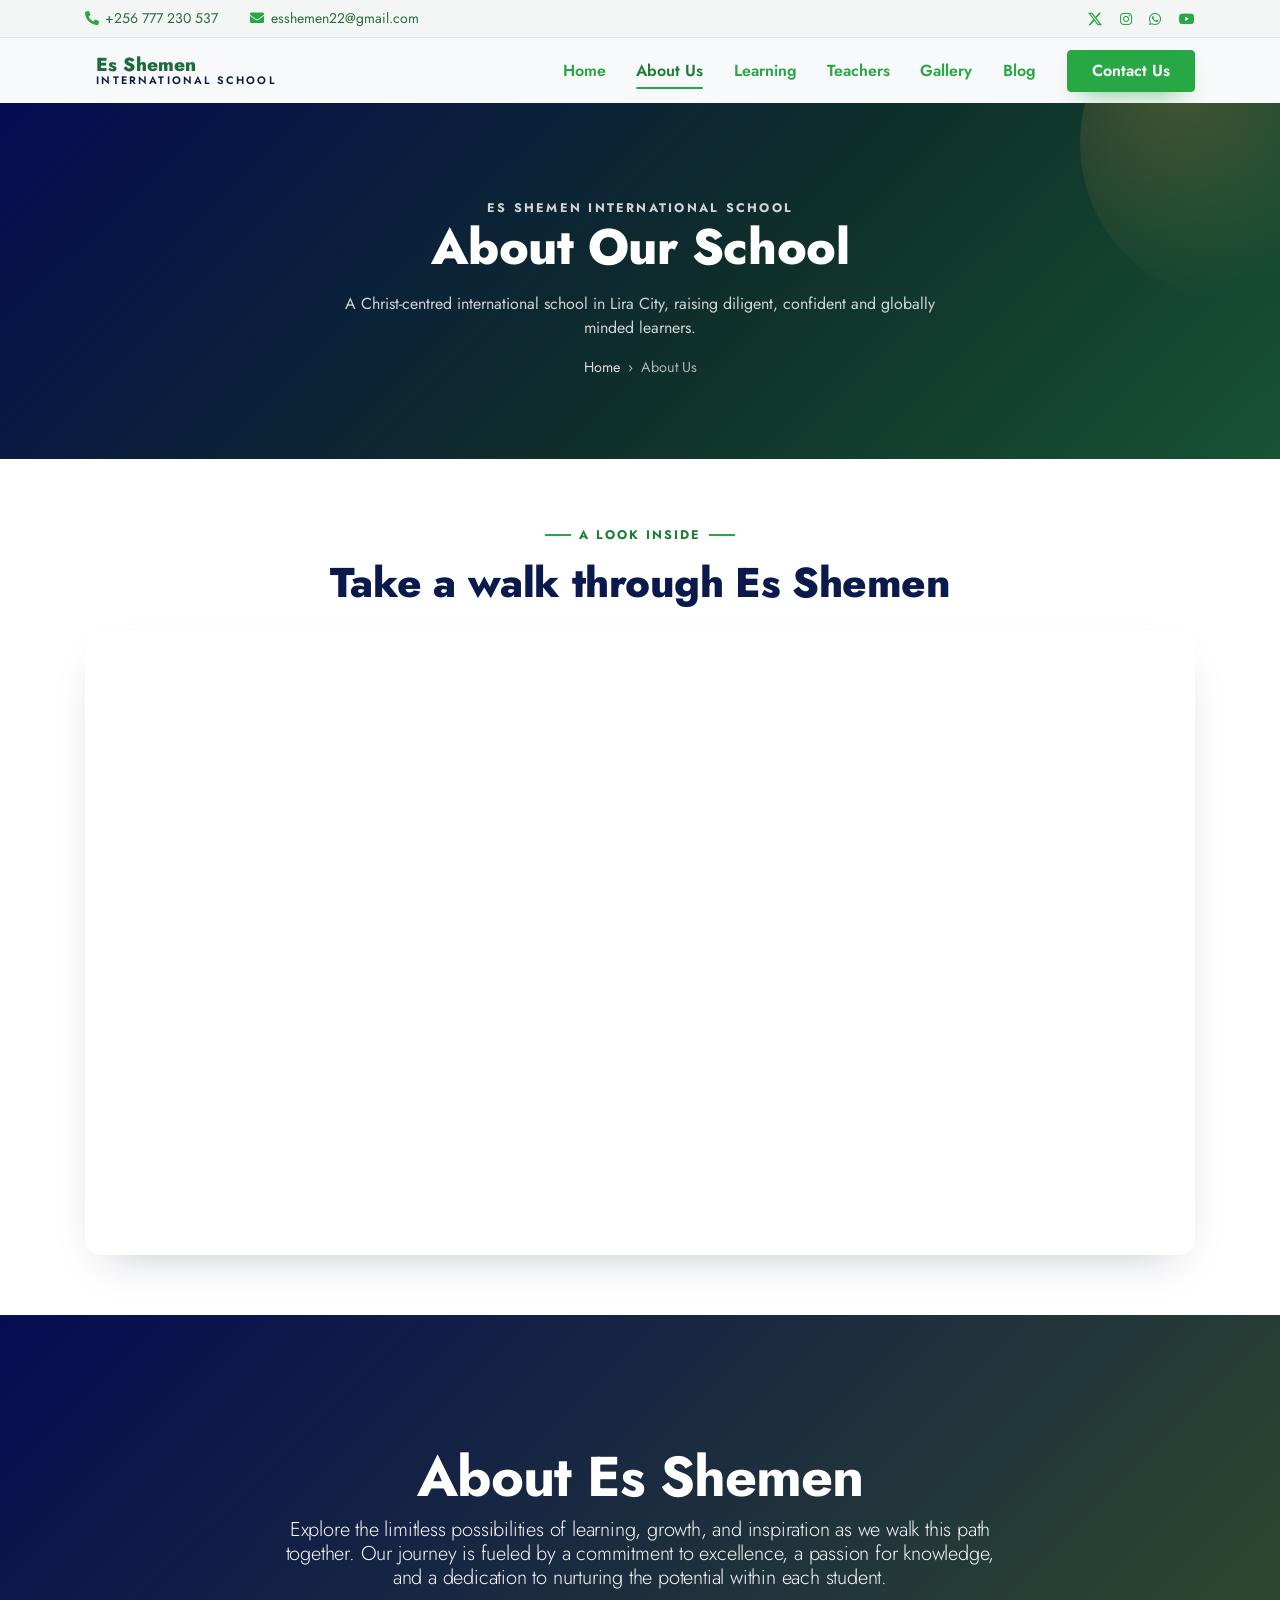
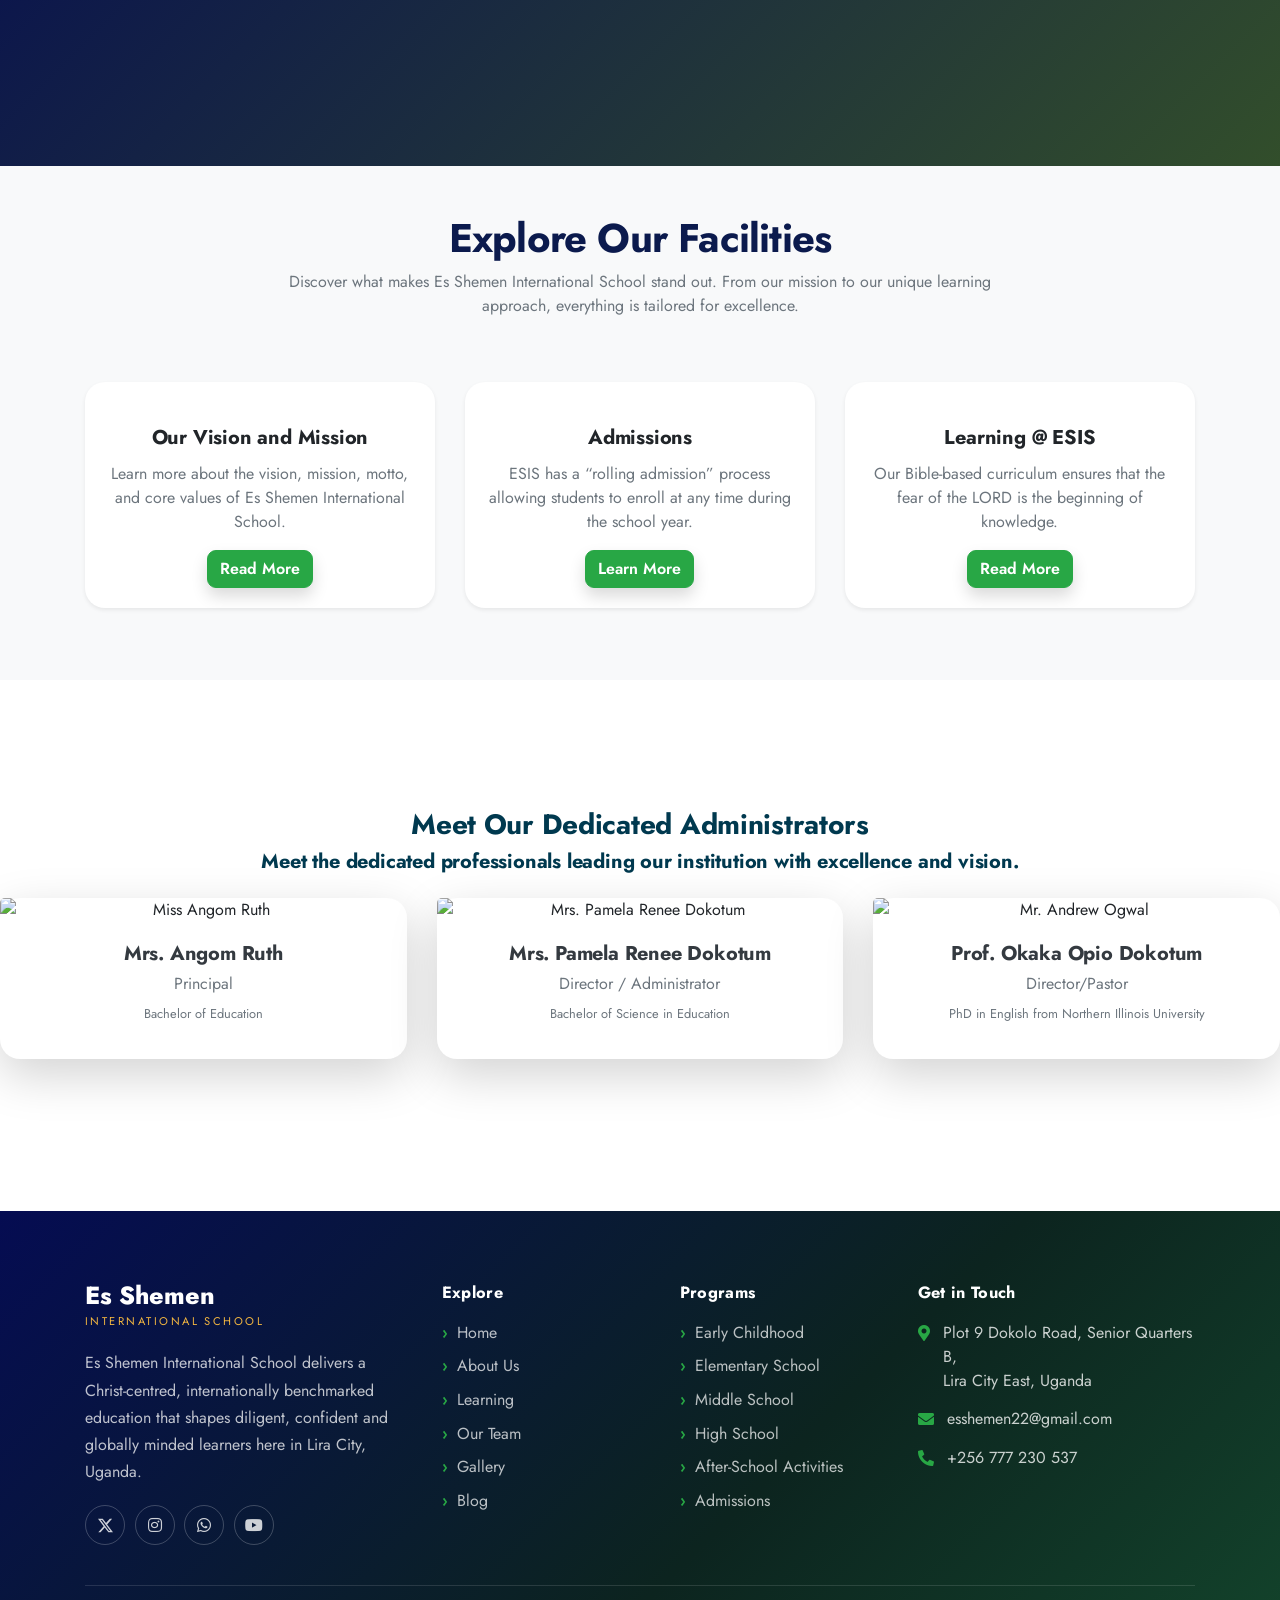
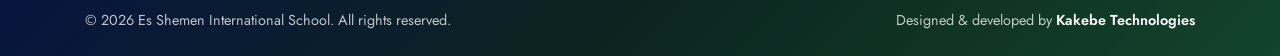
==== about.html @ 4b7784ad "Rebuild homepage to EducateX-style layout and add full SEO - Homepage: split hero with photo + stat " ====
<!DOCTYPE html>
<html lang="en">
  <head>
    <meta charset="utf-8" />
    <title>About Us | Es Shemen International School, Lira City</title>
    <meta content="width=device-width, initial-scale=1.0" name="viewport" />
    <meta name="description" content="About Es Shemen International School - a Christ-centred international school in Lira City, Northern Uganda. Our vision, mission, the A.C.E. curriculum and the team shaping diligent, globally minded learners." />
    <meta name="keywords" content="about Es Shemen International School, ESIS Lira City, international school Northern Uganda, A.C.E. curriculum school Uganda, Christian education Lira" />
    <meta name="robots" content="index, follow, max-image-preview:large" />
    <meta name="author" content="Es Shemen International School" />
    <link rel="canonical" href="https://www.esis.ac.ug/about.html" />
    <meta name="theme-color" content="#1c6b3b" />
    <meta name="geo.region" content="UG" />
    <meta name="geo.placename" content="Lira City, Northern Uganda" />
    <meta name="geo.position" content="2.2499;32.8999" />
    <meta name="ICBM" content="2.2499, 32.8999" />
    <!-- Open Graph -->
    <meta property="og:type" content="website" />
    <meta property="og:site_name" content="Es Shemen International School" />
    <meta property="og:title" content="About Us | Es Shemen International School, Lira City" />
    <meta property="og:description" content="About Es Shemen International School - a Christ-centred international school in Lira City, Northern Uganda. Our vision, mission, the A.C.E. curriculum and the team shaping diligent, globally minded learners." />
    <meta property="og:url" content="https://www.esis.ac.ug/about.html" />
    <meta property="og:image" content="https://www.esis.ac.ug/img/carousel/carousel1.jpg" />
    <meta property="og:locale" content="en_UG" />
    <meta name="twitter:card" content="summary_large_image" />
    <meta name="twitter:title" content="About Us | Es Shemen International School, Lira City" />
    <meta name="twitter:description" content="About Es Shemen International School - a Christ-centred international school in Lira City, Northern Uganda. Our vision, mission, the A.C.E. curriculum and the team shaping diligent, globally minded learners." />
    <meta name="twitter:image" content="https://www.esis.ac.ug/img/carousel/carousel1.jpg" />
    <meta name="twitter:site" content="@es_shemen_" />

    <!-- Favicon -->
    <link rel="apple-touch-icon" sizes="180x180" href="img/logo/apple-touch-icon.png">
    <link rel="icon" type="image/png" sizes="32x32" href="img/logo/favicon-32x32.png">
    <link rel="icon" type="image/png" sizes="16x16" href="img/logo/favicon-16x16.png">
    <link rel="manifest" href="img/logo/site.webmanifest">

    <!-- Google Web Fonts -->
<!--     <link rel="preconnect" href="https://fonts.gstatic.com" />
    <link
      href="https://fonts.googleapis.com/css2?family=Handlee&family=Nunito&display=swap"
      rel="stylesheet"
    />
    
    Changed font to Nunito
    <link rel="preconnect" href="https://fonts.googleapis.com">
    <link rel="preconnect" href="https://fonts.gstatic.com" crossorigin>
    <link href="https://fonts.googleapis.com/css2?family=Nunito:ital,wght@0,200..1000;1,200..1000&display=swap" rel="stylesheet"> -->

    <!-- Google Web Fonts -->
    <link rel="preconnect" href="https://fonts.googleapis.com">
    <link rel="preconnect" href="https://fonts.gstatic.com" crossorigin>
    <link href="https://fonts.googleapis.com/css2?family=Jost:ital,wght@0,100..900;1,100..900&display=swap" rel="stylesheet">

    <!-- Font Awesome -->
    <link
      href="https://cdnjs.cloudflare.com/ajax/libs/font-awesome/5.10.0/css/all.min.css"
      rel="stylesheet"
    />

    <!-- Flaticon Font -->
    <link href="lib/flaticon/font/flaticon.css" rel="stylesheet" />

    <!-- Libraries Stylesheet -->
    <link href="lib/owlcarousel/assets/owl.carousel.min.css" rel="stylesheet" />
    <link href="lib/lightbox/css/lightbox.min.css" rel="stylesheet" />

    <!-- GSAP CDN -->

  <!-- Customized Bootstrap Stylesheet -->
  <link href="https://cdn.jsdelivr.net/npm/bootstrap@5.3.5/dist/css/bootstrap.min.css" rel="stylesheet" />
  <link href="css/style.css" rel="stylesheet" />
    <script type="application/ld+json">
    {
      "@context": "https://schema.org",
      "@type": "School",
      "name": "Es Shemen International School",
      "alternateName": "ESIS",
      "url": "https://www.esis.ac.ug/",
      "logo": "https://www.esis.ac.ug/img/logo/logo_large.png",
      "image": "https://www.esis.ac.ug/img/carousel/carousel1.jpg",
      "description": "A Christ-centred international school in Lira City, Northern Uganda, delivering the Accelerated Christian Education (A.C.E.) curriculum from Kindergarten to Grade 12.",
      "email": "esshemen22@gmail.com",
      "telephone": "+256777230537",
      "slogan": "Diligence for Excellence",
      "address": {
        "@type": "PostalAddress",
        "streetAddress": "Plot 9 Dokolo Road, Senior Quarters B",
        "addressLocality": "Lira City East",
        "addressRegion": "Lira",
        "addressCountry": "UG"
      },
      "geo": { "@type": "GeoCoordinates", "latitude": 2.2499, "longitude": 32.8999 },
      "areaServed": ["Lira City", "Lango sub-region", "Acholi sub-region", "Northern Uganda"],
      "sameAs": [
        "https://x.com/es_shemen_",
        "https://www.instagram.com/esshemen",
        "https://youtube.com/@esshemen"
      ]
    }
    </script>
</head>

<body>

  <!-- Topbar Start -->
  <div class="topbar d-none d-lg-block">
    <div class="container">
      <div class="topbar-inner">
        <div class="topbar-contact">
          <a href="tel:+256777230537"><i class="fas fa-phone-alt"></i>+256 777 230 537</a>
          <a href="mailto:esshemen22@gmail.com"><i class="fas fa-envelope"></i>esshemen22@gmail.com</a>
        </div>
        <div class="topbar-social">
          <a href="https://x.com/es_shemen_?s=21" target="_blank" rel="noopener" aria-label="X">
            <svg xmlns="http://www.w3.org/2000/svg" width="14" height="14" fill="currentColor" viewBox="0 0 16 16">
              <path d="M12.6.75h2.454l-5.36 6.142L16 15.25h-4.937l-3.867-5.07-4.425 5.07H.316l5.733-6.57L0 .75h5.063l3.495 4.633L12.601.75Zm-.86 13.028h1.36L4.323 2.145H2.865l8.875 11.633Z"/>
            </svg>
          </a>
          <a href="https://www.instagram.com/esshemen?igsh=azBwbG00YmJrYWJq" target="_blank" rel="noopener" aria-label="Instagram"><i class="fab fa-instagram"></i></a>
          <a href="https://wa.me/256777230537" target="_blank" rel="noopener" aria-label="WhatsApp"><i class="fab fa-whatsapp"></i></a>
          <a href="https://youtube.com/@esshemen" target="_blank" rel="noopener" aria-label="YouTube"><i class="fab fa-youtube"></i></a>
        </div>
      </div>
    </div>
  </div>
  <!-- Topbar End -->

  <!-- Navbar Start -->
  <div class="container-fluid bg-light position-relative shadow-sm p-0">
    <nav class="navbar navbar-expand-lg navbar-light bg-light site-navbar">
      <div class="container">
        <a href="index.html" class="navbar-brand site-brand">
          <img src="img/logo/logo_tree.png" alt="" class="site-logo" />
          <span class="site-wordmark"><b>Es Shemen</b><i>International School</i></span>
        </a>
        <button type="button" class="navbar-toggler" data-toggle="collapse" data-target="#navbarCollapse" aria-label="Toggle navigation">
          <span class="navbar-toggler-icon"></span>
        </button>
        <div class="collapse navbar-collapse" id="navbarCollapse">
          <div class="navbar-nav site-nav">
            <a href="index.html" class="nav-item nav-link">Home</a>
            <a href="about.html" class="nav-item nav-link active">About Us</a>
            <a href="class.html" class="nav-item nav-link">Learning</a>
            <a href="team.html" class="nav-item nav-link">Teachers</a>
            <a href="gallery.html" class="nav-item nav-link">Gallery</a>
            <a href="blog.html" class="nav-item nav-link">Blog</a>
            <a href="contact.html" class="btn btn-success px-4 site-nav-cta">Contact Us</a>
          </div>
        </div>
      </div>
    </nav>
  </div>
  <!-- Navbar End -->

  <div data-barba="wrapper">
    <div data-barba="container" data-barba-namespace="about">

      <!-- Page hero -->
      <section class="es-pagehero">
        <div class="container">
          <p class="es-pagehero__eyebrow">Es Shemen International School</p>
          <h1>About Our School</h1>
          <p>A Christ-centred international school in Lira City, raising diligent, confident and globally minded learners.</p>
          <nav class="es-crumb"><a href="index.html">Home</a><span>&rsaquo;</span><span>About Us</span></nav>
        </div>
      </section>

      <!-- A look inside -->
      <section class="es-section es-section--tight">
        <div class="container">
          <div class="es-head es-head--center mb-4">
            <p class="es-eyebrow">A Look Inside</p>
            <h2 class="es-title">Take a walk through Es Shemen</h2>
          </div>
          <div style="position:relative; padding-bottom:56.25%; height:0; overflow:hidden; border-radius:var(--es-radius); box-shadow:var(--es-shadow);">
            <iframe
              src="https://www.youtube.com/embed/LnyoVkBKKZ0?si=DsqmTo9tzSm3yMPa&rel=0&modestbranding=1"
              title="Es Shemen International School — campus tour"
              loading="lazy"
              style="position:absolute; top:0; left:0; width:100%; height:100%; border:0;"
              allow="encrypted-media; picture-in-picture"
              referrerpolicy="strict-origin-when-cross-origin"
              allowfullscreen>
            </iframe>
          </div>
        </div>
      </section>

  <section 
  class="ftco-section ftco-counter img overlay d-flex align-items-center justify-content-center text-center" 
  id="section-counter" 
  style="background: linear-gradient(135deg, #050c52, #324e2b);"
>
  <div class="container">
    <div class="row justify-content-center mb-4">
      <div class="col-md-8">
        <h2 class="text-white display-4 font-weight-bold">
          About Es Shemen
        </h2>
        <h5 class="lead text-light mb-4">
            Explore the limitless possibilities of learning, growth, and inspiration as we walk this path together. Our journey is fueled by a commitment to excellence, a passion for knowledge, and a dedication to nurturing the potential within each student.
        </h5>
        
      </div>
    </div>
  </div>
</section>

<!-- Swapped vision, mission, and core values section with facilities section from index.html -->
<section class="py-5 bg-light">
  <div class="container">
    <div class="row text-center mb-5">
      <div class="col-md-8 mx-auto">
        <h3 class="display-6 font-weight-bold">Explore Our Facilities</h3>
        <p class="text-muted">
          Discover what makes Es Shemen International School stand out. From our mission to our unique learning approach, everything is tailored for excellence.
        </p>
      </div>
    </div>
    <div class="row">
      <!-- Card 1 -->
      <div class="col-lg-4 col-md-6 mb-4">
        <div class="card shadow-sm border-0">
          <div class="card-body text-center">
            <div class="icon mb-4">
              <i class="flaticon-040-puzzle h1 text-success"></i>
            </div>
            <h5 class="card-title font-weight-bold">Our Vision and Mission</h5>
            <p class="card-text text-muted">
              Learn more about the vision, mission, motto, and core values of Es Shemen International School.
            </p>
            <a href="index.html" class="btn btn-success shadow">Read More</a>
          </div>
        </div>
      </div>
      <!-- Card 2 -->
      <div class="col-lg-4 col-md-6 mb-4">
        <div class="card shadow-sm border-0">
          <div class="card-body text-center">
            <div class="icon mb-4">
              <i class="flaticon-028-kindergarten h1 text-success"></i>
            </div>
            <h5 class="card-title font-weight-bold">Admissions</h5>
            <p class="card-text text-muted">
              ESIS has a “rolling admission” process allowing students to enroll at any time during the school year.
            </p>
            <a href="contact.html" class="btn btn-success shadow">Learn More</a>
          </div>
        </div>
      </div>
      <!-- Card 3 -->
      <div class="col-lg-4 col-md-6 mb-4">
        <div class="card shadow-sm border-0">
          <div class="card-body text-center">
            <div class="icon mb-4">
              <i class="flaticon-032-book h1 text-success"></i>
              <!-- <img src="img/icons/education.png" alt="Education Icon" class="icon-class text-success"> -->
            </div>
            <h5 class="card-title font-weight-bold">Learning @ ESIS</h5>
            <p class="card-text text-muted">
              Our Bible-based curriculum ensures that the fear of the LORD is the beginning of knowledge.
            </p>
            <a href="class.html" class="btn btn-success shadow">Read More</a>
          </div>
        </div>
      </div>
    </div>
  </div>
</section>
  
<!-- <div class="site-section  py-5"
style="background: linear-gradient(135deg, #050c52, #324e2b);"

>
  <div class="container "
  > -->
    <!-- Section Title -->
    <!-- <div class="row mb-5 justify-content-center text-center">   
            
        </div>
      </div>
    </div> -->




    <!-- Team Cards -->

    <section class="ftco-section ftco-counter img overlay  align-items-center justify-content-center text-center">
      <div>
        <h3 class="text-secondary font-weight-bold">
          Meet Our Dedicated Administrators
        </h3>
        <h5 class="text-secondary justify-center text-center mb-4" >
        Meet the dedicated professionals leading our institution with excellence and vision.
      </h5>
      </div>
      <div class="row">
        <!-- Team Member 1 -->
        <div class="col-lg-4 col-md-4 mb-2">
          <div class="card shadow-lg border-0 ">
            <img src="img/staff pics2/ruth.jpg" class="card-img-top rounded-top" alt="Miss Angom Ruth">
            <div class="card-body text-center">
              <h5 class="card-title text-dark font-weight-bold">Mrs. Angom Ruth</h5>
              <p class="card-subtitle mb-2 text-muted">Principal</p>
              <p class="text-muted small">
                 Bachelor of Education</p>
             
            </div>
          </div>
        </div>
  
        <!-- Team Member 2 -->
        <div class="col-lg-4 col-md-6 mb-4">
          <div class="card shadow-lg border-0 ">
            <img src="img/staff pics2/add.JPG" class="card-img-top rounded-top" alt="Mrs. Pamela Renee Dokotum">
            <div class="card-body text-center">
              <h5 class="card-title text-dark font-weight-bold">Mrs. Pamela Renee Dokotum</h5>
              <p class="card-subtitle mb-2 text-muted">Director / Administrator</p>
              <p class="text-muted small">Bachelor of Science in Education</p>
              
            </div>
          </div>
        </div>
  
        <!-- Team Member 3 -->
        <div class="col-lg-4 col-md-6 mb-4">
          <div class="card shadow-lg border-0 ">
            <img src="img/staff pics2/team1.jpg" class="card-img-top rounded-top" alt="Mr. Andrew Ogwal">
            <div class="card-body text-center">
              <h5 class="card-title text-dark font-weight-bold">
                Prof. Okaka Opio Dokotum
                </h5>
              <p class="card-subtitle mb-2 text-muted">Director/Pastor</p>
              <p class="text-muted small">
                 PhD in English from Northern Illinois University</p>  
              
            </div>
          </div>
        </div>
      </div>
    </div>
  </div>

  <!-- Footer Start -->
  <footer class="es-footer">
    <div class="container">
      <div class="es-footer__top">

        <div class="es-footer__brand">
          <div class="es-footer__wordmark"><b>Es Shemen</b><span>International School</span></div>
          <p>
            Es Shemen International School delivers a Christ-centred, internationally
            benchmarked education that shapes diligent, confident and globally minded
            learners here in Lira City, Uganda.
          </p>
          <div class="es-footer__social">
            <a href="https://x.com/es_shemen_?s=21" target="_blank" rel="noopener" aria-label="X">
              <svg xmlns="http://www.w3.org/2000/svg" width="15" height="15" fill="currentColor" viewBox="0 0 16 16">
                <path d="M12.6.75h2.454l-5.36 6.142L16 15.25h-4.937l-3.867-5.07-4.425 5.07H.316l5.733-6.57L0 .75h5.063l3.495 4.633L12.601.75Zm-.86 13.028h1.36L4.323 2.145H2.865l8.875 11.633Z"/>
              </svg>
            </a>
            <a href="https://www.instagram.com/esshemen?igsh=azBwbG00YmJrYWJq" target="_blank" rel="noopener" aria-label="Instagram"><i class="fab fa-instagram"></i></a>
            <a href="https://wa.me/256777230537" target="_blank" rel="noopener" aria-label="WhatsApp"><i class="fab fa-whatsapp"></i></a>
            <a href="https://youtube.com/@esshemen" target="_blank" rel="noopener" aria-label="YouTube"><i class="fab fa-youtube"></i></a>
          </div>
        </div>

        <div class="es-footer__col">
          <h4>Explore</h4>
          <ul class="es-footer__links">
            <li><a href="index.html">Home</a></li>
            <li><a href="about.html">About Us</a></li>
            <li><a href="class.html">Learning</a></li>
            <li><a href="team.html">Our Team</a></li>
            <li><a href="gallery.html">Gallery</a></li>
            <li><a href="blog.html">Blog</a></li>
          </ul>
        </div>

        <div class="es-footer__col">
          <h4>Programs</h4>
          <ul class="es-footer__links">
            <li><a href="class.html">Early Childhood</a></li>
            <li><a href="class.html">Elementary School</a></li>
            <li><a href="class.html">Middle School</a></li>
            <li><a href="class.html">High School</a></li>
            <li><a href="class.html">After-School Activities</a></li>
            <li><a href="contact.html">Admissions</a></li>
          </ul>
        </div>

        <div class="es-footer__col">
          <h4>Get in Touch</h4>
          <ul class="es-footer__contact">
            <li><i class="fas fa-map-marker-alt"></i><span>Plot 9 Dokolo Road, Senior Quarters B,<br>Lira City East, Uganda</span></li>
            <li><i class="fas fa-envelope"></i><a href="mailto:esshemen22@gmail.com">esshemen22@gmail.com</a></li>
            <li><i class="fas fa-phone-alt"></i><a href="tel:+256777230537">+256 777 230 537</a></li>
          </ul>
        </div>

      </div>
    </div>
    <div class="container">
      <div class="es-footer__bar">
        <span>&copy; <span id="es-year">2025</span> Es Shemen International School. All rights reserved.</span>
        <span>Designed &amp; developed by <a href="https://kakebetechnologies.com" target="_blank" rel="noopener">Kakebe Technologies</a></span>
      </div>
    </div>
  </footer>
  <!-- Footer End -->

  <!-- Back to Top -->
  <a href="#" class="btn btn-success p-3 back-to-top"><i class="fa fa-angle-double-up"></i></a>
  <script>document.getElementById('es-year').textContent = new Date().getFullYear();</script>

    <!-- JavaScript Libraries -->
    <script defer src="https://code.jquery.com/jquery-3.4.1.min.js"></script>
    <script defer src="https://stackpath.bootstrapcdn.com/bootstrap/4.4.1/js/bootstrap.bundle.min.js"></script>
    <script defer src="lib/easing/easing.min.js"></script>
    <script defer src="lib/isotope/isotope.pkgd.min.js"></script>
    <script defer src="lib/lightbox/js/lightbox.min.js"></script>

    <!-- Barba.js CDN -->

    <!-- Contact Javascript File -->
    <script defer src="mail/jqBootstrapValidation.min.js"></script>
    <script defer src="mail/contact.js"></script>

    <!-- Template Javascript -->
    <script defer src="js/es-anim.js"></script>
    <script defer src="js/main.js"></script>
  </body>
</html>
---- css/style.css ----
/******* Bootstrap Theming ********/
/*!
 * Bootstrap v4.5.3 (https://getbootstrap.com/)
 * Copyright 2011-2020 The Bootstrap Authors
 * Copyright 2011-2020 Twitter, Inc.
 * Licensed under MIT (https://github.com/twbs/bootstrap/blob/main/LICENSE)
 */
:root {
  --blue: #007bff;
  --indigo: #6610f2;
  --purple: #6f42c1;
  --pink: #e83e8c;
  --red: #dc3545;
  --orange: #fd7e14;
  --yellow: #ffc107;
  --green: #28a745;
  --teal: #20c997;
  --cyan: #17a2b8;
  --white: #fff;
  --gray: #6c757d;
  --gray-dark: #343a40;
  --primary: #050c52;
  --secondary:#518845;
  --success: #28a745;
  --info: #17a2b8;
  --warning: #ffc107;
  --danger: #dc3545;
  --light: #f8f9fa;
  --dark: #343a40;
  --breakpoint-xs: 0;
  --breakpoint-sm: 576px;
  --breakpoint-md: 768px;
  --breakpoint-lg: 992px;
  --breakpoint-xl: 1200px;
  --font-family-sans-serif: "Jost", sans-serif;
  --font-family-monospace: SFMono-Regular, Menlo, Monaco, Consolas, "Liberation Mono", "Courier New", monospace;
}

*,
*::before,
*::after {
  box-sizing: border-box;
}

html {
  font-family: sans-serif;
  line-height: 1.15;
  -webkit-text-size-adjust: 100%;
  -webkit-tap-highlight-color: rgba(0, 0, 0, 0);
}

article, aside, figcaption, figure, footer, header, hgroup, main, nav, section {
  display: block;
}

body {
  margin: 0;
  font-family: "Jost", sans-serif;
  font-size: 1rem;
  font-weight: 400;
  line-height: 1.5;
  color: #666666;
  text-align: left;
  background-color: #fff;
}

[tabindex="-1"]:focus:not(:focus-visible) {
  outline: 0 !important;
}

/* button{
  background:   #28a745 !important;
} */

hr {
  box-sizing: content-box;
  height: 0;
  overflow: visible;
}

h1, h2, h3, h4, h5, h6 {
  margin-top: 0;
  margin-bottom: 0.5rem;
}

p {
  margin-top: 0;
  margin-bottom: 1rem;
  color: rgb(96, 96, 96);
}

abbr[title],
abbr[data-original-title] {
  text-decoration: underline;
  text-decoration: underline dotted;
  cursor: help;
  border-bottom: 0;
  text-decoration-skip-ink: none;
}

address {
  margin-bottom: 1rem;
  font-style: normal;
  line-height: inherit;
}

ol,
ul,
dl {
  margin-top: 0;
  margin-bottom: 1rem;
}

ol ol,
ul ul,
ol ul,
ul ol {
  margin-bottom: 0;
}

dt {
  font-weight: 700;
}

dd {
  margin-bottom: .5rem;
  margin-left: 0;
}

blockquote {
  margin: 0 0 1rem;
}

b,
strong {
  font-weight: bolder;
}

small {
  font-size: 80%;
}

sub,
sup {
  position: relative;
  font-size: 75%;
  line-height: 0;
  vertical-align: baseline;
}

sub {
  bottom: -.25em;
}

sup {
  top: -.5em;
}

a {
  color:#518845;
  text-decoration: none;
  background-color: transparent;
}

a:hover {
  color:#518845;
  text-decoration: underline;
}

a:not([href]):not([class]) {
  color: inherit;
  text-decoration: none;
}

a:not([href]):not([class]):hover {
  color: inherit;
  text-decoration: none;
}

pre,
code,
kbd,
samp {
  font-family: SFMono-Regular, Menlo, Monaco, Consolas, "Liberation Mono", "Courier New", monospace;
  font-size: 1em;
}

pre {
  margin-top: 0;
  margin-bottom: 1rem;
  overflow: auto;
  -ms-overflow-style: scrollbar;
}

figure {
  margin: 0 0 1rem;
}

img {
  vertical-align: middle;
  border-style: none;
}

svg {
  overflow: hidden;
  vertical-align: middle;
}

table {
  border-collapse: collapse;
}

caption {
  padding-top: 0.75rem;
  padding-bottom: 0.75rem;
  color: #6c757d;
  text-align: left;
  caption-side: bottom;
}

th {
  text-align: inherit;
  text-align: -webkit-match-parent;
}

label {
  display: inline-block;
  margin-bottom: 0.5rem;
}

button {
  border-radius: 0;
}

button:focus {
  outline: 1px dotted;
  outline: 5px auto -webkit-focus-ring-color;
}

input,
button,
select,
optgroup,
textarea {
  margin: 0;
  font-family: inherit;
  font-size: inherit;
  line-height: inherit;
}

button,
input {
  overflow: visible;
}

button,
select {
  text-transform: none;
}

[role="button"] {
  cursor: pointer;
}

select {
  word-wrap: normal;
}

button,
[type="button"],
[type="reset"],
[type="submit"] {
  -webkit-appearance: button;
  appearance: auto;
}

button:not(:disabled),
[type="button"]:not(:disabled),
[type="reset"]:not(:disabled),
[type="submit"]:not(:disabled) {
  cursor: pointer;
}

button::-moz-focus-inner,
[type="button"]::-moz-focus-inner,
[type="reset"]::-moz-focus-inner,
[type="submit"]::-moz-focus-inner {
  padding: 0;
  border-style: none;
}

input[type="radio"],
input[type="checkbox"] {
  box-sizing: border-box;
  padding: 0;
}

textarea {
  overflow: auto;
  resize: vertical;
}

fieldset {
  min-width: 0;
  padding: 0;
  margin: 0;
  border: 0;
}

legend {
  display: block;
  width: 100%;
  max-width: 100%;
  padding: 0;
  margin-bottom: .5rem;
  font-size: 1.5rem;
  line-height: inherit;
  color: inherit;
  white-space: normal;
}

@media (max-width: 1200px) {
  legend {
    font-size: calc(1.275rem + 0.3vw) ;
  }
}

progress {
  vertical-align: baseline;
}

[type="number"]::-webkit-inner-spin-button,
[type="number"]::-webkit-outer-spin-button {
  height: auto;
}

[type="search"] {
  outline-offset: -2px;
  -webkit-appearance: none;
  appearance: none;
}

[type="search"]::-webkit-search-decoration {
  -webkit-appearance: none;
}

::-webkit-file-upload-button {
  font: inherit;
  -webkit-appearance: button;
}

output {
  display: inline-block;
}

summary {
  display: list-item;
  cursor: pointer;
}

template {
  display: none;
}

[hidden] {
  display: none !important;
}

h1, h2, h3, h4, h5, h6,
.h1, .h2, .h3, .h4, .h5, .h6 {
  margin-bottom: 0.5rem;
  font-family: "Handlee", cursive;
  font-weight: bold;
  line-height: 1.2;
  color: #00394f;
}

h1, .h1 {
  font-size: 2.5rem;
}

@media (max-width: 1200px) {
  h1, .h1 {
    font-size: calc(1.375rem + 1.5vw) ;
  }
}

h2, .h2 {
  font-size: 2rem;
}

@media (max-width: 1200px) {
  h2, .h2 {
    font-size: calc(1.325rem + 0.9vw) ;
  }
}

h3, .h3 {
  font-size: 1.75rem;
}

@media (max-width: 1200px) {
  h3, .h3 {
    font-size: calc(1.3rem + 0.6vw) ;
  }
}

h4, .h4 {
  font-size: 1.5rem;
}

@media (max-width: 1200px) {
  h4, .h4 {
    font-size: calc(1.275rem + 0.3vw) ;
  }
}

h5, .h5 {
  font-size: 1.25rem;
}

h6, .h6 {
  font-size: 1rem;
}

.lead {
  font-size: 1.25rem;
  font-weight: 300;
}

.display-1 {
  font-size: 6rem;
  font-weight: 300;
  line-height: 1.2;
}

@media (max-width: 1200px) {
  .display-1 {
    font-size: calc(1.725rem + 5.7vw) ;
  }
}

.display-2 {
  font-size: 5.5rem;
  font-weight: 300;
  line-height: 1.2;
}

@media (max-width: 1200px) {
  .display-2 {
    font-size: calc(1.675rem + 5.1vw) ;
  }
}

.display-3 {
  font-size: 4.5rem;
  font-weight: 300;
  line-height: 1.2;
}

@media (max-width: 1200px) {
  .display-3 {
    font-size: calc(1.575rem + 3.9vw) ;
  }
}

.display-4 {
  font-size: 3.5rem;
  font-weight: 300;
  line-height: 1.2;
}

@media (max-width: 1200px) {
  .display-4 {
    font-size: calc(1.475rem + 2.7vw) ;
  }
}

hr {
  margin-top: 1rem;
  margin-bottom: 1rem;
  border: 0;
  border-top: 1px solid rgba(0, 0, 0, 0.1);
}

small,
.small {
  font-size: 80%;
  font-weight: 400;
}

mark,
.mark {
  padding: 0.2em;
  background-color: #fcf8e3;
}

.list-unstyled {
  padding-left: 0;
  list-style: none;
}

.list-inline {
  padding-left: 0;
  list-style: none;
}

.list-inline-item {
  display: inline-block;
}

.list-inline-item:not(:last-child) {
  margin-right: 0.5rem;
}

.initialism {
  font-size: 90%;
  text-transform: uppercase;
}

.blockquote {
  margin-bottom: 1rem;
  font-size: 1.25rem;
}

.blockquote-footer {
  display: block;
  font-size: 80%;
  color: #6c757d;
}

.blockquote-footer::before {
  content: "\2014\00A0";
}

.img-fluid {
  max-width: 100%;
  height: auto;
}

.img-thumbnail {
  padding: 0.25rem;
  background-color: #fff;
  border: 1px solid #dee2e6;
  border-radius: 5px;
  max-width: 100%;
  height: auto;
}

.figure {
  display: inline-block;
}

.figure-img {
  margin-bottom: 0.5rem;
  line-height: 1;
}

.figure-caption {
  font-size: 90%;
  color: #6c757d;
}

code {
  font-size: 87.5%;
  color: #e83e8c;
  word-wrap: break-word;
}

a > code {
  color: inherit;
}

kbd {
  padding: 0.2rem 0.4rem;
  font-size: 87.5%;
  color: #fff;
  background-color: #212529;
  border-radius: 0.2rem;
}

kbd kbd {
  padding: 0;
  font-size: 100%;
  font-weight: 700;
}

pre {
  display: block;
  font-size: 87.5%;
  color: #212529;
}

pre code {
  font-size: inherit;
  color: inherit;
  word-break: normal;
}

.pre-scrollable {
  max-height: 340px;
  overflow-y: scroll;
}

.container,
.container-fluid,
.container-sm,
.container-md,
.container-lg,
.container-xl {
  width: 100%;
  padding-right: 15px;
  padding-left: 15px;
  margin-right: auto;
  margin-left: auto;
}

@media (min-width: 576px) {
  .container, .container-sm {
    max-width: 540px;
  }
}

@media (min-width: 768px) {
  .container, .container-sm, .container-md {
    max-width: 720px;
  }
}

@media (min-width: 992px) {
  .container, .container-sm, .container-md, .container-lg {
    max-width: 960px;
  }
}

@media (min-width: 1200px) {
  .container, .container-sm, .container-md, .container-lg, .container-xl {
    max-width: 1140px;
  }
}

.row {
  display: flex;
  flex-wrap: wrap;
  margin-right: -15px;
  margin-left: -15px;
}

.no-gutters {
  margin-right: 0;
  margin-left: 0;
}

.no-gutters > .col,
.no-gutters > [class*="col-"] {
  padding-right: 0;
  padding-left: 0;
}

.col-1, .col-2, .col-3, .col-4, .col-5, .col-6, .col-7, .col-8, .col-9, .col-10, .col-11, .col-12, .col,
.col-auto, .col-sm-1, .col-sm-2, .col-sm-3, .col-sm-4, .col-sm-5, .col-sm-6, .col-sm-7, .col-sm-8, .col-sm-9, .col-sm-10, .col-sm-11, .col-sm-12, .col-sm,
.col-sm-auto, .col-md-1, .col-md-2, .col-md-3, .col-md-4, .col-md-5, .col-md-6, .col-md-7, .col-md-8, .col-md-9, .col-md-10, .col-md-11, .col-md-12, .col-md,
.col-md-auto, .col-lg-1, .col-lg-2, .col-lg-3, .col-lg-4, .col-lg-5, .col-lg-6, .col-lg-7, .col-lg-8, .col-lg-9, .col-lg-10, .col-lg-11, .col-lg-12, .col-lg,
.col-lg-auto, .col-xl-1, .col-xl-2, .col-xl-3, .col-xl-4, .col-xl-5, .col-xl-6, .col-xl-7, .col-xl-8, .col-xl-9, .col-xl-10, .col-xl-11, .col-xl-12, .col-xl,
.col-xl-auto {
  position: relative;
  width: 100%;
  padding-right: 15px;
  padding-left: 15px;
}

.col {
  flex-basis: 0;
  flex-grow: 1;
  max-width: 100%;
}

.row-cols-1 > * {
  flex: 0 0 100%;
  max-width: 100%;
}

.row-cols-2 > * {
  flex: 0 0 50%;
  max-width: 50%;
}

.row-cols-3 > * {
  flex: 0 0 33.33333%;
  max-width: 33.33333%;
}

.row-cols-4 > * {
  flex: 0 0 25%;
  max-width: 25%;
}

.row-cols-5 > * {
  flex: 0 0 20%;
  max-width: 20%;
}

.row-cols-6 > * {
  flex: 0 0 16.66667%;
  max-width: 16.66667%;
}

.col-auto {
  flex: 0 0 auto;
  width: auto;
  max-width: 100%;
}

.col-1 {
  flex: 0 0 8.33333%;
  max-width: 8.33333%;
}

.col-2 {
  flex: 0 0 16.66667%;
  max-width: 16.66667%;
}

.col-3 {
  flex: 0 0 25%;
  max-width: 25%;
}

.col-4 {
  flex: 0 0 33.33333%;
  max-width: 33.33333%;
}

.col-5 {
  flex: 0 0 41.66667%;
  max-width: 41.66667%;
}

.col-6 {
  flex: 0 0 50%;
  max-width: 50%;
}

.col-7 {
  flex: 0 0 58.33333%;
  max-width: 58.33333%;
}

.col-8 {
  flex: 0 0 66.66667%;
  max-width: 66.66667%;
}

.col-9 {
  flex: 0 0 75%;
  max-width: 75%;
}

.col-10 {
  flex: 0 0 83.33333%;
  max-width: 83.33333%;
}

.col-11 {
  flex: 0 0 91.66667%;
  max-width: 91.66667%;
}

.col-12 {
  flex: 0 0 100%;
  max-width: 100%;
}

.order-first {
  order: -1;
}

.order-last {
  order: 13;
}

.order-0 {
  order: 0;
}

.order-1 {
  order: 1;
}

.order-2 {
  order: 2;
}

.order-3 {
  order: 3;
}

.order-4 {
  order: 4;
}

.order-5 {
  order: 5;
}

.order-6 {
  order: 6;
}

.order-7 {
  order: 7;
}

.order-8 {
  order: 8;
}

.order-9 {
  order: 9;
}

.order-10 {
  order: 10;
}

.order-11 {
  order: 11;
}

.order-12 {
  order: 12;
}

.offset-1 {
  margin-left: 8.33333%;
}

.offset-2 {
  margin-left: 16.66667%;
}

.offset-3 {
  margin-left: 25%;
}

.offset-4 {
  margin-left: 33.33333%;
}

.offset-5 {
  margin-left: 41.66667%;
}

.offset-6 {
  margin-left: 50%;
}

.offset-7 {
  margin-left: 58.33333%;
}

.offset-8 {
  margin-left: 66.66667%;
}

.offset-9 {
  margin-left: 75%;
}

.offset-10 {
  margin-left: 83.33333%;
}

.offset-11 {
  margin-left: 91.66667%;
}

@media (min-width: 576px) {
  .col-sm {
    flex-basis: 0;
    flex-grow: 1;
    max-width: 100%;
  }
  .row-cols-sm-1 > * {
    flex: 0 0 100%;
    max-width: 100%;
  }
  .row-cols-sm-2 > * {
    flex: 0 0 50%;
    max-width: 50%;
  }
  .row-cols-sm-3 > * {
    flex: 0 0 33.33333%;
    max-width: 33.33333%;
  }
  .row-cols-sm-4 > * {
    flex: 0 0 25%;
    max-width: 25%;
  }
  .row-cols-sm-5 > * {
    flex: 0 0 20%;
    max-width: 20%;
  }
  .row-cols-sm-6 > * {
    flex: 0 0 16.66667%;
    max-width: 16.66667%;
  }
  .col-sm-auto {
    flex: 0 0 auto;
    width: auto;
    max-width: 100%;
  }
  .col-sm-1 {
    flex: 0 0 8.33333%;
    max-width: 8.33333%;
  }
  .col-sm-2 {
    flex: 0 0 16.66667%;
    max-width: 16.66667%;
  }
  .col-sm-3 {
    flex: 0 0 25%;
    max-width: 25%;
  }
  .col-sm-4 {
    flex: 0 0 33.33333%;
    max-width: 33.33333%;
  }
  .col-sm-5 {
    flex: 0 0 41.66667%;
    max-width: 41.66667%;
  }
  .col-sm-6 {
    flex: 0 0 50%;
    max-width: 50%;
  }
  .col-sm-7 {
    flex: 0 0 58.33333%;
    max-width: 58.33333%;
  }
  .col-sm-8 {
    flex: 0 0 66.66667%;
    max-width: 66.66667%;
  }
  .col-sm-9 {
    flex: 0 0 75%;
    max-width: 75%;
  }
  .col-sm-10 {
    flex: 0 0 83.33333%;
    max-width: 83.33333%;
  }
  .col-sm-11 {
    flex: 0 0 91.66667%;
    max-width: 91.66667%;
  }
  .col-sm-12 {
    flex: 0 0 100%;
    max-width: 100%;
  }
  .order-sm-first {
    order: -1;
  }
  .order-sm-last {
    order: 13;
  }
  .order-sm-0 {
    order: 0;
  }
  .order-sm-1 {
    order: 1;
  }
  .order-sm-2 {
    order: 2;
  }
  .order-sm-3 {
    order: 3;
  }
  .order-sm-4 {
    order: 4;
  }
  .order-sm-5 {
    order: 5;
  }
  .order-sm-6 {
    order: 6;
  }
  .order-sm-7 {
    order: 7;
  }
  .order-sm-8 {
    order: 8;
  }
  .order-sm-9 {
    order: 9;
  }
  .order-sm-10 {
    order: 10;
  }
  .order-sm-11 {
    order: 11;
  }
  .order-sm-12 {
    order: 12;
  }
  .offset-sm-0 {
    margin-left: 0;
  }
  .offset-sm-1 {
    margin-left: 8.33333%;
  }
  .offset-sm-2 {
    margin-left: 16.66667%;
  }
  .offset-sm-3 {
    margin-left: 25%;
  }
  .offset-sm-4 {
    margin-left: 33.33333%;
  }
  .offset-sm-5 {
    margin-left: 41.66667%;
  }
  .offset-sm-6 {
    margin-left: 50%;
  }
  .offset-sm-7 {
    margin-left: 58.33333%;
  }
  .offset-sm-8 {
    margin-left: 66.66667%;
  }
  .offset-sm-9 {
    margin-left: 75%;
  }
  .offset-sm-10 {
    margin-left: 83.33333%;
  }
  .offset-sm-11 {
    margin-left: 91.66667%;
  }
}

@media (min-width: 768px) {
  .col-md {
    flex-basis: 0;
    flex-grow: 1;
    max-width: 100%;
  }
  .row-cols-md-1 > * {
    flex: 0 0 100%;
    max-width: 100%;
  }
  .row-cols-md-2 > * {
    flex: 0 0 50%;
    max-width: 50%;
  }
  .row-cols-md-3 > * {
    flex: 0 0 33.33333%;
    max-width: 33.33333%;
  }
  .row-cols-md-4 > * {
    flex: 0 0 25%;
    max-width: 25%;
  }
  .row-cols-md-5 > * {
    flex: 0 0 20%;
    max-width: 20%;
  }
  .row-cols-md-6 > * {
    flex: 0 0 16.66667%;
    max-width: 16.66667%;
  }
  .col-md-auto {
    flex: 0 0 auto;
    width: auto;
    max-width: 100%;
  }
  .col-md-1 {
    flex: 0 0 8.33333%;
    max-width: 8.33333%;
  }
  .col-md-2 {
    flex: 0 0 16.66667%;
    max-width: 16.66667%;
  }
  .col-md-3 {
    flex: 0 0 25%;
    max-width: 25%;
  }
  .col-md-4 {
    flex: 0 0 33.33333%;
    max-width: 33.33333%;
  }
  .col-md-5 {
    flex: 0 0 41.66667%;
    max-width: 41.66667%;
  }
  .col-md-6 {
    flex: 0 0 50%;
    max-width: 50%;
  }
  .col-md-7 {
    flex: 0 0 58.33333%;
    max-width: 58.33333%;
  }
  .col-md-8 {
    flex: 0 0 66.66667%;
    max-width: 66.66667%;
  }
  .col-md-9 {
    flex: 0 0 75%;
    max-width: 75%;
  }
  .col-md-10 {
    flex: 0 0 83.33333%;
    max-width: 83.33333%;
  }
  .col-md-11 {
    flex: 0 0 91.66667%;
    max-width: 91.66667%;
  }
  .col-md-12 {
    flex: 0 0 100%;
    max-width: 100%;
  }
  .order-md-first {
    order: -1;
  }
  .order-md-last {
    order: 13;
  }
  .order-md-0 {
    order: 0;
  }
  .order-md-1 {
    order: 1;
  }
  .order-md-2 {
    order: 2;
  }
  .order-md-3 {
    order: 3;
  }
  .order-md-4 {
    order: 4;
  }
  .order-md-5 {
    order: 5;
  }
  .order-md-6 {
    order: 6;
  }
  .order-md-7 {
    order: 7;
  }
  .order-md-8 {
    order: 8;
  }
  .order-md-9 {
    order: 9;
  }
  .order-md-10 {
    order: 10;
  }
  .order-md-11 {
    order: 11;
  }
  .order-md-12 {
    order: 12;
  }
  .offset-md-0 {
    margin-left: 0;
  }
  .offset-md-1 {
    margin-left: 8.33333%;
  }
  .offset-md-2 {
    margin-left: 16.66667%;
  }
  .offset-md-3 {
    margin-left: 25%;
  }
  .offset-md-4 {
    margin-left: 33.33333%;
  }
  .offset-md-5 {
    margin-left: 41.66667%;
  }
  .offset-md-6 {
    margin-left: 50%;
  }
  .offset-md-7 {
    margin-left: 58.33333%;
  }
  .offset-md-8 {
    margin-left: 66.66667%;
  }
  .offset-md-9 {
    margin-left: 75%;
  }
  .offset-md-10 {
    margin-left: 83.33333%;
  }
  .offset-md-11 {
    margin-left: 91.66667%;
  }
}

@media (min-width: 992px) {
  .col-lg {
    flex-basis: 0;
    flex-grow: 1;
    max-width: 100%;
  }
  .row-cols-lg-1 > * {
    flex: 0 0 100%;
    max-width: 100%;
  }
  .row-cols-lg-2 > * {
    flex: 0 0 50%;
    max-width: 50%;
  }
  .row-cols-lg-3 > * {
    flex: 0 0 33.33333%;
    max-width: 33.33333%;
  }
  .row-cols-lg-4 > * {
    flex: 0 0 25%;
    max-width: 25%;
  }
  .row-cols-lg-5 > * {
    flex: 0 0 20%;
    max-width: 20%;
  }
  .row-cols-lg-6 > * {
    flex: 0 0 16.66667%;
    max-width: 16.66667%;
  }
  .col-lg-auto {
    flex: 0 0 auto;
    width: auto;
    max-width: 100%;
  }
  .col-lg-1 {
    flex: 0 0 8.33333%;
    max-width: 8.33333%;
  }
  .col-lg-2 {
    flex: 0 0 16.66667%;
    max-width: 16.66667%;
  }
  .col-lg-3 {
    flex: 0 0 25%;
    max-width: 25%;
  }
  .col-lg-4 {
    flex: 0 0 33.33333%;
    max-width: 33.33333%;
  }
  .col-lg-5 {
    flex: 0 0 41.66667%;
    max-width: 41.66667%;
  }
  .col-lg-6 {
    flex: 0 0 50%;
    max-width: 50%;
  }
  .col-lg-7 {
    flex: 0 0 58.33333%;
    max-width: 58.33333%;
  }
  .col-lg-8 {
    flex: 0 0 66.66667%;
    max-width: 66.66667%;
  }
  .col-lg-9 {
    flex: 0 0 75%;
    max-width: 75%;
  }
  .col-lg-10 {
    flex: 0 0 83.33333%;
    max-width: 83.33333%;
  }
  .col-lg-11 {
    flex: 0 0 91.66667%;
    max-width: 91.66667%;
  }
  .col-lg-12 {
    flex: 0 0 100%;
    max-width: 100%;
  }
  .order-lg-first {
    order: -1;
  }
  .order-lg-last {
    order: 13;
  }
  .order-lg-0 {
    order: 0;
  }
  .order-lg-1 {
    order: 1;
  }
  .order-lg-2 {
    order: 2;
  }
  .order-lg-3 {
    order: 3;
  }
  .order-lg-4 {
    order: 4;
  }
  .order-lg-5 {
    order: 5;
  }
  .order-lg-6 {
    order: 6;
  }
  .order-lg-7 {
    order: 7;
  }
  .order-lg-8 {
    order: 8;
  }
  .order-lg-9 {
    order: 9;
  }
  .order-lg-10 {
    order: 10;
  }
  .order-lg-11 {
    order: 11;
  }
  .order-lg-12 {
    order: 12;
  }
  .offset-lg-0 {
    margin-left: 0;
  }
  .offset-lg-1 {
    margin-left: 8.33333%;
  }
  .offset-lg-2 {
    margin-left: 16.66667%;
  }
  .offset-lg-3 {
    margin-left: 25%;
  }
  .offset-lg-4 {
    margin-left: 33.33333%;
  }
  .offset-lg-5 {
    margin-left: 41.66667%;
  }
  .offset-lg-6 {
    margin-left: 50%;
  }
  .offset-lg-7 {
    margin-left: 58.33333%;
  }
  .offset-lg-8 {
    margin-left: 66.66667%;
  }
  .offset-lg-9 {
    margin-left: 75%;
  }
  .offset-lg-10 {
    margin-left: 83.33333%;
  }
  .offset-lg-11 {
    margin-left: 91.66667%;
  }
}

@media (min-width: 1200px) {
  .col-xl {
    flex-basis: 0;
    flex-grow: 1;
    max-width: 100%;
  }
  .row-cols-xl-1 > * {
    flex: 0 0 100%;
    max-width: 100%;
  }
  .row-cols-xl-2 > * {
    flex: 0 0 50%;
    max-width: 50%;
  }
  .row-cols-xl-3 > * {
    flex: 0 0 33.33333%;
    max-width: 33.33333%;
  }
  .row-cols-xl-4 > * {
    flex: 0 0 25%;
    max-width: 25%;
  }
  .row-cols-xl-5 > * {
    flex: 0 0 20%;
    max-width: 20%;
  }
  .row-cols-xl-6 > * {
    flex: 0 0 16.66667%;
    max-width: 16.66667%;
  }
  .col-xl-auto {
    flex: 0 0 auto;
    width: auto;
    max-width: 100%;
  }
  .col-xl-1 {
    flex: 0 0 8.33333%;
    max-width: 8.33333%;
  }
  .col-xl-2 {
    flex: 0 0 16.66667%;
    max-width: 16.66667%;
  }
  .col-xl-3 {
    flex: 0 0 25%;
    max-width: 25%;
  }
  .col-xl-4 {
    flex: 0 0 33.33333%;
    max-width: 33.33333%;
  }
  .col-xl-5 {
    flex: 0 0 41.66667%;
    max-width: 41.66667%;
  }
  .col-xl-6 {
    flex: 0 0 50%;
    max-width: 50%;
  }
  .col-xl-7 {
    flex: 0 0 58.33333%;
    max-width: 58.33333%;
  }
  .col-xl-8 {
    flex: 0 0 66.66667%;
    max-width: 66.66667%;
  }
  .col-xl-9 {
    flex: 0 0 75%;
    max-width: 75%;
  }
  .col-xl-10 {
    flex: 0 0 83.33333%;
    max-width: 83.33333%;
  }
  .col-xl-11 {
    flex: 0 0 91.66667%;
    max-width: 91.66667%;
  }
  .col-xl-12 {
    flex: 0 0 100%;
    max-width: 100%;
  }
  .order-xl-first {
    order: -1;
  }
  .order-xl-last {
    order: 13;
  }
  .order-xl-0 {
    order: 0;
  }
  .order-xl-1 {
    order: 1;
  }
  .order-xl-2 {
    order: 2;
  }
  .order-xl-3 {
    order: 3;
  }
  .order-xl-4 {
    order: 4;
  }
  .order-xl-5 {
    order: 5;
  }
  .order-xl-6 {
    order: 6;
  }
  .order-xl-7 {
    order: 7;
  }
  .order-xl-8 {
    order: 8;
  }
  .order-xl-9 {
    order: 9;
  }
  .order-xl-10 {
    order: 10;
  }
  .order-xl-11 {
    order: 11;
  }
  .order-xl-12 {
    order: 12;
  }
  .offset-xl-0 {
    margin-left: 0;
  }
  .offset-xl-1 {
    margin-left: 8.33333%;
  }
  .offset-xl-2 {
    margin-left: 16.66667%;
  }
  .offset-xl-3 {
    margin-left: 25%;
  }
  .offset-xl-4 {
    margin-left: 33.33333%;
  }
  .offset-xl-5 {
    margin-left: 41.66667%;
  }
  .offset-xl-6 {
    margin-left: 50%;
  }
  .offset-xl-7 {
    margin-left: 58.33333%;
  }
  .offset-xl-8 {
    margin-left: 66.66667%;
  }
  .offset-xl-9 {
    margin-left: 75%;
  }
  .offset-xl-10 {
    margin-left: 83.33333%;
  }
  .offset-xl-11 {
    margin-left: 91.66667%;
  }
}

.table {
  width: 100%;
  margin-bottom: 1rem;
  color: #666666;
}

.table th,
.table td {
  padding: 0.75rem;
  vertical-align: top;
  border-top: 1px solid #dee2e6;
}

.table thead th {
  vertical-align: bottom;
  border-bottom: 2px solid #dee2e6;
}

.table tbody + tbody {
  border-top: 2px solid #dee2e6;
}

.table-sm th,
.table-sm td {
  padding: 0.3rem;
}

.table-bordered {
  border: 1px solid #dee2e6;
}

.table-bordered th,
.table-bordered td {
  border: 1px solid #dee2e6;
}

.table-bordered thead th,
.table-bordered thead td {
  border-bottom-width: 2px;
}

.table-borderless th,
.table-borderless td,
.table-borderless thead th,
.table-borderless tbody + tbody {
  border: 0;
}

.table-striped tbody tr:nth-of-type(odd) {
  background-color: rgba(0, 0, 0, 0.05);
}

.table-hover tbody tr:hover {
  color: #666666;
  background-color: rgba(0, 0, 0, 0.075);
}

.table-primary,
.table-primary > th,
.table-primary > td {
  background-color: #bee5eb;
}

.table-primary th,
.table-primary td,
.table-primary thead th,
.table-primary tbody + tbody {
  border-color: #86cfda;
}

.table-hover .table-primary:hover {
  background-color: #abdde5;
}

.table-hover .table-primary:hover > td,
.table-hover .table-primary:hover > th {
  background-color: #abdde5;
}

.table-secondary,
.table-secondary > th,
.table-secondary > td {
  background-color: #b8c8ce;
}

.table-secondary th,
.table-secondary td,
.table-secondary thead th,
.table-secondary tbody + tbody {
  border-color: #7a98a3;
}

.table-hover .table-secondary:hover {
  background-color: #a9bcc4;
}

.table-hover .table-secondary:hover > td,
.table-hover .table-secondary:hover > th {
  background-color: #a9bcc4;
}

.table-success,
.table-success > th,
.table-success > td {
  background-color: #c3e6cb;
}

.table-success th,
.table-success td,
.table-success thead th,
.table-success tbody + tbody {
  border-color: #8fd19e;
}

.table-hover .table-success:hover {
  background-color: #b1dfbb;
}

.table-hover .table-success:hover > td,
.table-hover .table-success:hover > th {
  background-color: #b1dfbb;
}

.table-info,
.table-info > th,
.table-info > td {
  background-color: #bee5eb;
}

.table-info th,
.table-info td,
.table-info thead th,
.table-info tbody + tbody {
  border-color: #86cfda;
}

.table-hover .table-info:hover {
  background-color: #abdde5;
}

.table-hover .table-info:hover > td,
.table-hover .table-info:hover > th {
  background-color: #abdde5;
}

.table-warning,
.table-warning > th,
.table-warning > td {
  background-color: #ffeeba;
}

.table-warning th,
.table-warning td,
.table-warning thead th,
.table-warning tbody + tbody {
  border-color: #ffdf7e;
}

.table-hover .table-warning:hover {
  background-color: #ffe8a1;
}

.table-hover .table-warning:hover > td,
.table-hover .table-warning:hover > th {
  background-color: #ffe8a1;
}

.table-danger,
.table-danger > th,
.table-danger > td {
  background-color: #f5c6cb;
}

.table-danger th,
.table-danger td,
.table-danger thead th,
.table-danger tbody + tbody {
  border-color: #ed969e;
}

.table-hover .table-danger:hover {
  background-color: #f1b0b7;
}

.table-hover .table-danger:hover > td,
.table-hover .table-danger:hover > th {
  background-color: #f1b0b7;
}

.table-light,
.table-light > th,
.table-light > td {
  background-color: #fdfdfe;
}

.table-light th,
.table-light td,
.table-light thead th,
.table-light tbody + tbody {
  border-color: #fbfcfc;
}

.table-hover .table-light:hover {
  background-color: #ececf6;
}

.table-hover .table-light:hover > td,
.table-hover .table-light:hover > th {
  background-color: #ececf6;
}

.table-dark,
.table-dark > th,
.table-dark > td {
  background-color: #c6c8ca;
}

.table-dark th,
.table-dark td,
.table-dark thead th,
.table-dark tbody + tbody {
  border-color: #95999c;
}

.table-hover .table-dark:hover {
  background-color: #b9bbbe;
}

.table-hover .table-dark:hover > td,
.table-hover .table-dark:hover > th {
  background-color: #b9bbbe;
}

.table-active,
.table-active > th,
.table-active > td {
  background-color: rgba(0, 0, 0, 0.075);
}

.table-hover .table-active:hover {
  background-color: rgba(0, 0, 0, 0.075);
}

.table-hover .table-active:hover > td,
.table-hover .table-active:hover > th {
  background-color: rgba(0, 0, 0, 0.075);
}

.table .thead-dark th {
  color: #fff;
  background-color: #343a40;
  border-color: #454d55;
}

.table .thead-light th {
  color: #495057;
  background-color: #e9ecef;
  border-color: #dee2e6;
}

.table-dark {
  color: #fff;
  background-color: #343a40;
}

.table-dark th,
.table-dark td,
.table-dark thead th {
  border-color: #454d55;
}

.table-dark.table-bordered {
  border: 0;
}

.table-dark.table-striped tbody tr:nth-of-type(odd) {
  background-color: rgba(255, 255, 255, 0.05);
}

.table-dark.table-hover tbody tr:hover {
  color: #fff;
  background-color: rgba(255, 255, 255, 0.075);
}

@media (max-width: 575.98px) {
  .table-responsive-sm {
    display: block;
    width: 100%;
    overflow-x: auto;
    -webkit-overflow-scrolling: touch;
  }
  .table-responsive-sm > .table-bordered {
    border: 0;
  }
}

@media (max-width: 767.98px) {
  .table-responsive-md {
    display: block;
    width: 100%;
    overflow-x: auto;
    -webkit-overflow-scrolling: touch;
  }
  .table-responsive-md > .table-bordered {
    border: 0;
  }
}

@media (max-width: 991.98px) {
  .table-responsive-lg {
    display: block;
    width: 100%;
    overflow-x: auto;
    -webkit-overflow-scrolling: touch;
  }
  .table-responsive-lg > .table-bordered {
    border: 0;
  }
}

@media (max-width: 1199.98px) {
  .table-responsive-xl {
    display: block;
    width: 100%;
    overflow-x: auto;
    -webkit-overflow-scrolling: touch;
  }
  .table-responsive-xl > .table-bordered {
    border: 0;
  }
}

.table-responsive {
  display: block;
  width: 100%;
  overflow-x: auto;
  -webkit-overflow-scrolling: touch;
}

.table-responsive > .table-bordered {
  border: 0;
}

.form-control {
  display: block;
  width: 100%;
  height: calc(1.5em + 0.75rem + 2px);
  padding: 0.375rem 0.75rem;
  font-size: 1rem;
  font-weight: 400;
  line-height: 1.5;
  color: #495057;
  background-color: #fff;
  background-clip: padding-box;
  border: 1px solid #ced4da;
  border-radius: 5px;
  transition: border-color 0.15s ease-in-out, box-shadow 0.15s ease-in-out;
}

@media (prefers-reduced-motion: reduce) {
  .form-control {
    transition: none;
  }
}

.form-control::-ms-expand {
  background-color: transparent;
  border: 0;
}

.form-control:-moz-focusring {
  color: transparent;
  text-shadow: 0 0 0 #495057;
}

.form-control:focus {
  color: #495057;
  background-color: #fff;
  border-color: #63d9ec;
  outline: 0;
  box-shadow: 0 0 0 0.2rem rgba(23, 162, 184, 0.25);
}

.form-control::placeholder {
  color: #6c757d;
  opacity: 1;
}

.form-control:disabled, .form-control[readonly] {
  background-color: #e9ecef;
  opacity: 1;
}

input[type="date"].form-control,
input[type="time"].form-control,
input[type="datetime-local"].form-control,
input[type="month"].form-control {
  appearance: none;
}

select.form-control:focus::-ms-value {
  color: #495057;
  background-color: #fff;
}

.form-control-file,
.form-control-range {
  display: block;
  width: 100%;
}

.col-form-label {
  padding-top: calc(0.375rem + 1px);
  padding-bottom: calc(0.375rem + 1px);
  margin-bottom: 0;
  font-size: inherit;
  line-height: 1.5;
}

.col-form-label-lg {
  padding-top: calc(0.5rem + 1px);
  padding-bottom: calc(0.5rem + 1px);
  font-size: 1.25rem;
  line-height: 1.5;
}

.col-form-label-sm {
  padding-top: calc(0.25rem + 1px);
  padding-bottom: calc(0.25rem + 1px);
  font-size: 0.875rem;
  line-height: 1.5;
}

.form-control-plaintext {
  display: block;
  width: 100%;
  padding: 0.375rem 0;
  margin-bottom: 0;
  font-size: 1rem;
  line-height: 1.5;
  color: #666666;
  background-color: transparent;
  border: solid transparent;
  border-width: 1px 0;
}

.form-control-plaintext.form-control-sm, .form-control-plaintext.form-control-lg {
  padding-right: 0;
  padding-left: 0;
}

.form-control-sm {
  height: calc(1.5em + 0.5rem + 2px);
  padding: 0.25rem 0.5rem;
  font-size: 0.875rem;
  line-height: 1.5;
  border-radius: 0.2rem;
}

.form-control-lg {
  height: calc(1.5em + 1rem + 2px);
  padding: 0.5rem 1rem;
  font-size: 1.25rem;
  line-height: 1.5;
  border-radius: 0.3rem;
}

select.form-control[size], select.form-control[multiple] {
  height: auto;
}

textarea.form-control {
  height: auto;
}

.form-group {
  margin-bottom: 1rem;
}

.form-text {
  display: block;
  margin-top: 0.25rem;
}

.form-row {
  display: flex;
  flex-wrap: wrap;
  margin-right: -5px;
  margin-left: -5px;
}

.form-row > .col,
.form-row > [class*="col-"] {
  padding-right: 5px;
  padding-left: 5px;
}

.form-check {
  position: relative;
  display: block;
  padding-left: 1.25rem;
}

.form-check-input {
  position: absolute;
  margin-top: 0.3rem;
  margin-left: -1.25rem;
}

.form-check-input[disabled] ~ .form-check-label,
.form-check-input:disabled ~ .form-check-label {
  color: #6c757d;
}

.form-check-label {
  margin-bottom: 0;
}

.form-check-inline {
  display: inline-flex;
  align-items: center;
  padding-left: 0;
  margin-right: 0.75rem;
}

.form-check-inline .form-check-input {
  position: static;
  margin-top: 0;
  margin-right: 0.3125rem;
  margin-left: 0;
}

.valid-feedback {
  display: none;
  width: 100%;
  margin-top: 0.25rem;
  font-size: 80%;
  color: #28a745;
}

.valid-tooltip {
  position: absolute;
  top: 100%;
  left: 0;
  z-index: 5;
  display: none;
  max-width: 100%;
  padding: 0.25rem 0.5rem;
  margin-top: .1rem;
  font-size: 0.875rem;
  line-height: 1.5;
  color: #fff;
  background-color: rgba(40, 167, 69, 0.9);
  border-radius: 5px;
}

.was-validated :valid ~ .valid-feedback,
.was-validated :valid ~ .valid-tooltip,
.is-valid ~ .valid-feedback,
.is-valid ~ .valid-tooltip {
  display: block;
}

.was-validated .form-control:valid, .form-control.is-valid {
  border-color: #28a745;
  padding-right: calc(1.5em + 0.75rem);
  background-image: url("data:image/svg+xml,%3csvg xmlns='http://www.w3.org/2000/svg' width='8' height='8' viewBox='0 0 8 8'%3e%3cpath fill='%2328a745' d='M2.3 6.73L.6 4.53c-.4-1.04.46-1.4 1.1-.8l1.1 1.4 3.4-3.8c.6-.63 1.6-.27 1.2.7l-4 4.6c-.43.5-.8.4-1.1.1z'/%3e%3c/svg%3e");
  background-repeat: no-repeat;
  background-position: right calc(0.375em + 0.1875rem) center;
  background-size: calc(0.75em + 0.375rem) calc(0.75em + 0.375rem);
}

.was-validated .form-control:valid:focus, .form-control.is-valid:focus {
  border-color: #28a745;
  box-shadow: 0 0 0 0.2rem rgba(40, 167, 69, 0.25);
}

.was-validated textarea.form-control:valid, textarea.form-control.is-valid {
  padding-right: calc(1.5em + 0.75rem);
  background-position: top calc(0.375em + 0.1875rem) right calc(0.375em + 0.1875rem);
}

.was-validated .custom-select:valid, .custom-select.is-valid {
  border-color: #28a745;
  padding-right: calc(0.75em + 2.3125rem);
  background: url("data:image/svg+xml,%3csvg xmlns='http://www.w3.org/2000/svg' width='4' height='5' viewBox='0 0 4 5'%3e%3cpath fill='%23343a40' d='M2 0L0 2h4zm0 5L0 3h4z'/%3e%3c/svg%3e") no-repeat right 0.75rem center/8px 10px, url("data:image/svg+xml,%3csvg xmlns='http://www.w3.org/2000/svg' width='8' height='8' viewBox='0 0 8 8'%3e%3cpath fill='%2328a745' d='M2.3 6.73L.6 4.53c-.4-1.04.46-1.4 1.1-.8l1.1 1.4 3.4-3.8c.6-.63 1.6-.27 1.2.7l-4 4.6c-.43.5-.8.4-1.1.1z'/%3e%3c/svg%3e") #fff no-repeat center right 1.75rem/calc(0.75em + 0.375rem) calc(0.75em + 0.375rem);
}

.was-validated .custom-select:valid:focus, .custom-select.is-valid:focus {
  border-color: #28a745;
  box-shadow: 0 0 0 0.2rem rgba(40, 167, 69, 0.25);
}

.was-validated .form-check-input:valid ~ .form-check-label, .form-check-input.is-valid ~ .form-check-label {
  color: #28a745;
}

.was-validated .form-check-input:valid ~ .valid-feedback,
.was-validated .form-check-input:valid ~ .valid-tooltip, .form-check-input.is-valid ~ .valid-feedback,
.form-check-input.is-valid ~ .valid-tooltip {
  display: block;
}

.was-validated .custom-control-input:valid ~ .custom-control-label, .custom-control-input.is-valid ~ .custom-control-label {
  color: #28a745;
}

.was-validated .custom-control-input:valid ~ .custom-control-label::before, .custom-control-input.is-valid ~ .custom-control-label::before {
  border-color: #28a745;
}

.was-validated .custom-control-input:valid:checked ~ .custom-control-label::before, .custom-control-input.is-valid:checked ~ .custom-control-label::before {
  border-color: #34ce57;
  background-color: #34ce57;
}

.was-validated .custom-control-input:valid:focus ~ .custom-control-label::before, .custom-control-input.is-valid:focus ~ .custom-control-label::before {
  box-shadow: 0 0 0 0.2rem rgba(40, 167, 69, 0.25);
}

.was-validated .custom-control-input:valid:focus:not(:checked) ~ .custom-control-label::before, .custom-control-input.is-valid:focus:not(:checked) ~ .custom-control-label::before {
  border-color: #28a745;
}

.was-validated .custom-file-input:valid ~ .custom-file-label, .custom-file-input.is-valid ~ .custom-file-label {
  border-color: #28a745;
}

.was-validated .custom-file-input:valid:focus ~ .custom-file-label, .custom-file-input.is-valid:focus ~ .custom-file-label {
  border-color: #28a745;
  box-shadow: 0 0 0 0.2rem rgba(40, 167, 69, 0.25);
}

.invalid-feedback {
  display: none;
  width: 100%;
  margin-top: 0.25rem;
  font-size: 80%;
  color: #dc3545;
}

.invalid-tooltip {
  position: absolute;
  top: 100%;
  left: 0;
  z-index: 5;
  display: none;
  max-width: 100%;
  padding: 0.25rem 0.5rem;
  margin-top: .1rem;
  font-size: 0.875rem;
  line-height: 1.5;
  color: #fff;
  background-color: rgba(220, 53, 69, 0.9);
  border-radius: 5px;
}

.was-validated :invalid ~ .invalid-feedback,
.was-validated :invalid ~ .invalid-tooltip,
.is-invalid ~ .invalid-feedback,
.is-invalid ~ .invalid-tooltip {
  display: block;
}

.was-validated .form-control:invalid, .form-control.is-invalid {
  border-color: #dc3545;
  padding-right: calc(1.5em + 0.75rem);
  background-image: url("data:image/svg+xml,%3csvg xmlns='http://www.w3.org/2000/svg' width='12' height='12' fill='none' stroke='%23dc3545' viewBox='0 0 12 12'%3e%3ccircle cx='6' cy='6' r='4.5'/%3e%3cpath stroke-linejoin='round' d='M5.8 3.6h.4L6 6.5z'/%3e%3ccircle cx='6' cy='8.2' r='.6' fill='%23dc3545' stroke='none'/%3e%3c/svg%3e");
  background-repeat: no-repeat;
  background-position: right calc(0.375em + 0.1875rem) center;
  background-size: calc(0.75em + 0.375rem) calc(0.75em + 0.375rem);
}

.was-validated .form-control:invalid:focus, .form-control.is-invalid:focus {
  border-color: #dc3545;
  box-shadow: 0 0 0 0.2rem rgba(220, 53, 69, 0.25);
}

.was-validated textarea.form-control:invalid, textarea.form-control.is-invalid {
  padding-right: calc(1.5em + 0.75rem);
  background-position: top calc(0.375em + 0.1875rem) right calc(0.375em + 0.1875rem);
}

.was-validated .custom-select:invalid, .custom-select.is-invalid {
  border-color: #dc3545;
  padding-right: calc(0.75em + 2.3125rem);
  background: url("data:image/svg+xml,%3csvg xmlns='http://www.w3.org/2000/svg' width='4' height='5' viewBox='0 0 4 5'%3e%3cpath fill='%23343a40' d='M2 0L0 2h4zm0 5L0 3h4z'/%3e%3c/svg%3e") no-repeat right 0.75rem center/8px 10px, url("data:image/svg+xml,%3csvg xmlns='http://www.w3.org/2000/svg' width='12' height='12' fill='none' stroke='%23dc3545' viewBox='0 0 12 12'%3e%3ccircle cx='6' cy='6' r='4.5'/%3e%3cpath stroke-linejoin='round' d='M5.8 3.6h.4L6 6.5z'/%3e%3ccircle cx='6' cy='8.2' r='.6' fill='%23dc3545' stroke='none'/%3e%3c/svg%3e") #fff no-repeat center right 1.75rem/calc(0.75em + 0.375rem) calc(0.75em + 0.375rem);
}

.was-validated .custom-select:invalid:focus, .custom-select.is-invalid:focus {
  border-color: #dc3545;
  box-shadow: 0 0 0 0.2rem rgba(220, 53, 69, 0.25);
}

.was-validated .form-check-input:invalid ~ .form-check-label, .form-check-input.is-invalid ~ .form-check-label {
  color: #dc3545;
}

.was-validated .form-check-input:invalid ~ .invalid-feedback,
.was-validated .form-check-input:invalid ~ .invalid-tooltip, .form-check-input.is-invalid ~ .invalid-feedback,
.form-check-input.is-invalid ~ .invalid-tooltip {
  display: block;
}

.was-validated .custom-control-input:invalid ~ .custom-control-label, .custom-control-input.is-invalid ~ .custom-control-label {
  color: #dc3545;
}

.was-validated .custom-control-input:invalid ~ .custom-control-label::before, .custom-control-input.is-invalid ~ .custom-control-label::before {
  border-color: #dc3545;
}

.was-validated .custom-control-input:invalid:checked ~ .custom-control-label::before, .custom-control-input.is-invalid:checked ~ .custom-control-label::before {
  border-color: #e4606d;
  background-color: #e4606d;
}

.was-validated .custom-control-input:invalid:focus ~ .custom-control-label::before, .custom-control-input.is-invalid:focus ~ .custom-control-label::before {
  box-shadow: 0 0 0 0.2rem rgba(220, 53, 69, 0.25);
}

.was-validated .custom-control-input:invalid:focus:not(:checked) ~ .custom-control-label::before, .custom-control-input.is-invalid:focus:not(:checked) ~ .custom-control-label::before {
  border-color: #dc3545;
}

.was-validated .custom-file-input:invalid ~ .custom-file-label, .custom-file-input.is-invalid ~ .custom-file-label {
  border-color: #dc3545;
}

.was-validated .custom-file-input:invalid:focus ~ .custom-file-label, .custom-file-input.is-invalid:focus ~ .custom-file-label {
  border-color: #dc3545;
  box-shadow: 0 0 0 0.2rem rgba(220, 53, 69, 0.25);
}

.form-inline {
  display: flex;
  flex-flow: row wrap;
  align-items: center;
}

.form-inline .form-check {
  width: 100%;
}

@media (min-width: 576px) {
  .form-inline label {
    display: flex;
    align-items: center;
    justify-content: center;
    margin-bottom: 0;
  }
  .form-inline .form-group {
    display: flex;
    flex: 0 0 auto;
    flex-flow: row wrap;
    align-items: center;
    margin-bottom: 0;
  }
  .form-inline .form-control {
    display: inline-block;
    width: auto;
    vertical-align: middle;
  }
  .form-inline .form-control-plaintext {
    display: inline-block;
  }
  .form-inline .input-group,
  .form-inline .custom-select {
    width: auto;
  }
  .form-inline .form-check {
    display: flex;
    align-items: center;
    justify-content: center;
    width: auto;
    padding-left: 0;
  }
  .form-inline .form-check-input {
    position: relative;
    flex-shrink: 0;
    margin-top: 0;
    margin-right: 0.25rem;
    margin-left: 0;
  }
  .form-inline .custom-control {
    align-items: center;
    justify-content: center;
  }
  .form-inline .custom-control-label {
    margin-bottom: 0;
  }
}

.btn {
  display: inline-block;
  font-weight: 400;
  color: #666666;
  text-align: center;
  vertical-align: middle;
  user-select: none;
  background-color: transparent;
  border: 1px solid transparent;
  padding: 0.375rem 0.75rem;
  font-size: 1rem;
  line-height: 1.5;
  border-radius: 30px;
  transition: color 0.15s ease-in-out, background-color 0.15s ease-in-out, border-color 0.15s ease-in-out, box-shadow 0.15s ease-in-out;
}

@media (prefers-reduced-motion: reduce) {
  .btn {
    transition: none;
  }
}

.btn:hover {
  color: #666666;
  text-decoration: none;
}

.btn:focus, .btn.focus {
  outline: 0;
  box-shadow: 0 0 0 0.2rem rgba(23, 162, 184, 0.25);
}

.btn.disabled, .btn:disabled {
  opacity: 0.65;
}

.btn:not(:disabled):not(.disabled) {
  cursor: pointer;
}

a.btn.disabled,
fieldset:disabled a.btn {
  pointer-events: none;
}

.btn-primary {
  color: #fff;
  background-color: #17a2b8;
  border-color: #17a2b8;
}

.btn-primary:hover {
  color: #fff;
  background-color: #138496;
  border-color: #117a8b;
}

.btn-primary:focus, .btn-primary.focus {
  color: #fff;
  background-color: #138496;
  border-color: #117a8b;
  box-shadow: 0 0 0 0.2rem rgba(58, 176, 195, 0.5);
}

.btn-primary.disabled, .btn-primary:disabled {
  color: #fff;
  background-color: #17a2b8;
  border-color: #17a2b8;
}

.btn-primary:not(:disabled):not(.disabled):active, .btn-primary:not(:disabled):not(.disabled).active,
.show > .btn-primary.dropdown-toggle {
  color: #fff;
  background-color: #117a8b;
  border-color: #10707f;
}

.btn-primary:not(:disabled):not(.disabled):active:focus, .btn-primary:not(:disabled):not(.disabled).active:focus,
.show > .btn-primary.dropdown-toggle:focus {
  box-shadow: 0 0 0 0.2rem rgba(58, 176, 195, 0.5);
}

.btn-secondary {
  color: #fff;
  background-color: #00394f;
  border-color: #00394f;
}

.btn-secondary:hover {
  color: #fff;
  background-color: #001d29;
  border-color: #00141c;
}

.btn-secondary:focus, .btn-secondary.focus {
  color: #fff;
  background-color: #001d29;
  border-color: #00141c;
  box-shadow: 0 0 0 0.2rem rgba(38, 87, 105, 0.5);
}

.btn-secondary.disabled, .btn-secondary:disabled {
  color: #fff;
  background-color: #00394f;
  border-color: #00394f;
}

.btn-secondary:not(:disabled):not(.disabled):active, .btn-secondary:not(:disabled):not(.disabled).active,
.show > .btn-secondary.dropdown-toggle {
  color: #fff;
  background-color: #00141c;
  border-color: #000b0f;
}

.btn-secondary:not(:disabled):not(.disabled):active:focus, .btn-secondary:not(:disabled):not(.disabled).active:focus,
.show > .btn-secondary.dropdown-toggle:focus {
  box-shadow: 0 0 0 0.2rem rgba(38, 87, 105, 0.5);
}

.btn-success {
  color: #fff;
  background-color: #28a745;
  border-color: #28a745;
}

.btn-success:hover {
  color: #fff;
  background-color: #218838;
  border-color: #1e7e34;
}

.btn-success:focus, .btn-success.focus {
  color: #fff;
  background-color: #218838;
  border-color: #1e7e34;
  box-shadow: 0 0 0 0.2rem rgba(72, 180, 97, 0.5);
}

.btn-success.disabled, .btn-success:disabled {
  color: #fff;
  background-color: #28a745;
  border-color: #28a745;
}

.btn-success:not(:disabled):not(.disabled):active, .btn-success:not(:disabled):not(.disabled).active,
.show > .btn-success.dropdown-toggle {
  color: #fff;
  background-color: #1e7e34;
  border-color: #1c7430;
}

.btn-success:not(:disabled):not(.disabled):active:focus, .btn-success:not(:disabled):not(.disabled).active:focus,
.show > .btn-success.dropdown-toggle:focus {
  box-shadow: 0 0 0 0.2rem rgba(72, 180, 97, 0.5);
}

.btn-info {
  color: #fff;
  background-color: #17a2b8;
  border-color: #17a2b8;
}

.btn-info:hover {
  color: #fff;
  background-color: #138496;
  border-color: #117a8b;
}

.btn-info:focus, .btn-info.focus {
  color: #fff;
  background-color: #138496;
  border-color: #117a8b;
  box-shadow: 0 0 0 0.2rem rgba(58, 176, 195, 0.5);
}

.btn-info.disabled, .btn-info:disabled {
  color: #fff;
  background-color: #17a2b8;
  border-color: #17a2b8;
}

.btn-info:not(:disabled):not(.disabled):active, .btn-info:not(:disabled):not(.disabled).active,
.show > .btn-info.dropdown-toggle {
  color: #fff;
  background-color: #117a8b;
  border-color: #10707f;
}

.btn-info:not(:disabled):not(.disabled):active:focus, .btn-info:not(:disabled):not(.disabled).active:focus,
.show > .btn-info.dropdown-toggle:focus {
  box-shadow: 0 0 0 0.2rem rgba(58, 176, 195, 0.5);
}

.btn-warning {
  color: #212529;
  background-color: #ffc107;
  border-color: #ffc107;
}

.btn-warning:hover {
  color: #212529;
  background-color: #e0a800;
  border-color: #d39e00;
}

.btn-warning:focus, .btn-warning.focus {
  color: #212529;
  background-color: #e0a800;
  border-color: #d39e00;
  box-shadow: 0 0 0 0.2rem rgba(222, 170, 12, 0.5);
}

.btn-warning.disabled, .btn-warning:disabled {
  color: #212529;
  background-color: #ffc107;
  border-color: #ffc107;
}

.btn-warning:not(:disabled):not(.disabled):active, .btn-warning:not(:disabled):not(.disabled).active,
.show > .btn-warning.dropdown-toggle {
  color: #212529;
  background-color: #d39e00;
  border-color: #c69500;
}

.btn-warning:not(:disabled):not(.disabled):active:focus, .btn-warning:not(:disabled):not(.disabled).active:focus,
.show > .btn-warning.dropdown-toggle:focus {
  box-shadow: 0 0 0 0.2rem rgba(222, 170, 12, 0.5);
}

.btn-danger {
  color: #fff;
  background-color: #dc3545;
  border-color: #dc3545;
}

.btn-danger:hover {
  color: #fff;
  background-color: #c82333;
  border-color: #bd2130;
}

.btn-danger:focus, .btn-danger.focus {
  color: #fff;
  background-color: #c82333;
  border-color: #bd2130;
  box-shadow: 0 0 0 0.2rem rgba(225, 83, 97, 0.5);
}

.btn-danger.disabled, .btn-danger:disabled {
  color: #fff;
  background-color: #dc3545;
  border-color: #dc3545;
}

.btn-danger:not(:disabled):not(.disabled):active, .btn-danger:not(:disabled):not(.disabled).active,
.show > .btn-danger.dropdown-toggle {
  color: #fff;
  background-color: #bd2130;
  border-color: #b21f2d;
}

.btn-danger:not(:disabled):not(.disabled):active:focus, .btn-danger:not(:disabled):not(.disabled).active:focus,
.show > .btn-danger.dropdown-toggle:focus {
  box-shadow: 0 0 0 0.2rem rgba(225, 83, 97, 0.5);
}

.btn-light {
  color: #212529;
  background-color: #f8f9fa;
  border-color: #f8f9fa;
}

.btn-light:hover {
  color: #212529;
  background-color: #e2e6ea;
  border-color: #dae0e5;
}

.btn-light:focus, .btn-light.focus {
  color: #212529;
  background-color: #e2e6ea;
  border-color: #dae0e5;
  box-shadow: 0 0 0 0.2rem rgba(216, 217, 219, 0.5);
}

.btn-light.disabled, .btn-light:disabled {
  color: #212529;
  background-color: #f8f9fa;
  border-color: #f8f9fa;
}

.btn-light:not(:disabled):not(.disabled):active, .btn-light:not(:disabled):not(.disabled).active,
.show > .btn-light.dropdown-toggle {
  color: #212529;
  background-color: #dae0e5;
  border-color: #d3d9df;
}

.btn-light:not(:disabled):not(.disabled):active:focus, .btn-light:not(:disabled):not(.disabled).active:focus,
.show > .btn-light.dropdown-toggle:focus {
  box-shadow: 0 0 0 0.2rem rgba(216, 217, 219, 0.5);
}

.btn-dark {
  color: #fff;
  background-color: #343a40;
  border-color: #343a40;
}

.btn-dark:hover {
  color: #fff;
  background-color: #23272b;
  border-color: #1d2124;
}

.btn-dark:focus, .btn-dark.focus {
  color: #fff;
  background-color: #23272b;
  border-color: #1d2124;
  box-shadow: 0 0 0 0.2rem rgba(82, 88, 93, 0.5);
}

.btn-dark.disabled, .btn-dark:disabled {
  color: #fff;
  background-color: #343a40;
  border-color: #343a40;
}

.btn-dark:not(:disabled):not(.disabled):active, .btn-dark:not(:disabled):not(.disabled).active,
.show > .btn-dark.dropdown-toggle {
  color: #fff;
  background-color: #1d2124;
  border-color: #171a1d;
}

.btn-dark:not(:disabled):not(.disabled):active:focus, .btn-dark:not(:disabled):not(.disabled).active:focus,
.show > .btn-dark.dropdown-toggle:focus {
  box-shadow: 0 0 0 0.2rem rgba(82, 88, 93, 0.5);
}

.btn-outline-primary {
  color: #17a2b8;
  border-color: #17a2b8;
}

.btn-outline-primary:hover {
  color: #fff;
  background-color: #17a2b8;
  border-color: #17a2b8;
}

.btn-outline-primary:focus, .btn-outline-primary.focus {
  box-shadow: 0 0 0 0.2rem rgba(23, 162, 184, 0.5);
}

.btn-outline-primary.disabled, .btn-outline-primary:disabled {
  color: #17a2b8;
  background-color: transparent;
}

.btn-outline-primary:not(:disabled):not(.disabled):active, .btn-outline-primary:not(:disabled):not(.disabled).active,
.show > .btn-outline-primary.dropdown-toggle {
  color: #fff;
  background-color: #17a2b8;
  border-color: #17a2b8;
}

.btn-outline-primary:not(:disabled):not(.disabled):active:focus, .btn-outline-primary:not(:disabled):not(.disabled).active:focus,
.show > .btn-outline-primary.dropdown-toggle:focus {
  box-shadow: 0 0 0 0.2rem rgba(23, 162, 184, 0.5);
}

.btn-outline-secondary {
  color: #00394f;
  border-color: #00394f;
}

.btn-outline-secondary:hover {
  color: #fff;
  background-color: #00394f;
  border-color: #00394f;
}

.btn-outline-secondary:focus, .btn-outline-secondary.focus {
  box-shadow: 0 0 0 0.2rem rgba(0, 57, 79, 0.5);
}

.btn-outline-secondary.disabled, .btn-outline-secondary:disabled {
  color: #00394f;
  background-color: transparent;
}

.btn-outline-secondary:not(:disabled):not(.disabled):active, .btn-outline-secondary:not(:disabled):not(.disabled).active,
.show > .btn-outline-secondary.dropdown-toggle {
  color: #fff;
  background-color: #00394f;
  border-color: #00394f;
}

.btn-outline-secondary:not(:disabled):not(.disabled):active:focus, .btn-outline-secondary:not(:disabled):not(.disabled).active:focus,
.show > .btn-outline-secondary.dropdown-toggle:focus {
  box-shadow: 0 0 0 0.2rem rgba(0, 57, 79, 0.5);
}

.btn-outline-success {
  color: #28a745;
  border-color: #28a745;
}

.btn-outline-success:hover {
  color: #fff;
  background-color: #28a745;
  border-color: #28a745;
}

.btn-outline-success:focus, .btn-outline-success.focus {
  box-shadow: 0 0 0 0.2rem rgba(40, 167, 69, 0.5);
}

.btn-outline-success.disabled, .btn-outline-success:disabled {
  color: #28a745;
  background-color: transparent;
}

.btn-outline-success:not(:disabled):not(.disabled):active, .btn-outline-success:not(:disabled):not(.disabled).active,
.show > .btn-outline-success.dropdown-toggle {
  color: #fff;
  background-color: #28a745;
  border-color: #28a745;
}

.btn-outline-success:not(:disabled):not(.disabled):active:focus, .btn-outline-success:not(:disabled):not(.disabled).active:focus,
.show > .btn-outline-success.dropdown-toggle:focus {
  box-shadow: 0 0 0 0.2rem rgba(40, 167, 69, 0.5);
}

.btn-outline-info {
  color: #17a2b8;
  border-color: #17a2b8;
}

.btn-outline-info:hover {
  color: #fff;
  background-color: #17a2b8;
  border-color: #17a2b8;
}

.btn-outline-info:focus, .btn-outline-info.focus {
  box-shadow: 0 0 0 0.2rem rgba(23, 162, 184, 0.5);
}

.btn-outline-info.disabled, .btn-outline-info:disabled {
  color: #17a2b8;
  background-color: transparent;
}

.btn-outline-info:not(:disabled):not(.disabled):active, .btn-outline-info:not(:disabled):not(.disabled).active,
.show > .btn-outline-info.dropdown-toggle {
  color: #fff;
  background-color: #17a2b8;
  border-color: #17a2b8;
}

.btn-outline-info:not(:disabled):not(.disabled):active:focus, .btn-outline-info:not(:disabled):not(.disabled).active:focus,
.show > .btn-outline-info.dropdown-toggle:focus {
  box-shadow: 0 0 0 0.2rem rgba(23, 162, 184, 0.5);
}

.btn-outline-warning {
  color: #ffc107;
  border-color: #ffc107;
}

.btn-outline-warning:hover {
  color: #212529;
  background-color: #ffc107;
  border-color: #ffc107;
}

.btn-outline-warning:focus, .btn-outline-warning.focus {
  box-shadow: 0 0 0 0.2rem rgba(255, 193, 7, 0.5);
}

.btn-outline-warning.disabled, .btn-outline-warning:disabled {
  color: #ffc107;
  background-color: transparent;
}

.btn-outline-warning:not(:disabled):not(.disabled):active, .btn-outline-warning:not(:disabled):not(.disabled).active,
.show > .btn-outline-warning.dropdown-toggle {
  color: #212529;
  background-color: #ffc107;
  border-color: #ffc107;
}

.btn-outline-warning:not(:disabled):not(.disabled):active:focus, .btn-outline-warning:not(:disabled):not(.disabled).active:focus,
.show > .btn-outline-warning.dropdown-toggle:focus {
  box-shadow: 0 0 0 0.2rem rgba(255, 193, 7, 0.5);
}

.btn-outline-danger {
  color: #dc3545;
  border-color: #dc3545;
}

.btn-outline-danger:hover {
  color: #fff;
  background-color: #dc3545;
  border-color: #dc3545;
}

.btn-outline-danger:focus, .btn-outline-danger.focus {
  box-shadow: 0 0 0 0.2rem rgba(220, 53, 69, 0.5);
}

.btn-outline-danger.disabled, .btn-outline-danger:disabled {
  color: #dc3545;
  background-color: transparent;
}

.btn-outline-danger:not(:disabled):not(.disabled):active, .btn-outline-danger:not(:disabled):not(.disabled).active,
.show > .btn-outline-danger.dropdown-toggle {
  color: #fff;
  background-color: #dc3545;
  border-color: #dc3545;
}

.btn-outline-danger:not(:disabled):not(.disabled):active:focus, .btn-outline-danger:not(:disabled):not(.disabled).active:focus,
.show > .btn-outline-danger.dropdown-toggle:focus {
  box-shadow: 0 0 0 0.2rem rgba(220, 53, 69, 0.5);
}

.btn-outline-light {
  color: #f8f9fa;
  border-color: #f8f9fa;
}

.btn-outline-light:hover {
  color: #212529;
  background-color: #f8f9fa;
  border-color: #f8f9fa;
}

.btn-outline-light:focus, .btn-outline-light.focus {
  box-shadow: 0 0 0 0.2rem rgba(248, 249, 250, 0.5);
}

.btn-outline-light.disabled, .btn-outline-light:disabled {
  color: #f8f9fa;
  background-color: transparent;
}

.btn-outline-light:not(:disabled):not(.disabled):active, .btn-outline-light:not(:disabled):not(.disabled).active,
.show > .btn-outline-light.dropdown-toggle {
  color: #212529;
  background-color: #f8f9fa;
  border-color: #f8f9fa;
}

.btn-outline-light:not(:disabled):not(.disabled):active:focus, .btn-outline-light:not(:disabled):not(.disabled).active:focus,
.show > .btn-outline-light.dropdown-toggle:focus {
  box-shadow: 0 0 0 0.2rem rgba(248, 249, 250, 0.5);
}

.btn-outline-dark {
  color: #343a40;
  border-color: #343a40;
}

.btn-outline-dark:hover {
  color: #fff;
  background-color: #343a40;
  border-color: #343a40;
}

.btn-outline-dark:focus, .btn-outline-dark.focus {
  box-shadow: 0 0 0 0.2rem rgba(52, 58, 64, 0.5);
}

.btn-outline-dark.disabled, .btn-outline-dark:disabled {
  color: #343a40;
  background-color: transparent;
}

.btn-outline-dark:not(:disabled):not(.disabled):active, .btn-outline-dark:not(:disabled):not(.disabled).active,
.show > .btn-outline-dark.dropdown-toggle {
  color: #fff;
  background-color: #343a40;
  border-color: #343a40;
}

.btn-outline-dark:not(:disabled):not(.disabled):active:focus, .btn-outline-dark:not(:disabled):not(.disabled).active:focus,
.show > .btn-outline-dark.dropdown-toggle:focus {
  box-shadow: 0 0 0 0.2rem rgba(52, 58, 64, 0.5);
}

.btn-link {
  font-weight: 400;
  color: #17a2b8;
  text-decoration: none;
}

.btn-link:hover {
  color: #0f6674;
  text-decoration: underline;
}

.btn-link:focus, .btn-link.focus {
  text-decoration: underline;
}

.btn-link:disabled, .btn-link.disabled {
  color: #6c757d;
  pointer-events: none;
}

.btn-lg, .btn-group-lg > .btn {
  padding: 0.5rem 1rem;
  font-size: 1.25rem;
  line-height: 1.5;
  border-radius: 0.3rem;
}

.btn-sm, .btn-group-sm > .btn {
  padding: 0.25rem 0.5rem;
  font-size: 0.875rem;
  line-height: 1.5;
  border-radius: 0.2rem;
}

.btn-block {
  display: block;
  width: 100%;
}

.btn-block + .btn-block {
  margin-top: 0.5rem;
}

input[type="submit"].btn-block,
input[type="reset"].btn-block,
input[type="button"].btn-block {
  width: 100%;
}

.fade {
  transition: opacity 0.15s linear;
}

@media (prefers-reduced-motion: reduce) {
  .fade {
    transition: none;
  }
}

.fade:not(.show) {
  opacity: 0;
}

.collapse:not(.show) {
  display: none;
}

.collapsing {
  position: relative;
  height: 0;
  overflow: hidden;
  transition: height 0.35s ease;
}

@media (prefers-reduced-motion: reduce) {
  .collapsing {
    transition: none;
  }
}

.dropup,
.dropright,
.dropdown,
.dropleft {
  position: relative;
}

.dropdown-toggle {
  white-space: nowrap;
}

.dropdown-toggle::after {
  display: inline-block;
  margin-left: 0.255em;
  vertical-align: 0.255em;
  content: "";
  border-top: 0.3em solid;
  border-right: 0.3em solid transparent;
  border-bottom: 0;
  border-left: 0.3em solid transparent;
}

.dropdown-toggle:empty::after {
  margin-left: 0;
}

.dropdown-menu {
  position: absolute;
  top: 100%;
  left: 0;
  z-index: 1000;
  display: none;
  float: left;
  min-width: 10rem;
  padding: 0.5rem 0;
  margin: 0.125rem 0 0;
  font-size: 1rem;
  color: #666666;
  text-align: left;
  list-style: none;
  background-color: #fff;
  background-clip: padding-box;
  border: 1px solid rgba(0, 0, 0, 0.15);
  border-radius: 5px;
}

.dropdown-menu-left {
  right: auto;
  left: 0;
}

.dropdown-menu-right {
  right: 0;
  left: auto;
}

@media (min-width: 576px) {
  .dropdown-menu-sm-left {
    right: auto;
    left: 0;
  }
  .dropdown-menu-sm-right {
    right: 0;
    left: auto;
  }
}

@media (min-width: 768px) {
  .dropdown-menu-md-left {
    right: auto;
    left: 0;
  }
  .dropdown-menu-md-right {
    right: 0;
    left: auto;
  }
}

@media (min-width: 992px) {
  .dropdown-menu-lg-left {
    right: auto;
    left: 0;
  }
  .dropdown-menu-lg-right {
    right: 0;
    left: auto;
  }
}

@media (min-width: 1200px) {
  .dropdown-menu-xl-left {
    right: auto;
    left: 0;
  }
  .dropdown-menu-xl-right {
    right: 0;
    left: auto;
  }
}

.dropup .dropdown-menu {
  top: auto;
  bottom: 100%;
  margin-top: 0;
  margin-bottom: 0.125rem;
}

.dropup .dropdown-toggle::after {
  display: inline-block;
  margin-left: 0.255em;
  vertical-align: 0.255em;
  content: "";
  border-top: 0;
  border-right: 0.3em solid transparent;
  border-bottom: 0.3em solid;
  border-left: 0.3em solid transparent;
}

.dropup .dropdown-toggle:empty::after {
  margin-left: 0;
}

.dropright .dropdown-menu {
  top: 0;
  right: auto;
  left: 100%;
  margin-top: 0;
  margin-left: 0.125rem;
}

.dropright .dropdown-toggle::after {
  display: inline-block;
  margin-left: 0.255em;
  vertical-align: 0.255em;
  content: "";
  border-top: 0.3em solid transparent;
  border-right: 0;
  border-bottom: 0.3em solid transparent;
  border-left: 0.3em solid;
}

.dropright .dropdown-toggle:empty::after {
  margin-left: 0;
}

.dropright .dropdown-toggle::after {
  vertical-align: 0;
}

.dropleft .dropdown-menu {
  top: 0;
  right: 100%;
  left: auto;
  margin-top: 0;
  margin-right: 0.125rem;
}

.dropleft .dropdown-toggle::after {
  display: inline-block;
  margin-left: 0.255em;
  vertical-align: 0.255em;
  content: "";
}

.dropleft .dropdown-toggle::after {
  display: none;
}

.dropleft .dropdown-toggle::before {
  display: inline-block;
  margin-right: 0.255em;
  vertical-align: 0.255em;
  content: "";
  border-top: 0.3em solid transparent;
  border-right: 0.3em solid;
  border-bottom: 0.3em solid transparent;
}

.dropleft .dropdown-toggle:empty::after {
  margin-left: 0;
}

.dropleft .dropdown-toggle::before {
  vertical-align: 0;
}

.dropdown-menu[x-placement^="top"], .dropdown-menu[x-placement^="right"], .dropdown-menu[x-placement^="bottom"], .dropdown-menu[x-placement^="left"] {
  right: auto;
  bottom: auto;
}

.dropdown-divider {
  height: 0;
  margin: 0.5rem 0;
  overflow: hidden;
  border-top: 1px solid #e9ecef;
}

.dropdown-item {
  display: block;
  width: 100%;
  padding: 0.25rem 1.5rem;
  clear: both;
  font-weight: 400;
  color: #212529;
  text-align: inherit;
  white-space: nowrap;
  background-color: transparent;
  border: 0;
}

.dropdown-item:hover, .dropdown-item:focus {
  color: #16181b;
  text-decoration: none;
  background-color: #f8f9fa;
}

.dropdown-item.active, .dropdown-item:active {
  color: #fff;
  text-decoration: none;
  background-color: #17a2b8;
}

.dropdown-item.disabled, .dropdown-item:disabled {
  color: #6c757d;
  pointer-events: none;
  background-color: transparent;
}

.dropdown-menu.show {
  display: block;
}

.dropdown-header {
  display: block;
  padding: 0.5rem 1.5rem;
  margin-bottom: 0;
  font-size: 0.875rem;
  color: #6c757d;
  white-space: nowrap;
}

.dropdown-item-text {
  display: block;
  padding: 0.25rem 1.5rem;
  color: #212529;
}

.btn-group,
.btn-group-vertical {
  position: relative;
  display: inline-flex;
  vertical-align: middle;
}

.btn-group > .btn,
.btn-group-vertical > .btn {
  position: relative;
  flex: 1 1 auto;
}

.btn-group > .btn:hover,
.btn-group-vertical > .btn:hover {
  z-index: 1;
}

.btn-group > .btn:focus, .btn-group > .btn:active, .btn-group > .btn.active,
.btn-group-vertical > .btn:focus,
.btn-group-vertical > .btn:active,
.btn-group-vertical > .btn.active {
  z-index: 1;
}

.btn-toolbar {
  display: flex;
  flex-wrap: wrap;
  justify-content: flex-start;
}

.btn-toolbar .input-group {
  width: auto;
}

.btn-group > .btn:not(:first-child),
.btn-group > .btn-group:not(:first-child) {
  margin-left: -1px;
}

.btn-group > .btn:not(:last-child):not(.dropdown-toggle),
.btn-group > .btn-group:not(:last-child) > .btn {
  border-top-right-radius: 0;
  border-bottom-right-radius: 0;
}

.btn-group > .btn:not(:first-child),
.btn-group > .btn-group:not(:first-child) > .btn {
  border-top-left-radius: 0;
  border-bottom-left-radius: 0;
}

.dropdown-toggle-split {
  padding-right: 0.5625rem;
  padding-left: 0.5625rem;
}

.dropdown-toggle-split::after,
.dropup .dropdown-toggle-split::after,
.dropright .dropdown-toggle-split::after {
  margin-left: 0;
}

.dropleft .dropdown-toggle-split::before {
  margin-right: 0;
}

.btn-sm + .dropdown-toggle-split, .btn-group-sm > .btn + .dropdown-toggle-split {
  padding-right: 0.375rem;
  padding-left: 0.375rem;
}

.btn-lg + .dropdown-toggle-split, .btn-group-lg > .btn + .dropdown-toggle-split {
  padding-right: 0.75rem;
  padding-left: 0.75rem;
}

.btn-group-vertical {
  flex-direction: column;
  align-items: flex-start;
  justify-content: center;
}

.btn-group-vertical > .btn,
.btn-group-vertical > .btn-group {
  width: 100%;
}

.btn-group-vertical > .btn:not(:first-child),
.btn-group-vertical > .btn-group:not(:first-child) {
  margin-top: -1px;
}

.btn-group-vertical > .btn:not(:last-child):not(.dropdown-toggle),
.btn-group-vertical > .btn-group:not(:last-child) > .btn {
  border-bottom-right-radius: 0;
  border-bottom-left-radius: 0;
}

.btn-group-vertical > .btn:not(:first-child),
.btn-group-vertical > .btn-group:not(:first-child) > .btn {
  border-top-left-radius: 0;
  border-top-right-radius: 0;
}

.btn-group-toggle > .btn,
.btn-group-toggle > .btn-group > .btn {
  margin-bottom: 0;
}

.btn-group-toggle > .btn input[type="radio"],
.btn-group-toggle > .btn input[type="checkbox"],
.btn-group-toggle > .btn-group > .btn input[type="radio"],
.btn-group-toggle > .btn-group > .btn input[type="checkbox"] {
  position: absolute;
  clip: rect(0, 0, 0, 0);
  pointer-events: none;
}

.input-group {
  position: relative;
  display: flex;
  flex-wrap: wrap;
  align-items: stretch;
  width: 100%;
}

.input-group > .form-control,
.input-group > .form-control-plaintext,
.input-group > .custom-select,
.input-group > .custom-file {
  position: relative;
  flex: 1 1 auto;
  width: 1%;
  min-width: 0;
  margin-bottom: 0;
}

.input-group > .form-control + .form-control,
.input-group > .form-control + .custom-select,
.input-group > .form-control + .custom-file,
.input-group > .form-control-plaintext + .form-control,
.input-group > .form-control-plaintext + .custom-select,
.input-group > .form-control-plaintext + .custom-file,
.input-group > .custom-select + .form-control,
.input-group > .custom-select + .custom-select,
.input-group > .custom-select + .custom-file,
.input-group > .custom-file + .form-control,
.input-group > .custom-file + .custom-select,
.input-group > .custom-file + .custom-file {
  margin-left: -1px;
}

.input-group > .form-control:focus,
.input-group > .custom-select:focus,
.input-group > .custom-file .custom-file-input:focus ~ .custom-file-label {
  z-index: 3;
}

.input-group > .custom-file .custom-file-input:focus {
  z-index: 4;
}

.input-group > .form-control:not(:last-child),
.input-group > .custom-select:not(:last-child) {
  border-top-right-radius: 0;
  border-bottom-right-radius: 0;
}

.input-group > .form-control:not(:first-child),
.input-group > .custom-select:not(:first-child) {
  border-top-left-radius: 0;
  border-bottom-left-radius: 0;
}

.input-group > .custom-file {
  display: flex;
  align-items: center;
}

.input-group > .custom-file:not(:last-child) .custom-file-label,
.input-group > .custom-file:not(:last-child) .custom-file-label::after {
  border-top-right-radius: 0;
  border-bottom-right-radius: 0;
}

.input-group > .custom-file:not(:first-child) .custom-file-label {
  border-top-left-radius: 0;
  border-bottom-left-radius: 0;
}

.input-group-prepend,
.input-group-append {
  display: flex;
}

.input-group-prepend .btn,
.input-group-append .btn {
  position: relative;
  z-index: 2;
}

.input-group-prepend .btn:focus,
.input-group-append .btn:focus {
  z-index: 3;
}

.input-group-prepend .btn + .btn,
.input-group-prepend .btn + .input-group-text,
.input-group-prepend .input-group-text + .input-group-text,
.input-group-prepend .input-group-text + .btn,
.input-group-append .btn + .btn,
.input-group-append .btn + .input-group-text,
.input-group-append .input-group-text + .input-group-text,
.input-group-append .input-group-text + .btn {
  margin-left: -1px;
}

.input-group-prepend {
  margin-right: -1px;
}

.input-group-append {
  margin-left: -1px;
}

.input-group-text {
  display: flex;
  align-items: center;
  padding: 0.375rem 0.75rem;
  margin-bottom: 0;
  font-size: 1rem;
  font-weight: 400;
  line-height: 1.5;
  color: #495057;
  text-align: center;
  white-space: nowrap;
  background-color: #e9ecef;
  border: 1px solid #ced4da;
  border-radius: 5px;
}

.input-group-text input[type="radio"],
.input-group-text input[type="checkbox"] {
  margin-top: 0;
}

.input-group-lg > .form-control:not(textarea),
.input-group-lg > .custom-select {
  height: calc(1.5em + 1rem + 2px);
}

.input-group-lg > .form-control,
.input-group-lg > .custom-select,
.input-group-lg > .input-group-prepend > .input-group-text,
.input-group-lg > .input-group-append > .input-group-text,
.input-group-lg > .input-group-prepend > .btn,
.input-group-lg > .input-group-append > .btn {
  padding: 0.5rem 1rem;
  font-size: 1.25rem;
  line-height: 1.5;
  border-radius: 0.3rem;
}

.input-group-sm > .form-control:not(textarea),
.input-group-sm > .custom-select {
  height: calc(1.5em + 0.5rem + 2px);
}

.input-group-sm > .form-control,
.input-group-sm > .custom-select,
.input-group-sm > .input-group-prepend > .input-group-text,
.input-group-sm > .input-group-append > .input-group-text,
.input-group-sm > .input-group-prepend > .btn,
.input-group-sm > .input-group-append > .btn {
  padding: 0.25rem 0.5rem;
  font-size: 0.875rem;
  line-height: 1.5;
  border-radius: 0.2rem;
}

.input-group-lg > .custom-select,
.input-group-sm > .custom-select {
  padding-right: 1.75rem;
}

.input-group > .input-group-prepend > .btn,
.input-group > .input-group-prepend > .input-group-text,
.input-group > .input-group-append:not(:last-child) > .btn,
.input-group > .input-group-append:not(:last-child) > .input-group-text,
.input-group > .input-group-append:last-child > .btn:not(:last-child):not(.dropdown-toggle),
.input-group > .input-group-append:last-child > .input-group-text:not(:last-child) {
  border-top-right-radius: 0;
  border-bottom-right-radius: 0;
}

.input-group > .input-group-append > .btn,
.input-group > .input-group-append > .input-group-text,
.input-group > .input-group-prepend:not(:first-child) > .btn,
.input-group > .input-group-prepend:not(:first-child) > .input-group-text,
.input-group > .input-group-prepend:first-child > .btn:not(:first-child),
.input-group > .input-group-prepend:first-child > .input-group-text:not(:first-child) {
  border-top-left-radius: 0;
  border-bottom-left-radius: 0;
}

.custom-control {
  position: relative;
  z-index: 1;
  display: block;
  min-height: 1.5rem;
  padding-left: 1.5rem;
  print-color-adjust: exact;
}

.custom-control-inline {
  display: inline-flex;
  margin-right: 1rem;
}

.custom-control-input {
  position: absolute;
  left: 0;
  z-index: -1;
  width: 1rem;
  height: 1.25rem;
  opacity: 0;
}

.custom-control-input:checked ~ .custom-control-label::before {
  color: #fff;
  border-color: #17a2b8;
  background-color: #17a2b8;
}

.custom-control-input:focus ~ .custom-control-label::before {
  box-shadow: 0 0 0 0.2rem rgba(23, 162, 184, 0.25);
}

.custom-control-input:focus:not(:checked) ~ .custom-control-label::before {
  border-color: #63d9ec;
}

.custom-control-input:not(:disabled):active ~ .custom-control-label::before {
  color: #fff;
  background-color: #90e4f1;
  border-color: #90e4f1;
}

.custom-control-input[disabled] ~ .custom-control-label, .custom-control-input:disabled ~ .custom-control-label {
  color: #6c757d;
}

.custom-control-input[disabled] ~ .custom-control-label::before, .custom-control-input:disabled ~ .custom-control-label::before {
  background-color: #e9ecef;
}

.custom-control-label {
  position: relative;
  margin-bottom: 0;
  vertical-align: top;
}

.custom-control-label::before {
  position: absolute;
  top: 0.25rem;
  left: -1.5rem;
  display: block;
  width: 1rem;
  height: 1rem;
  pointer-events: none;
  content: "";
  background-color: #fff;
  border: #adb5bd solid 1px;
}

.custom-control-label::after {
  position: absolute;
  top: 0.25rem;
  left: -1.5rem;
  display: block;
  width: 1rem;
  height: 1rem;
  content: "";
  background: no-repeat 50% / 50% 50%;
}

.custom-checkbox .custom-control-label::before {
  border-radius: 5px;
}

.custom-checkbox .custom-control-input:checked ~ .custom-control-label::after {
  background-image: url("data:image/svg+xml,%3csvg xmlns='http://www.w3.org/2000/svg' width='8' height='8' viewBox='0 0 8 8'%3e%3cpath fill='%23fff' d='M6.564.75l-3.59 3.612-1.538-1.55L0 4.26l2.974 2.99L8 2.193z'/%3e%3c/svg%3e");
}

.custom-checkbox .custom-control-input:indeterminate ~ .custom-control-label::before {
  border-color: #17a2b8;
  background-color: #17a2b8;
}

.custom-checkbox .custom-control-input:indeterminate ~ .custom-control-label::after {
  background-image: url("data:image/svg+xml,%3csvg xmlns='http://www.w3.org/2000/svg' width='4' height='4' viewBox='0 0 4 4'%3e%3cpath stroke='%23fff' d='M0 2h4'/%3e%3c/svg%3e");
}

.custom-checkbox .custom-control-input:disabled:checked ~ .custom-control-label::before {
  background-color: rgba(23, 162, 184, 0.5);
}

.custom-checkbox .custom-control-input:disabled:indeterminate ~ .custom-control-label::before {
  background-color: rgba(23, 162, 184, 0.5);
}

.custom-radio .custom-control-label::before {
  border-radius: 50%;
}

.custom-radio .custom-control-input:checked ~ .custom-control-label::after {
  background-image: url("data:image/svg+xml,%3csvg xmlns='http://www.w3.org/2000/svg' width='12' height='12' viewBox='-4 -4 8 8'%3e%3ccircle r='3' fill='%23fff'/%3e%3c/svg%3e");
}

.custom-radio .custom-control-input:disabled:checked ~ .custom-control-label::before {
  background-color: rgba(23, 162, 184, 0.5);
}

.custom-switch {
  padding-left: 2.25rem;
}

.custom-switch .custom-control-label::before {
  left: -2.25rem;
  width: 1.75rem;
  pointer-events: all;
  border-radius: 0.5rem;
}

.custom-switch .custom-control-label::after {
  top: calc(0.25rem + 2px);
  left: calc(-2.25rem + 2px);
  width: calc(1rem - 4px);
  height: calc(1rem - 4px);
  background-color: #adb5bd;
  border-radius: 0.5rem;
  transition: transform 0.15s ease-in-out, background-color 0.15s ease-in-out, border-color 0.15s ease-in-out, box-shadow 0.15s ease-in-out;
}

@media (prefers-reduced-motion: reduce) {
  .custom-switch .custom-control-label::after {
    transition: none;
  }
}

.custom-switch .custom-control-input:checked ~ .custom-control-label::after {
  background-color: #fff;
  transform: translateX(0.75rem);
}

.custom-switch .custom-control-input:disabled:checked ~ .custom-control-label::before {
  background-color: rgba(23, 162, 184, 0.5);
}

.custom-select {
  display: inline-block;
  width: 100%;
  height: calc(1.5em + 0.75rem + 2px);
  padding: 0.375rem 1.75rem 0.375rem 0.75rem;
  font-size: 1rem;
  font-weight: 400;
  line-height: 1.5;
  color: #495057;
  vertical-align: middle;
  background: #fff url("data:image/svg+xml,%3csvg xmlns='http://www.w3.org/2000/svg' width='4' height='5' viewBox='0 0 4 5'%3e%3cpath fill='%23343a40' d='M2 0L0 2h4zm0 5L0 3h4z'/%3e%3c/svg%3e") no-repeat right 0.75rem center/8px 10px;
  border: 1px solid #ced4da;
  border-radius: 5px;
  appearance: none;
}

.custom-select:focus {
  border-color: #63d9ec;
  outline: 0;
  box-shadow: 0 0 0 0.2rem rgba(23, 162, 184, 0.25);
}

.custom-select:focus::-ms-value {
  color: #495057;
  background-color: #fff;
}

.custom-select[multiple], .custom-select[size]:not([size="1"]) {
  height: auto;
  padding-right: 0.75rem;
  background-image: none;
}

.custom-select:disabled {
  color: #6c757d;
  background-color: #e9ecef;
}

.custom-select::-ms-expand {
  display: none;
}

.custom-select:-moz-focusring {
  color: transparent;
  text-shadow: 0 0 0 #495057;
}

.custom-select-sm {
  height: calc(1.5em + 0.5rem + 2px);
  padding-top: 0.25rem;
  padding-bottom: 0.25rem;
  padding-left: 0.5rem;
  font-size: 0.875rem;
}

.custom-select-lg {
  height: calc(1.5em + 1rem + 2px);
  padding-top: 0.5rem;
  padding-bottom: 0.5rem;
  padding-left: 1rem;
  font-size: 1.25rem;
}

.custom-file {
  position: relative;
  display: inline-block;
  width: 100%;
  height: calc(1.5em + 0.75rem + 2px);
  margin-bottom: 0;
}

.custom-file-input {
  position: relative;
  z-index: 2;
  width: 100%;
  height: calc(1.5em + 0.75rem + 2px);
  margin: 0;
  opacity: 0;
}

.custom-file-input:focus ~ .custom-file-label {
  border-color: #63d9ec;
  box-shadow: 0 0 0 0.2rem rgba(23, 162, 184, 0.25);
}

.custom-file-input[disabled] ~ .custom-file-label,
.custom-file-input:disabled ~ .custom-file-label {
  background-color: #e9ecef;
}

.custom-file-input:lang(en) ~ .custom-file-label::after {
  content: "Browse";
}

.custom-file-input ~ .custom-file-label[data-browse]::after {
  content: attr(data-browse);
}

.custom-file-label {
  position: absolute;
  top: 0;
  right: 0;
  left: 0;
  z-index: 1;
  height: calc(1.5em + 0.75rem + 2px);
  padding: 0.375rem 0.75rem;
  font-weight: 400;
  line-height: 1.5;
  color: #495057;
  background-color: #fff;
  border: 1px solid #ced4da;
  border-radius: 5px;
}

.custom-file-label::after {
  position: absolute;
  top: 0;
  right: 0;
  bottom: 0;
  z-index: 3;
  display: block;
  height: calc(1.5em + 0.75rem);
  padding: 0.375rem 0.75rem;
  line-height: 1.5;
  color: #495057;
  content: "Browse";
  background-color: #e9ecef;
  border-left: inherit;
  border-radius: 0 5px 5px 0;
}

.custom-range {
  width: 100%;
  height: 1.4rem;
  padding: 0;
  background-color: transparent;
  appearance: none;
}

.custom-range:focus {
  outline: none;
}

.custom-range:focus::-webkit-slider-thumb {
  box-shadow: 0 0 0 1px #fff, 0 0 0 0.2rem rgba(23, 162, 184, 0.25);
}

.custom-range:focus::-moz-range-thumb {
  box-shadow: 0 0 0 1px #fff, 0 0 0 0.2rem rgba(23, 162, 184, 0.25);
}

.custom-range:focus::-ms-thumb {
  box-shadow: 0 0 0 1px #fff, 0 0 0 0.2rem rgba(23, 162, 184, 0.25);
}

.custom-range::-moz-focus-outer {
  border: 0;
}

.custom-range::-webkit-slider-thumb {
  width: 1rem;
  height: 1rem;
  margin-top: -0.25rem;
  background-color: #17a2b8;
  border: 0;
  border-radius: 1rem;
  transition: background-color 0.15s ease-in-out, border-color 0.15s ease-in-out, box-shadow 0.15s ease-in-out;
  appearance: none;
}

@media (prefers-reduced-motion: reduce) {
  .custom-range::-webkit-slider-thumb {
    transition: none;
  }
}

.custom-range::-webkit-slider-thumb:active {
  background-color: #90e4f1;
}

.custom-range::-webkit-slider-runnable-track {
  width: 100%;
  height: 0.5rem;
  color: transparent;
  cursor: pointer;
  background-color: #dee2e6;
  border-color: transparent;
  border-radius: 1rem;
}

.custom-range::-moz-range-thumb {
  width: 1rem;
  height: 1rem;
  background-color: #17a2b8;
  border: 0;
  border-radius: 1rem;
  transition: background-color 0.15s ease-in-out, border-color 0.15s ease-in-out, box-shadow 0.15s ease-in-out;
  appearance: none;
}

@media (prefers-reduced-motion: reduce) {
  .custom-range::-moz-range-thumb {
    transition: none;
  }
}

.custom-range::-moz-range-thumb:active {
  background-color: #90e4f1;
}

.custom-range::-moz-range-track {
  width: 100%;
  height: 0.5rem;
  color: transparent;
  cursor: pointer;
  background-color: #dee2e6;
  border-color: transparent;
  border-radius: 1rem;
}

.custom-range::-ms-thumb {
  width: 1rem;
  height: 1rem;
  margin-top: 0;
  margin-right: 0.2rem;
  margin-left: 0.2rem;
  background-color: #17a2b8;
  border: 0;
  border-radius: 1rem;
  transition: background-color 0.15s ease-in-out, border-color 0.15s ease-in-out, box-shadow 0.15s ease-in-out;
  appearance: none;
}

@media (prefers-reduced-motion: reduce) {
  .custom-range::-ms-thumb {
    transition: none;
  }
}

.custom-range::-ms-thumb:active {
  background-color: #90e4f1;
}

.custom-range::-ms-track {
  width: 100%;
  height: 0.5rem;
  color: transparent;
  cursor: pointer;
  background-color: transparent;
  border-color: transparent;
  border-width: 0.5rem;
}

.custom-range::-ms-fill-lower {
  background-color: #dee2e6;
  border-radius: 1rem;
}

.custom-range::-ms-fill-upper {
  margin-right: 15px;
  background-color: #dee2e6;
  border-radius: 1rem;
}

.custom-range:disabled::-webkit-slider-thumb {
  background-color: #adb5bd;
}

.custom-range:disabled::-webkit-slider-runnable-track {
  cursor: default;
}

.custom-range:disabled::-moz-range-thumb {
  background-color: #adb5bd;
}

.custom-range:disabled::-moz-range-track {
  cursor: default;
}

.custom-range:disabled::-ms-thumb {
  background-color: #adb5bd;
}

.custom-control-label::before,
.custom-file-label,
.custom-select {
  transition: background-color 0.15s ease-in-out, border-color 0.15s ease-in-out, box-shadow 0.15s ease-in-out;
}

@media (prefers-reduced-motion: reduce) {
  .custom-control-label::before,
  .custom-file-label,
  .custom-select {
    transition: none;
  }
}

.nav {
  display: flex;
  flex-wrap: wrap;
  padding-left: 0;
  margin-bottom: 0;
  list-style: none;
}

.nav-link {
  display: block;
  padding: 0.5rem 1rem;
}

.nav-link:hover, .nav-link:focus {
  text-decoration: none;
}

.nav-link.disabled {
  color: #6c757d;
  pointer-events: none;
  cursor: default;
}

.nav-tabs {
  border-bottom: 1px solid #dee2e6;
}

.nav-tabs .nav-item {
  margin-bottom: -1px;
}

.nav-tabs .nav-link {
  border: 1px solid transparent;
  border-top-left-radius: 5px;
  border-top-right-radius: 5px;
}

.nav-tabs .nav-link:hover, .nav-tabs .nav-link:focus {
  border-color: #e9ecef #e9ecef #dee2e6;
}

.nav-tabs .nav-link.disabled {
  color: #6c757d;
  background-color: transparent;
  border-color: transparent;
}

.nav-tabs .nav-link.active,
.nav-tabs .nav-item.show .nav-link {
  color: #495057;
  background-color: #fff;
  border-color: #dee2e6 #dee2e6 #fff;
}

.nav-tabs .dropdown-menu {
  margin-top: -1px;
  border-top-left-radius: 0;
  border-top-right-radius: 0;
}

.nav-pills .nav-link {
  border-radius: 5px;
}

.nav-pills .nav-link.active,
.nav-pills .show > .nav-link {
  color: #fff;
  background-color: #17a2b8;
}

.nav-fill > .nav-link,
.nav-fill .nav-item {
  flex: 1 1 auto;
  text-align: center;
}

.nav-justified > .nav-link,
.nav-justified .nav-item {
  flex-basis: 0;
  flex-grow: 1;
  text-align: center;
}

.tab-content > .tab-pane {
  display: none;
}

.tab-content > .active {
  display: block;
}

.navbar {
  position: relative;
  display: flex;
  flex-wrap: wrap;
  align-items: center;
  justify-content: space-between;
  padding: 0.5rem 1rem;
}

.navbar .container,
.navbar .container-fluid, .navbar .container-sm, .navbar .container-md, .navbar .container-lg, .navbar .container-xl {
  display: flex;
  flex-wrap: wrap;
  align-items: center;
  justify-content: space-between;
}

.navbar-brand {
  display: inline-block;
  padding-top: 0.3125rem;
  padding-bottom: 0.3125rem;
  margin-right: 1rem;
  font-size: 1.25rem;
  line-height: inherit;
  white-space: nowrap;
}

.navbar-brand:hover, .navbar-brand:focus {
  text-decoration: none;
}

.navbar-nav {
  display: flex;
  flex-direction: column;
  padding-left: 0;
  margin-bottom: 0;
  list-style: none;
}

.navbar-nav .nav-link {
  padding-right: 0;
  padding-left: 0;
}

.navbar-nav .dropdown-menu {
  position: static;
  float: none;
}

.navbar-text {
  display: inline-block;
  padding-top: 0.5rem;
  padding-bottom: 0.5rem;
}

.navbar-collapse {
  flex-basis: 100%;
  flex-grow: 1;
  align-items: center;
}

.navbar-toggler {
  padding: 0.25rem 0.75rem;
  font-size: 1.25rem;
  line-height: 1;
  background-color: transparent;
  border: 1px solid transparent;
  border-radius: 30px;
}

.navbar-toggler:hover, .navbar-toggler:focus {
  text-decoration: none;
}

.navbar-toggler-icon {
  display: inline-block;
  width: 1.5em;
  height: 1.5em;
  vertical-align: middle;
  content: "";
  background: no-repeat center center;
  background-size: 100% 100%;
}

@media (max-width: 575.98px) {
  .navbar-expand-sm > .container,
  .navbar-expand-sm > .container-fluid, .navbar-expand-sm > .container-sm, .navbar-expand-sm > .container-md, .navbar-expand-sm > .container-lg, .navbar-expand-sm > .container-xl {
    padding-right: 0;
    padding-left: 0;
  }
}

@media (min-width: 576px) {
  .navbar-expand-sm {
    flex-flow: row nowrap;
    justify-content: flex-start;
  }
  .navbar-expand-sm .navbar-nav {
    flex-direction: row;
  }
  .navbar-expand-sm .navbar-nav .dropdown-menu {
    position: absolute;
  }
  .navbar-expand-sm .navbar-nav .nav-link {
    padding-right: 0.5rem;
    padding-left: 0.5rem;
  }
  .navbar-expand-sm > .container,
  .navbar-expand-sm > .container-fluid, .navbar-expand-sm > .container-sm, .navbar-expand-sm > .container-md, .navbar-expand-sm > .container-lg, .navbar-expand-sm > .container-xl {
    flex-wrap: nowrap;
  }
  .navbar-expand-sm .navbar-collapse {
    display: flex !important;
    flex-basis: auto;
  }
  .navbar-expand-sm .navbar-toggler {
    display: none;
  }
}

@media (max-width: 767.98px) {
  .navbar-expand-md > .container,
  .navbar-expand-md > .container-fluid, .navbar-expand-md > .container-sm, .navbar-expand-md > .container-md, .navbar-expand-md > .container-lg, .navbar-expand-md > .container-xl {
    padding-right: 0;
    padding-left: 0;
  }
}

@media (min-width: 768px) {
  .navbar-expand-md {
    flex-flow: row nowrap;
    justify-content: flex-start;
  }
  .navbar-expand-md .navbar-nav {
    flex-direction: row;
  }
  .navbar-expand-md .navbar-nav .dropdown-menu {
    position: absolute;
  }
  .navbar-expand-md .navbar-nav .nav-link {
    padding-right: 0.5rem;
    padding-left: 0.5rem;
  }
  .navbar-expand-md > .container,
  .navbar-expand-md > .container-fluid, .navbar-expand-md > .container-sm, .navbar-expand-md > .container-md, .navbar-expand-md > .container-lg, .navbar-expand-md > .container-xl {
    flex-wrap: nowrap;
  }
  .navbar-expand-md .navbar-collapse {
    display: flex !important;
    flex-basis: auto;
  }
  .navbar-expand-md .navbar-toggler {
    display: none;
  }
}

@media (max-width: 991.98px) {
  .navbar-expand-lg > .container,
  .navbar-expand-lg > .container-fluid, .navbar-expand-lg > .container-sm, .navbar-expand-lg > .container-md, .navbar-expand-lg > .container-lg, .navbar-expand-lg > .container-xl {
    padding-right: 0;
    padding-left: 0;
  }
}

@media (min-width: 992px) {
  .navbar-expand-lg {
    flex-flow: row nowrap;
    justify-content: flex-start;
  }
  .navbar-expand-lg .navbar-nav {
    flex-direction: row;
  }
  .navbar-expand-lg .navbar-nav .dropdown-menu {
    position: absolute;
  }
  .navbar-expand-lg .navbar-nav .nav-link {
    padding-right: 0.5rem;
    padding-left: 0.5rem;
  }
  .navbar-expand-lg > .container,
  .navbar-expand-lg > .container-fluid, .navbar-expand-lg > .container-sm, .navbar-expand-lg > .container-md, .navbar-expand-lg > .container-lg, .navbar-expand-lg > .container-xl {
    flex-wrap: nowrap;
  }
  .navbar-expand-lg .navbar-collapse {
    display: flex !important;
    flex-basis: auto;
  }
  .navbar-expand-lg .navbar-toggler {
    display: none;
  }
}

@media (max-width: 1199.98px) {
  .navbar-expand-xl > .container,
  .navbar-expand-xl > .container-fluid, .navbar-expand-xl > .container-sm, .navbar-expand-xl > .container-md, .navbar-expand-xl > .container-lg, .navbar-expand-xl > .container-xl {
    padding-right: 0;
    padding-left: 0;
  }
}

@media (min-width: 1200px) {
  .navbar-expand-xl {
    flex-flow: row nowrap;
    justify-content: flex-start;
  }
  .navbar-expand-xl .navbar-nav {
    flex-direction: row;
  }
  .navbar-expand-xl .navbar-nav .dropdown-menu {
    position: absolute;
  }
  .navbar-expand-xl .navbar-nav .nav-link {
    padding-right: 0.5rem;
    padding-left: 0.5rem;
  }
  .navbar-expand-xl > .container,
  .navbar-expand-xl > .container-fluid, .navbar-expand-xl > .container-sm, .navbar-expand-xl > .container-md, .navbar-expand-xl > .container-lg, .navbar-expand-xl > .container-xl {
    flex-wrap: nowrap;
  }
  .navbar-expand-xl .navbar-collapse {
    display: flex !important;
    flex-basis: auto;
  }
  .navbar-expand-xl .navbar-toggler {
    display: none;
  }
}

.navbar-expand {
  flex-flow: row nowrap;
  justify-content: flex-start;
}

.navbar-expand > .container,
.navbar-expand > .container-fluid, .navbar-expand > .container-sm, .navbar-expand > .container-md, .navbar-expand > .container-lg, .navbar-expand > .container-xl {
  padding-right: 0;
  padding-left: 0;
}

.navbar-expand .navbar-nav {
  flex-direction: row;
}

.navbar-expand .navbar-nav .dropdown-menu {
  position: absolute;
}

.navbar-expand .navbar-nav .nav-link {
  padding-right: 0.5rem;
  padding-left: 0.5rem;
}

.navbar-expand > .container,
.navbar-expand > .container-fluid, .navbar-expand > .container-sm, .navbar-expand > .container-md, .navbar-expand > .container-lg, .navbar-expand > .container-xl {
  flex-wrap: nowrap;
}

.navbar-expand .navbar-collapse {
  display: flex !important;
  flex-basis: auto;
}

.navbar-expand .navbar-toggler {
  display: none;
}

.navbar-light .navbar-brand {
  color: rgba(0, 0, 0, 0.9);
}

.navbar-light .navbar-brand:hover, .navbar-light .navbar-brand:focus {
  color: rgba(0, 0, 0, 0.9);
}

.navbar-light .navbar-nav .nav-link {
  color: rgba(0, 0, 0, 0.5);
}

.navbar-light .navbar-nav .nav-link:hover, .navbar-light .navbar-nav .nav-link:focus {
  color: rgba(0, 0, 0, 0.7);
}

.navbar-light .navbar-nav .nav-link.disabled {
  color: rgba(0, 0, 0, 0.3);
}

.navbar-light .navbar-nav .show > .nav-link,
.navbar-light .navbar-nav .active > .nav-link,
.navbar-light .navbar-nav .nav-link.show,
.navbar-light .navbar-nav .nav-link.active {
  color: rgba(0, 0, 0, 0.9);
}

.navbar-light .navbar-toggler {
  color: rgba(0, 0, 0, 0.5);
  border-color: rgba(0, 0, 0, 0.1);
}

.navbar-light .navbar-toggler-icon {
  background-image: url("data:image/svg+xml,%3csvg xmlns='http://www.w3.org/2000/svg' width='30' height='30' viewBox='0 0 30 30'%3e%3cpath stroke='rgba%280, 0, 0, 0.5%29' stroke-linecap='round' stroke-miterlimit='10' stroke-width='2' d='M4 7h22M4 15h22M4 23h22'/%3e%3c/svg%3e");
}

.navbar-light .navbar-text {
  color: rgba(0, 0, 0, 0.5);
}

.navbar-light .navbar-text a {
  color: rgba(0, 0, 0, 0.9);
}

.navbar-light .navbar-text a:hover, .navbar-light .navbar-text a:focus {
  color: rgba(0, 0, 0, 0.9);
}

.navbar-dark .navbar-brand {
  color: #fff;
}

.navbar-dark .navbar-brand:hover, .navbar-dark .navbar-brand:focus {
  color: #fff;
}

.navbar-dark .navbar-nav .nav-link {
  color: rgba(255, 255, 255, 0.5);
}

.navbar-dark .navbar-nav .nav-link:hover, .navbar-dark .navbar-nav .nav-link:focus {
  color: rgba(255, 255, 255, 0.75);
}

.navbar-dark .navbar-nav .nav-link.disabled {
  color: rgba(255, 255, 255, 0.25);
}

.navbar-dark .navbar-nav .show > .nav-link,
.navbar-dark .navbar-nav .active > .nav-link,
.navbar-dark .navbar-nav .nav-link.show,
.navbar-dark .navbar-nav .nav-link.active {
  color: #fff;
}

.navbar-dark .navbar-toggler {
  color: rgba(255, 255, 255, 0.5);
  border-color: rgba(255, 255, 255, 0.1);
}

.navbar-dark .navbar-toggler-icon {
  background-image: url("data:image/svg+xml,%3csvg xmlns='http://www.w3.org/2000/svg' width='30' height='30' viewBox='0 0 30 30'%3e%3cpath stroke='rgba%28255, 255, 255, 0.5%29' stroke-linecap='round' stroke-miterlimit='10' stroke-width='2' d='M4 7h22M4 15h22M4 23h22'/%3e%3c/svg%3e");
}

.navbar-dark .navbar-text {
  color: rgba(255, 255, 255, 0.5);
}

.navbar-dark .navbar-text a {
  color: #fff;
}

.navbar-dark .navbar-text a:hover, .navbar-dark .navbar-text a:focus {
  color: #fff;
}

.card {
  position: relative;
  display: flex;
  flex-direction: column;
  min-width: 0;
  word-wrap: break-word;
  background-color: #fff;
  background-clip: border-box;
  border: 1px solid rgba(0, 0, 0, 0.125);
  border-radius: 20px;
}

.card > hr {
  margin-right: 0;
  margin-left: 0;
}

.card > .list-group {
  border-top: inherit;
  border-bottom: inherit;
}

.card > .list-group:first-child {
  border-top-width: 0;
  border-top-left-radius: 4px;
  border-top-right-radius: 4px;
}

.card > .list-group:last-child {
  border-bottom-width: 0;
  border-bottom-right-radius: 4px;
  border-bottom-left-radius: 4px;
}

.card > .card-header + .list-group,
.card > .list-group + .card-footer {
  border-top: 0;
}

.card-body {
  flex: 1 1 auto;
  min-height: 1px;
  padding: 1.25rem;
}

.card-title {
  margin-bottom: 0.75rem;
}

.card-subtitle {
  margin-top: -0.375rem;
  margin-bottom: 0;
}

.card-text:last-child {
  margin-bottom: 0;
}

.card-link:hover {
  text-decoration: none;
}

.card-link + .card-link {
  margin-left: 1.25rem;
}

.card-header {
  padding: 0.75rem 1.25rem;
  margin-bottom: 0;
  background-color: rgba(0, 0, 0, 0.03);
  border-bottom: 1px solid rgba(0, 0, 0, 0.125);
}

.card-header:first-child {
  border-radius: 4px 4px 0 0;
}

.card-footer {
  padding: 0.75rem 1.25rem;
  background-color: rgba(0, 0, 0, 0.03);
  border-top: 1px solid rgba(0, 0, 0, 0.125);
}

.card-footer:last-child {
  border-radius: 0 0 4px 4px;
}

.card-header-tabs {
  margin-right: -0.625rem;
  margin-bottom: -0.75rem;
  margin-left: -0.625rem;
  border-bottom: 0;
}

.card-header-pills {
  margin-right: -0.625rem;
  margin-left: -0.625rem;
}

.card-img-overlay {
  position: absolute;
  top: 0;
  right: 0;
  bottom: 0;
  left: 0;
  padding: 1.25rem;
  border-radius: 4px;
}

.card-img,
.card-img-top,
.card-img-bottom {
  flex-shrink: 0;
  width: 100%;
}

.card-img,
.card-img-top {
  border-top-left-radius: 4px;
  border-top-right-radius: 4px;
}

.card-img,
.card-img-bottom {
  border-bottom-right-radius: 4px;
  border-bottom-left-radius: 4px;
}

.card-deck .card {
  margin-bottom: 15px;
}

@media (min-width: 576px) {
  .card-deck {
    display: flex;
    flex-flow: row wrap;
    margin-right: -15px;
    margin-left: -15px;
  }
  .card-deck .card {
    flex: 1 0 0%;
    margin-right: 15px;
    margin-bottom: 0;
    margin-left: 15px;
  }
}

.card-group > .card {
  margin-bottom: 15px;
}

@media (min-width: 576px) {
  .card-group {
    display: flex;
    flex-flow: row wrap;
  }
  .card-group > .card {
    flex: 1 0 0%;
    margin-bottom: 0;
  }
  .card-group > .card + .card {
    margin-left: 0;
    border-left: 0;
  }
  .card-group > .card:not(:last-child) {
    border-top-right-radius: 0;
    border-bottom-right-radius: 0;
  }
  .card-group > .card:not(:last-child) .card-img-top,
  .card-group > .card:not(:last-child) .card-header {
    border-top-right-radius: 0;
  }
  .card-group > .card:not(:last-child) .card-img-bottom,
  .card-group > .card:not(:last-child) .card-footer {
    border-bottom-right-radius: 0;
  }
  .card-group > .card:not(:first-child) {
    border-top-left-radius: 0;
    border-bottom-left-radius: 0;
  }
  .card-group > .card:not(:first-child) .card-img-top,
  .card-group > .card:not(:first-child) .card-header {
    border-top-left-radius: 0;
  }
  .card-group > .card:not(:first-child) .card-img-bottom,
  .card-group > .card:not(:first-child) .card-footer {
    border-bottom-left-radius: 0;
  }
}

.card-columns .card {
  margin-bottom: 0.75rem;
}

@media (min-width: 576px) {
  .card-columns {
    column-count: 3;
    column-gap: 1.25rem;
    orphans: 1;
    widows: 1;
  }
  .card-columns .card {
    display: inline-block;
    width: 100%;
  }
}

.accordion {
  overflow-anchor: none;
}

.accordion > .card {
  overflow: hidden;
}

.accordion > .card:not(:last-of-type) {
  border-bottom: 0;
  border-bottom-right-radius: 0;
  border-bottom-left-radius: 0;
}

.accordion > .card:not(:first-of-type) {
  border-top-left-radius: 0;
  border-top-right-radius: 0;
}

.accordion > .card > .card-header {
  border-radius: 0;
  margin-bottom: -1px;
}

.breadcrumb {
  display: flex;
  flex-wrap: wrap;
  padding: 0.75rem 1rem;
  margin-bottom: 1rem;
  list-style: none;
  background-color: #e9ecef;
  border-radius: 5px;
}

.breadcrumb-item {
  display: flex;
}

.breadcrumb-item + .breadcrumb-item {
  padding-left: 0.5rem;
}

.breadcrumb-item + .breadcrumb-item::before {
  display: inline-block;
  padding-right: 0.5rem;
  color: #6c757d;
  content: "/";
}

.breadcrumb-item + .breadcrumb-item:hover::before {
  text-decoration: underline;
}

.breadcrumb-item + .breadcrumb-item:hover::before {
  text-decoration: none;
}

.breadcrumb-item.active {
  color: #6c757d;
}

.pagination {
  display: flex;
  padding-left: 0;
  list-style: none;
  border-radius: 5px;
}

.page-link {
  position: relative;
  display: block;
  padding: 0.5rem 0.75rem;
  margin-left: -1px;
  line-height: 1.25;
  color: #17a2b8;
  background-color: #fff;
  border: 1px solid #dee2e6;
}

.page-link:hover {
  z-index: 2;
  color: #0f6674;
  text-decoration: none;
  background-color: #e9ecef;
  border-color: #dee2e6;
}

.page-link:focus {
  z-index: 3;
  outline: 0;
  box-shadow: 0 0 0 0.2rem rgba(23, 162, 184, 0.25);
}

.page-item:first-child .page-link {
  margin-left: 0;
  border-top-left-radius: 5px;
  border-bottom-left-radius: 5px;
}

.page-item:last-child .page-link {
  border-top-right-radius: 5px;
  border-bottom-right-radius: 5px;
}

.page-item.active .page-link {
  z-index: 3;
  color: #fff;
  background-color: #17a2b8;
  border-color: #17a2b8;
}

.page-item.disabled .page-link {
  color: #6c757d;
  pointer-events: none;
  cursor: auto;
  background-color: #fff;
  border-color: #dee2e6;
}

.pagination-lg .page-link {
  padding: 0.75rem 1.5rem;
  font-size: 1.25rem;
  line-height: 1.5;
}

.pagination-lg .page-item:first-child .page-link {
  border-top-left-radius: 0.3rem;
  border-bottom-left-radius: 0.3rem;
}

.pagination-lg .page-item:last-child .page-link {
  border-top-right-radius: 0.3rem;
  border-bottom-right-radius: 0.3rem;
}

.pagination-sm .page-link {
  padding: 0.25rem 0.5rem;
  font-size: 0.875rem;
  line-height: 1.5;
}

.pagination-sm .page-item:first-child .page-link {
  border-top-left-radius: 0.2rem;
  border-bottom-left-radius: 0.2rem;
}

.pagination-sm .page-item:last-child .page-link {
  border-top-right-radius: 0.2rem;
  border-bottom-right-radius: 0.2rem;
}

.badge {
  display: inline-block;
  padding: 0.25em 0.4em;
  font-size: 75%;
  font-weight: 700;
  line-height: 1;
  text-align: center;
  white-space: nowrap;
  vertical-align: baseline;
  border-radius: 5px;
  transition: color 0.15s ease-in-out, background-color 0.15s ease-in-out, border-color 0.15s ease-in-out, box-shadow 0.15s ease-in-out;
}

@media (prefers-reduced-motion: reduce) {
  .badge {
    transition: none;
  }
}

a.badge:hover, a.badge:focus {
  text-decoration: none;
}

.badge:empty {
  display: none;
}

.btn .badge {
  position: relative;
  top: -1px;
}

.badge-pill {
  padding-right: 0.6em;
  padding-left: 0.6em;
  border-radius: 10rem;
}

.badge-primary {
  color: #fff;
  background-color: #17a2b8;
}

a.badge-primary:hover, a.badge-primary:focus {
  color: #fff;
  background-color: #117a8b;
}

a.badge-primary:focus, a.badge-primary.focus {
  outline: 0;
  box-shadow: 0 0 0 0.2rem rgba(23, 162, 184, 0.5);
}

.badge-secondary {
  color: #fff;
  background-color: #00394f;
}

a.badge-secondary:hover, a.badge-secondary:focus {
  color: #fff;
  background-color: #00141c;
}

a.badge-secondary:focus, a.badge-secondary.focus {
  outline: 0;
  box-shadow: 0 0 0 0.2rem rgba(0, 57, 79, 0.5);
}

.badge-success {
  color: #fff;
  background-color: #28a745;
}

a.badge-success:hover, a.badge-success:focus {
  color: #fff;
  background-color: #1e7e34;
}

a.badge-success:focus, a.badge-success.focus {
  outline: 0;
  box-shadow: 0 0 0 0.2rem rgba(40, 167, 69, 0.5);
}

.badge-info {
  color: #fff;
  background-color: #17a2b8;
}

a.badge-info:hover, a.badge-info:focus {
  color: #fff;
  background-color: #117a8b;
}

a.badge-info:focus, a.badge-info.focus {
  outline: 0;
  box-shadow: 0 0 0 0.2rem rgba(23, 162, 184, 0.5);
}

.badge-warning {
  color: #212529;
  background-color: #ffc107;
}

a.badge-warning:hover, a.badge-warning:focus {
  color: #212529;
  background-color: #d39e00;
}

a.badge-warning:focus, a.badge-warning.focus {
  outline: 0;
  box-shadow: 0 0 0 0.2rem rgba(255, 193, 7, 0.5);
}

.badge-danger {
  color: #fff;
  background-color: #dc3545;
}

a.badge-danger:hover, a.badge-danger:focus {
  color: #fff;
  background-color: #bd2130;
}

a.badge-danger:focus, a.badge-danger.focus {
  outline: 0;
  box-shadow: 0 0 0 0.2rem rgba(220, 53, 69, 0.5);
}

.badge-light {
  color: #212529;
  background-color: #f8f9fa;
}

a.badge-light:hover, a.badge-light:focus {
  color: #212529;
  background-color: #dae0e5;
}

a.badge-light:focus, a.badge-light.focus {
  outline: 0;
  box-shadow: 0 0 0 0.2rem rgba(248, 249, 250, 0.5);
}

.badge-dark {
  color: #fff;
  background-color: #343a40;
}

a.badge-dark:hover, a.badge-dark:focus {
  color: #fff;
  background-color: #1d2124;
}

a.badge-dark:focus, a.badge-dark.focus {
  outline: 0;
  box-shadow: 0 0 0 0.2rem rgba(52, 58, 64, 0.5);
}

.jumbotron {
  padding: 2rem 1rem;
  margin-bottom: 2rem;
  background-color: #e9ecef;
  border-radius: 0.3rem;
}

@media (min-width: 576px) {
  .jumbotron {
    padding: 4rem 2rem;
  }
}

.jumbotron-fluid {
  padding-right: 0;
  padding-left: 0;
  border-radius: 0;
}

.alert {
  position: relative;
  padding: 0.75rem 1.25rem;
  margin-bottom: 1rem;
  border: 1px solid transparent;
  border-radius: 5px;
}

.alert-heading {
  color: inherit;
}

.alert-link {
  font-weight: 700;
}

.alert-dismissible {
  padding-right: 4rem;
}

.alert-dismissible .close {
  position: absolute;
  top: 0;
  right: 0;
  z-index: 2;
  padding: 0.75rem 1.25rem;
  color: inherit;
}

.alert-primary {
  color: #0c5460;
  background-color: #d1ecf1;
  border-color: #bee5eb;
}

.alert-primary hr {
  border-top-color: #abdde5;
}

.alert-primary .alert-link {
  color: #062c33;
}

.alert-secondary {
  color: #001e29;
  background-color: #ccd7dc;
  border-color: #b8c8ce;
}

.alert-secondary hr {
  border-top-color: #a9bcc4;
}

.alert-secondary .alert-link {
  color: black;
}

.alert-success {
  color: #155724;
  background-color: #d4edda;
  border-color: #c3e6cb;
}

.alert-success hr {
  border-top-color: #b1dfbb;
}

.alert-success .alert-link {
  color: #0b2e13;
}

.alert-info {
  color: #0c5460;
  background-color: #d1ecf1;
  border-color: #bee5eb;
}

.alert-info hr {
  border-top-color: #abdde5;
}

.alert-info .alert-link {
  color: #062c33;
}

.alert-warning {
  color: #856404;
  background-color: #fff3cd;
  border-color: #ffeeba;
}

.alert-warning hr {
  border-top-color: #ffe8a1;
}

.alert-warning .alert-link {
  color: #533f03;
}

.alert-danger {
  color: #721c24;
  background-color: #f8d7da;
  border-color: #f5c6cb;
}

.alert-danger hr {
  border-top-color: #f1b0b7;
}

.alert-danger .alert-link {
  color: #491217;
}

.alert-light {
  color: #818182;
  background-color: #fefefe;
  border-color: #fdfdfe;
}

.alert-light hr {
  border-top-color: #ececf6;
}

.alert-light .alert-link {
  color: #686868;
}

.alert-dark {
  color: #1b1e21;
  background-color: #d6d8d9;
  border-color: #c6c8ca;
}

.alert-dark hr {
  border-top-color: #b9bbbe;
}

.alert-dark .alert-link {
  color: #040505;
}

@keyframes progress-bar-stripes {
  from {
    background-position: 1rem 0;
  }
  to {
    background-position: 0 0;
  }
}

.progress {
  display: flex;
  height: 1rem;
  overflow: hidden;
  line-height: 0;
  font-size: 0.75rem;
  background-color: #e9ecef;
  border-radius: 5px;
}

.progress-bar {
  display: flex;
  flex-direction: column;
  justify-content: center;
  overflow: hidden;
  color: #fff;
  text-align: center;
  white-space: nowrap;
  background-color: #17a2b8;
  transition: width 0.6s ease;
}

@media (prefers-reduced-motion: reduce) {
  .progress-bar {
    transition: none;
  }
}

.progress-bar-striped {
  background-image: linear-gradient(45deg, rgba(255, 255, 255, 0.15) 25%, transparent 25%, transparent 50%, rgba(255, 255, 255, 0.15) 50%, rgba(255, 255, 255, 0.15) 75%, transparent 75%, transparent);
  background-size: 1rem 1rem;
}

.progress-bar-animated {
  animation: progress-bar-stripes 1s linear infinite;
}

@media (prefers-reduced-motion: reduce) {
  .progress-bar-animated {
    animation: none;
  }
}

.media {
  display: flex;
  align-items: flex-start;
}

.media-body {
  flex: 1;
}

.list-group {
  display: flex;
  flex-direction: column;
  padding-left: 0;
  margin-bottom: 0;
  border-radius: 5px;
}

.list-group-item-action {
  width: 100%;
  color: #495057;
  text-align: inherit;
}

.list-group-item-action:hover, .list-group-item-action:focus {
  z-index: 1;
  color: #495057;
  text-decoration: none;
  background-color: #f8f9fa;
}

.list-group-item-action:active {
  color: #666666;
  background-color: #e9ecef;
}

.list-group-item {
  position: relative;
  display: block;
  padding: 0.75rem 1.25rem;
  background-color: #fff;
  border: 1px solid rgba(0, 0, 0, 0.125);
}

.list-group-item:first-child {
  border-top-left-radius: inherit;
  border-top-right-radius: inherit;
}

.list-group-item:last-child {
  border-bottom-right-radius: inherit;
  border-bottom-left-radius: inherit;
}

.list-group-item.disabled, .list-group-item:disabled {
  color: #6c757d;
  pointer-events: none;
  background-color: #fff;
}

.list-group-item.active {
  z-index: 2;
  color: #fff;
  background-color: #17a2b8;
  border-color: #17a2b8;
}

.list-group-item + .list-group-item {
  border-top-width: 0;
}

.list-group-item + .list-group-item.active {
  margin-top: -1px;
  border-top-width: 1px;
}

.list-group-horizontal {
  flex-direction: row;
}

.list-group-horizontal > .list-group-item:first-child {
  border-bottom-left-radius: 5px;
  border-top-right-radius: 0;
}

.list-group-horizontal > .list-group-item:last-child {
  border-top-right-radius: 5px;
  border-bottom-left-radius: 0;
}

.list-group-horizontal > .list-group-item.active {
  margin-top: 0;
}

.list-group-horizontal > .list-group-item + .list-group-item {
  border-top-width: 1px;
  border-left-width: 0;
}

.list-group-horizontal > .list-group-item + .list-group-item.active {
  margin-left: -1px;
  border-left-width: 1px;
}

@media (min-width: 576px) {
  .list-group-horizontal-sm {
    flex-direction: row;
  }
  .list-group-horizontal-sm > .list-group-item:first-child {
    border-bottom-left-radius: 5px;
    border-top-right-radius: 0;
  }
  .list-group-horizontal-sm > .list-group-item:last-child {
    border-top-right-radius: 5px;
    border-bottom-left-radius: 0;
  }
  .list-group-horizontal-sm > .list-group-item.active {
    margin-top: 0;
  }
  .list-group-horizontal-sm > .list-group-item + .list-group-item {
    border-top-width: 1px;
    border-left-width: 0;
  }
  .list-group-horizontal-sm > .list-group-item + .list-group-item.active {
    margin-left: -1px;
    border-left-width: 1px;
  }
}

@media (min-width: 768px) {
  .list-group-horizontal-md {
    flex-direction: row;
  }
  .list-group-horizontal-md > .list-group-item:first-child {
    border-bottom-left-radius: 5px;
    border-top-right-radius: 0;
  }
  .list-group-horizontal-md > .list-group-item:last-child {
    border-top-right-radius: 5px;
    border-bottom-left-radius: 0;
  }
  .list-group-horizontal-md > .list-group-item.active {
    margin-top: 0;
  }
  .list-group-horizontal-md > .list-group-item + .list-group-item {
    border-top-width: 1px;
    border-left-width: 0;
  }
  .list-group-horizontal-md > .list-group-item + .list-group-item.active {
    margin-left: -1px;
    border-left-width: 1px;
  }
}

@media (min-width: 992px) {
  .list-group-horizontal-lg {
    flex-direction: row;
  }
  .list-group-horizontal-lg > .list-group-item:first-child {
    border-bottom-left-radius: 5px;
    border-top-right-radius: 0;
  }
  .list-group-horizontal-lg > .list-group-item:last-child {
    border-top-right-radius: 5px;
    border-bottom-left-radius: 0;
  }
  .list-group-horizontal-lg > .list-group-item.active {
    margin-top: 0;
  }
  .list-group-horizontal-lg > .list-group-item + .list-group-item {
    border-top-width: 1px;
    border-left-width: 0;
  }
  .list-group-horizontal-lg > .list-group-item + .list-group-item.active {
    margin-left: -1px;
    border-left-width: 1px;
  }
}

@media (min-width: 1200px) {
  .list-group-horizontal-xl {
    flex-direction: row;
  }
  .list-group-horizontal-xl > .list-group-item:first-child {
    border-bottom-left-radius: 5px;
    border-top-right-radius: 0;
  }
  .list-group-horizontal-xl > .list-group-item:last-child {
    border-top-right-radius: 5px;
    border-bottom-left-radius: 0;
  }
  .list-group-horizontal-xl > .list-group-item.active {
    margin-top: 0;
  }
  .list-group-horizontal-xl > .list-group-item + .list-group-item {
    border-top-width: 1px;
    border-left-width: 0;
  }
  .list-group-horizontal-xl > .list-group-item + .list-group-item.active {
    margin-left: -1px;
    border-left-width: 1px;
  }
}

.list-group-flush {
  border-radius: 0;
}

.list-group-flush > .list-group-item {
  border-width: 0 0 1px;
}

.list-group-flush > .list-group-item:last-child {
  border-bottom-width: 0;
}

.list-group-item-primary {
  color: #0c5460;
  background-color: #bee5eb;
}

.list-group-item-primary.list-group-item-action:hover, .list-group-item-primary.list-group-item-action:focus {
  color: #0c5460;
  background-color: #abdde5;
}

.list-group-item-primary.list-group-item-action.active {
  color: #fff;
  background-color: #0c5460;
  border-color: #0c5460;
}

.list-group-item-secondary {
  color: #001e29;
  background-color: #b8c8ce;
}

.list-group-item-secondary.list-group-item-action:hover, .list-group-item-secondary.list-group-item-action:focus {
  color: #001e29;
  background-color: #a9bcc4;
}

.list-group-item-secondary.list-group-item-action.active {
  color: #fff;
  background-color: #001e29;
  border-color: #001e29;
}

.list-group-item-success {
  color: #155724;
  background-color: #c3e6cb;
}

.list-group-item-success.list-group-item-action:hover, .list-group-item-success.list-group-item-action:focus {
  color: #155724;
  background-color: #b1dfbb;
}

.list-group-item-success.list-group-item-action.active {
  color: #fff;
  background-color: #155724;
  border-color: #155724;
}

.list-group-item-info {
  color: #0c5460;
  background-color: #bee5eb;
}

.list-group-item-info.list-group-item-action:hover, .list-group-item-info.list-group-item-action:focus {
  color: #0c5460;
  background-color: #abdde5;
}

.list-group-item-info.list-group-item-action.active {
  color: #fff;
  background-color: #0c5460;
  border-color: #0c5460;
}

.list-group-item-warning {
  color: #856404;
  background-color: #ffeeba;
}

.list-group-item-warning.list-group-item-action:hover, .list-group-item-warning.list-group-item-action:focus {
  color: #856404;
  background-color: #ffe8a1;
}

.list-group-item-warning.list-group-item-action.active {
  color: #fff;
  background-color: #856404;
  border-color: #856404;
}

.list-group-item-danger {
  color: #721c24;
  background-color: #f5c6cb;
}

.list-group-item-danger.list-group-item-action:hover, .list-group-item-danger.list-group-item-action:focus {
  color: #721c24;
  background-color: #f1b0b7;
}

.list-group-item-danger.list-group-item-action.active {
  color: #fff;
  background-color: #721c24;
  border-color: #721c24;
}

.list-group-item-light {
  color: #818182;
  background-color: #fdfdfe;
}

.list-group-item-light.list-group-item-action:hover, .list-group-item-light.list-group-item-action:focus {
  color: #818182;
  background-color: #ececf6;
}

.list-group-item-light.list-group-item-action.active {
  color: #fff;
  background-color: #818182;
  border-color: #818182;
}

.list-group-item-dark {
  color: #1b1e21;
  background-color: #c6c8ca;
}

.list-group-item-dark.list-group-item-action:hover, .list-group-item-dark.list-group-item-action:focus {
  color: #1b1e21;
  background-color: #b9bbbe;
}

.list-group-item-dark.list-group-item-action.active {
  color: #fff;
  background-color: #1b1e21;
  border-color: #1b1e21;
}

.close {
  float: right;
  font-size: 1.5rem;
  font-weight: 700;
  line-height: 1;
  color: #000;
  text-shadow: 0 1px 0 #fff;
  opacity: .5;
}

@media (max-width: 1200px) {
  .close {
    font-size: calc(1.275rem + 0.3vw) ;
  }
}

.close:hover {
  color: #000;
  text-decoration: none;
}

.close:not(:disabled):not(.disabled):hover, .close:not(:disabled):not(.disabled):focus {
  opacity: .75;
}

button.close {
  padding: 0;
  background-color: transparent;
  border: 0;
}

a.close.disabled {
  pointer-events: none;
}

.toast {
  flex-basis: 350px;
  max-width: 350px;
  font-size: 0.875rem;
  background-color: rgba(255, 255, 255, 0.85);
  background-clip: padding-box;
  border: 1px solid rgba(0, 0, 0, 0.1);
  box-shadow: 0 0.25rem 0.75rem rgba(0, 0, 0, 0.1);
  opacity: 0;
  border-radius: 0.25rem;
}

.toast:not(:last-child) {
  margin-bottom: 0.75rem;
}

.toast.showing {
  opacity: 1;
}

.toast.show {
  display: block;
  opacity: 1;
}

.toast.hide {
  display: none;
}

.toast-header {
  display: flex;
  align-items: center;
  padding: 0.25rem 0.75rem;
  color: #6c757d;
  background-color: rgba(255, 255, 255, 0.85);
  background-clip: padding-box;
  border-bottom: 1px solid rgba(0, 0, 0, 0.05);
  border-top-left-radius: calc(0.25rem - 1px);
  border-top-right-radius: calc(0.25rem - 1px);
}

.toast-body {
  padding: 0.75rem;
}

.modal-open {
  overflow: hidden;
}

.modal-open .modal {
  overflow-x: hidden;
  overflow-y: auto;
}

.modal {
  position: fixed;
  top: 0;
  left: 0;
  z-index: 1050;
  display: none;
  width: 100%;
  height: 100%;
  overflow: hidden;
  outline: 0;
}

.modal-dialog {
  position: relative;
  width: auto;
  margin: 0.5rem;
  pointer-events: none;
}

.modal.fade .modal-dialog {
  transition: transform 0.3s ease-out;
  transform: translate(0, -50px);
}

@media (prefers-reduced-motion: reduce) {
  .modal.fade .modal-dialog {
    transition: none;
  }
}

.modal.show .modal-dialog {
  transform: none;
}

.modal.modal-static .modal-dialog {
  transform: scale(1.02);
}

.modal-dialog-scrollable {
  display: flex;
  max-height: calc(100% - 1rem);
}

.modal-dialog-scrollable .modal-content {
  max-height: calc(100vh - 1rem);
  overflow: hidden;
}

.modal-dialog-scrollable .modal-header,
.modal-dialog-scrollable .modal-footer {
  flex-shrink: 0;
}

.modal-dialog-scrollable .modal-body {
  overflow-y: auto;
}

.modal-dialog-centered {
  display: flex;
  align-items: center;
  min-height: calc(100% - 1rem);
}

.modal-dialog-centered::before {
  display: block;
  height: calc(100vh - 1rem);
  height: min-content;
  content: "";
}

.modal-dialog-centered.modal-dialog-scrollable {
  flex-direction: column;
  justify-content: center;
  height: 100%;
}

.modal-dialog-centered.modal-dialog-scrollable .modal-content {
  max-height: none;
}

.modal-dialog-centered.modal-dialog-scrollable::before {
  content: none;
}

.modal-content {
  position: relative;
  display: flex;
  flex-direction: column;
  width: 100%;
  pointer-events: auto;
  background-color: #fff;
  background-clip: padding-box;
  border: 1px solid rgba(0, 0, 0, 0.2);
  border-radius: 0.3rem;
  outline: 0;
}

.modal-backdrop {
  position: fixed;
  top: 0;
  left: 0;
  z-index: 1040;
  width: 100vw;
  height: 100vh;
  background-color: #000;
}

.modal-backdrop.fade {
  opacity: 0;
}

.modal-backdrop.show {
  opacity: 0.5;
}

.modal-header {
  display: flex;
  align-items: flex-start;
  justify-content: space-between;
  padding: 1rem 1rem;
  border-bottom: 1px solid #dee2e6;
  border-top-left-radius: calc(0.3rem - 1px);
  border-top-right-radius: calc(0.3rem - 1px);
}

.modal-header .close {
  padding: 1rem 1rem;
  margin: -1rem -1rem -1rem auto;
}

.modal-title {
  margin-bottom: 0;
  line-height: 1.5;
}

.modal-body {
  position: relative;
  flex: 1 1 auto;
  padding: 1rem;
}

.modal-footer {
  display: flex;
  flex-wrap: wrap;
  align-items: center;
  justify-content: flex-end;
  padding: 0.75rem;
  border-top: 1px solid #dee2e6;
  border-bottom-right-radius: calc(0.3rem - 1px);
  border-bottom-left-radius: calc(0.3rem - 1px);
}

.modal-footer > * {
  margin: 0.25rem;
}

.modal-scrollbar-measure {
  position: absolute;
  top: -9999px;
  width: 50px;
  height: 50px;
  overflow: scroll;
}

@media (min-width: 576px) {
  .modal-dialog {
    max-width: 500px;
    margin: 1.75rem auto;
  }
  .modal-dialog-scrollable {
    max-height: calc(100% - 3.5rem);
  }
  .modal-dialog-scrollable .modal-content {
    max-height: calc(100vh - 3.5rem);
  }
  .modal-dialog-centered {
    min-height: calc(100% - 3.5rem);
  }
  .modal-dialog-centered::before {
    height: calc(100vh - 3.5rem);
    height: min-content;
  }
  .modal-sm {
    max-width: 300px;
  }
}

@media (min-width: 992px) {
  .modal-lg,
  .modal-xl {
    max-width: 800px;
  }
}

@media (min-width: 1200px) {
  .modal-xl {
    max-width: 1140px;
  }
}

.tooltip {
  position: absolute;
  z-index: 1070;
  display: block;
  margin: 0;
  font-family: "Jost", sans-serif;
  font-style: normal;
  font-weight: 400;
  line-height: 1.5;
  text-align: left;
  text-align: start;
  text-decoration: none;
  text-shadow: none;
  text-transform: none;
  letter-spacing: normal;
  word-break: normal;
  word-spacing: normal;
  white-space: normal;
  line-break: auto;
  font-size: 0.875rem;
  word-wrap: break-word;
  opacity: 0;
}

.tooltip.show {
  opacity: 0.9;
}

.tooltip .arrow {
  position: absolute;
  display: block;
  width: 0.8rem;
  height: 0.4rem;
}

.tooltip .arrow::before {
  position: absolute;
  content: "";
  border-color: transparent;
  border-style: solid;
}

.bs-tooltip-top, .bs-tooltip-auto[x-placement^="top"] {
  padding: 0.4rem 0;
}

.bs-tooltip-top .arrow, .bs-tooltip-auto[x-placement^="top"] .arrow {
  bottom: 0;
}

.bs-tooltip-top .arrow::before, .bs-tooltip-auto[x-placement^="top"] .arrow::before {
  top: 0;
  border-width: 0.4rem 0.4rem 0;
  border-top-color: #000;
}

.bs-tooltip-right, .bs-tooltip-auto[x-placement^="right"] {
  padding: 0 0.4rem;
}

.bs-tooltip-right .arrow, .bs-tooltip-auto[x-placement^="right"] .arrow {
  left: 0;
  width: 0.4rem;
  height: 0.8rem;
}

.bs-tooltip-right .arrow::before, .bs-tooltip-auto[x-placement^="right"] .arrow::before {
  right: 0;
  border-width: 0.4rem 0.4rem 0.4rem 0;
  border-right-color: #000;
}

.bs-tooltip-bottom, .bs-tooltip-auto[x-placement^="bottom"] {
  padding: 0.4rem 0;
}

.bs-tooltip-bottom .arrow, .bs-tooltip-auto[x-placement^="bottom"] .arrow {
  top: 0;
}

.bs-tooltip-bottom .arrow::before, .bs-tooltip-auto[x-placement^="bottom"] .arrow::before {
  bottom: 0;
  border-width: 0 0.4rem 0.4rem;
  border-bottom-color: #000;
}

.bs-tooltip-left, .bs-tooltip-auto[x-placement^="left"] {
  padding: 0 0.4rem;
}

.bs-tooltip-left .arrow, .bs-tooltip-auto[x-placement^="left"] .arrow {
  right: 0;
  width: 0.4rem;
  height: 0.8rem;
}

.bs-tooltip-left .arrow::before, .bs-tooltip-auto[x-placement^="left"] .arrow::before {
  left: 0;
  border-width: 0.4rem 0 0.4rem 0.4rem;
  border-left-color: #000;
}

.tooltip-inner {
  max-width: 200px;
  padding: 0.25rem 0.5rem;
  color: #fff;
  text-align: center;
  background-color: #000;
  border-radius: 5px;
}

.popover {
  position: absolute;
  top: 0;
  left: 0;
  z-index: 1060;
  display: block;
  max-width: 276px;
  font-family: "Jost", sans-serif;
  font-style: normal;
  font-weight: 400;
  line-height: 1.5;
  text-align: left;
  text-align: start;
  text-decoration: none;
  text-shadow: none;
  text-transform: none;
  letter-spacing: normal;
  word-break: normal;
  word-spacing: normal;
  white-space: normal;
  line-break: auto;
  font-size: 0.875rem;
  word-wrap: break-word;
  background-color: #fff;
  background-clip: padding-box;
  border: 1px solid rgba(0, 0, 0, 0.2);
  border-radius: 0.3rem;
}

.popover .arrow {
  position: absolute;
  display: block;
  width: 1rem;
  height: 0.5rem;
  margin: 0 0.3rem;
}

.popover .arrow::before, .popover .arrow::after {
  position: absolute;
  display: block;
  content: "";
  border-color: transparent;
  border-style: solid;
}

.bs-popover-top, .bs-popover-auto[x-placement^="top"] {
  margin-bottom: 0.5rem;
}

.bs-popover-top > .arrow, .bs-popover-auto[x-placement^="top"] > .arrow {
  bottom: calc(-0.5rem - 1px);
}

.bs-popover-top > .arrow::before, .bs-popover-auto[x-placement^="top"] > .arrow::before {
  bottom: 0;
  border-width: 0.5rem 0.5rem 0;
  border-top-color: rgba(0, 0, 0, 0.25);
}

.bs-popover-top > .arrow::after, .bs-popover-auto[x-placement^="top"] > .arrow::after {
  bottom: 1px;
  border-width: 0.5rem 0.5rem 0;
  border-top-color: #fff;
}

.bs-popover-right, .bs-popover-auto[x-placement^="right"] {
  margin-left: 0.5rem;
}

.bs-popover-right > .arrow, .bs-popover-auto[x-placement^="right"] > .arrow {
  left: calc(-0.5rem - 1px);
  width: 0.5rem;
  height: 1rem;
  margin: 0.3rem 0;
}

.bs-popover-right > .arrow::before, .bs-popover-auto[x-placement^="right"] > .arrow::before {
  left: 0;
  border-width: 0.5rem 0.5rem 0.5rem 0;
  border-right-color: rgba(0, 0, 0, 0.25);
}

.bs-popover-right > .arrow::after, .bs-popover-auto[x-placement^="right"] > .arrow::after {
  left: 1px;
  border-width: 0.5rem 0.5rem 0.5rem 0;
  border-right-color: #fff;
}

.bs-popover-bottom, .bs-popover-auto[x-placement^="bottom"] {
  margin-top: 0.5rem;
}

.bs-popover-bottom > .arrow, .bs-popover-auto[x-placement^="bottom"] > .arrow {
  top: calc(-0.5rem - 1px);
}

.bs-popover-bottom > .arrow::before, .bs-popover-auto[x-placement^="bottom"] > .arrow::before {
  top: 0;
  border-width: 0 0.5rem 0.5rem 0.5rem;
  border-bottom-color: rgba(0, 0, 0, 0.25);
}

.bs-popover-bottom > .arrow::after, .bs-popover-auto[x-placement^="bottom"] > .arrow::after {
  top: 1px;
  border-width: 0 0.5rem 0.5rem 0.5rem;
  border-bottom-color: #fff;
}

.bs-popover-bottom .popover-header::before, .bs-popover-auto[x-placement^="bottom"] .popover-header::before {
  position: absolute;
  top: 0;
  left: 50%;
  display: block;
  width: 1rem;
  margin-left: -0.5rem;
  content: "";
  border-bottom: 1px solid #f7f7f7;
}

.bs-popover-left, .bs-popover-auto[x-placement^="left"] {
  margin-right: 0.5rem;
}

.bs-popover-left > .arrow, .bs-popover-auto[x-placement^="left"] > .arrow {
  right: calc(-0.5rem - 1px);
  width: 0.5rem;
  height: 1rem;
  margin: 0.3rem 0;
}

.bs-popover-left > .arrow::before, .bs-popover-auto[x-placement^="left"] > .arrow::before {
  right: 0;
  border-width: 0.5rem 0 0.5rem 0.5rem;
  border-left-color: rgba(0, 0, 0, 0.25);
}

.bs-popover-left > .arrow::after, .bs-popover-auto[x-placement^="left"] > .arrow::after {
  right: 1px;
  border-width: 0.5rem 0 0.5rem 0.5rem;
  border-left-color: #fff;
}

.popover-header {
  padding: 0.5rem 0.75rem;
  margin-bottom: 0;
  font-size: 1rem;
  color: #00394f;
  background-color: #f7f7f7;
  border-bottom: 1px solid #ebebeb;
  border-top-left-radius: calc(0.3rem - 1px);
  border-top-right-radius: calc(0.3rem - 1px);
}

.popover-header:empty {
  display: none;
}

.popover-body {
  padding: 0.5rem 0.75rem;
  color: #666666;
}

.carousel {
  position: relative;
}

.carousel.pointer-event {
  touch-action: pan-y;
}

.carousel-inner {
  position: relative;
  width: 100%;
  overflow: hidden;
}

.carousel-inner::after {
  display: block;
  clear: both;
  content: "";
}

.carousel-item {
  position: relative;
  display: none;
  float: left;
  width: 100%;
  margin-right: -100%;
  backface-visibility: hidden;
  transition: transform 0.6s ease-in-out;
}

@media (prefers-reduced-motion: reduce) {
  .carousel-item {
    transition: none;
  }
}

.carousel-item.active,
.carousel-item-next,
.carousel-item-prev {
  display: block;
}

.carousel-item-next:not(.carousel-item-left),
.active.carousel-item-right {
  transform: translateX(100%);
}

.carousel-item-prev:not(.carousel-item-right),
.active.carousel-item-left {
  transform: translateX(-100%);
}

.carousel-fade .carousel-item {
  opacity: 0;
  transition-property: opacity;
  transform: none;
}

.carousel-fade .carousel-item.active,
.carousel-fade .carousel-item-next.carousel-item-left,
.carousel-fade .carousel-item-prev.carousel-item-right {
  z-index: 1;
  opacity: 1;
}

.carousel-fade .active.carousel-item-left,
.carousel-fade .active.carousel-item-right {
  z-index: 0;
  opacity: 0;
  transition: opacity 0s 0.6s;
}

@media (prefers-reduced-motion: reduce) {
  .carousel-fade .active.carousel-item-left,
  .carousel-fade .active.carousel-item-right {
    transition: none;
  }
}

.carousel-control-prev,
.carousel-control-next {
  position: absolute;
  top: 0;
  bottom: 0;
  z-index: 1;
  display: flex;
  align-items: center;
  justify-content: center;
  width: 15%;
  color: #fff;
  text-align: center;
  opacity: 0.5;
  transition: opacity 0.15s ease;
}

@media (prefers-reduced-motion: reduce) {
  .carousel-control-prev,
  .carousel-control-next {
    transition: none;
  }
}

.carousel-control-prev:hover, .carousel-control-prev:focus,
.carousel-control-next:hover,
.carousel-control-next:focus {
  color: #fff;
  text-decoration: none;
  outline: 0;
  opacity: 0.9;
}

.carousel-control-prev {
  left: 0;
}

.carousel-control-next {
  right: 0;
}

.carousel-control-prev-icon,
.carousel-control-next-icon {
  display: inline-block;
  width: 20px;
  height: 20px;
  background: no-repeat 50% / 100% 100%;
}

.carousel-control-prev-icon {
  background-image: url("data:image/svg+xml,%3csvg xmlns='http://www.w3.org/2000/svg' fill='%23fff' width='8' height='8' viewBox='0 0 8 8'%3e%3cpath d='M5.25 0l-4 4 4 4 1.5-1.5L4.25 4l2.5-2.5L5.25 0z'/%3e%3c/svg%3e");
}

.carousel-control-next-icon {
  background-image: url("data:image/svg+xml,%3csvg xmlns='http://www.w3.org/2000/svg' fill='%23fff' width='8' height='8' viewBox='0 0 8 8'%3e%3cpath d='M2.75 0l-1.5 1.5L3.75 4l-2.5 2.5L2.75 8l4-4-4-4z'/%3e%3c/svg%3e");
}

.carousel-indicators {
  position: absolute;
  right: 0;
  bottom: 0;
  left: 0;
  z-index: 15;
  display: flex;
  justify-content: center;
  padding-left: 0;
  margin-right: 15%;
  margin-left: 15%;
  list-style: none;
}

.carousel-indicators li {
  box-sizing: content-box;
  flex: 0 1 auto;
  width: 30px;
  height: 3px;
  margin-right: 3px;
  margin-left: 3px;
  text-indent: -999px;
  cursor: pointer;
  background-color: #fff;
  background-clip: padding-box;
  border-top: 10px solid transparent;
  border-bottom: 10px solid transparent;
  opacity: .5;
  transition: opacity 0.6s ease;
}

@media (prefers-reduced-motion: reduce) {
  .carousel-indicators li {
    transition: none;
  }
}

.carousel-indicators .active {
  opacity: 1;
}

.carousel-caption {
  position: absolute;
  right: 15%;
  bottom: 20px;
  left: 15%;
  z-index: 10;
  padding-top: 20px;
  padding-bottom: 20px;
  color: #fff;
  text-align: center;
}

@keyframes spinner-border {
  to {
    transform: rotate(360deg);
  }
}

.spinner-border {
  display: inline-block;
  width: 2rem;
  height: 2rem;
  vertical-align: text-bottom;
  border: 0.25em solid currentColor;
  border-right-color: transparent;
  border-radius: 50%;
  animation: spinner-border .75s linear infinite;
}

.spinner-border-sm {
  width: 1rem;
  height: 1rem;
  border-width: 0.2em;
}

@keyframes spinner-grow {
  0% {
    transform: scale(0);
  }
  50% {
    opacity: 1;
    transform: none;
  }
}

.spinner-grow {
  display: inline-block;
  width: 2rem;
  height: 2rem;
  vertical-align: text-bottom;
  background-color: currentColor;
  border-radius: 50%;
  opacity: 0;
  animation: spinner-grow .75s linear infinite;
}

.spinner-grow-sm {
  width: 1rem;
  height: 1rem;
}

.align-baseline {
  vertical-align: baseline !important;
}

.align-top {
  vertical-align: top !important;
}

.align-middle {
  vertical-align: middle !important;
}

.align-bottom {
  vertical-align: bottom !important;
}

.align-text-bottom {
  vertical-align: text-bottom !important;
}

.align-text-top {
  vertical-align: text-top !important;
}

.bg-primary {
  background-color: #17a2b8 !important;
}

a.bg-primary:hover, a.bg-primary:focus,
button.bg-primary:hover,
button.bg-primary:focus {
  background-color: #117a8b !important;
}

.bg-secondary {
  background-color: #00394f !important;
}

a.bg-secondary:hover, a.bg-secondary:focus,
button.bg-secondary:hover,
button.bg-secondary:focus {
  background-color: #00141c !important;
}

.bg-success {
  background-color: #28a745 !important;
}

a.bg-success:hover, a.bg-success:focus,
button.bg-success:hover,
button.bg-success:focus {
  background-color: #1e7e34 !important;
}

.bg-info {
  background-color: #17a2b8 !important;
}

a.bg-info:hover, a.bg-info:focus,
button.bg-info:hover,
button.bg-info:focus {
  background-color: #117a8b !important;
}

.bg-warning {
  background-color: #ffc107 !important;
}

a.bg-warning:hover, a.bg-warning:focus,
button.bg-warning:hover,
button.bg-warning:focus {
  background-color: #d39e00 !important;
}

.bg-danger {
  background-color: #dc3545 !important;
}

a.bg-danger:hover, a.bg-danger:focus,
button.bg-danger:hover,
button.bg-danger:focus {
  background-color: #bd2130 !important;
}

.bg-light {
  background-color: #f8f9fa !important;
}

a.bg-light:hover, a.bg-light:focus,
button.bg-light:hover,
button.bg-light:focus {
  background-color: #dae0e5 !important;
}

.bg-dark {
  background-color: #343a40 !important;
}

a.bg-dark:hover, a.bg-dark:focus,
button.bg-dark:hover,
button.bg-dark:focus {
  background-color: #1d2124 !important;
}

.bg-white {
  background-color: #fff !important;
}

.bg-transparent {
  background-color: transparent !important;
}

.border {
  border: 1px solid #dee2e6 !important;
}

.border-top {
  border-top: 1px solid #dee2e6 !important;
}

.border-right {
  border-right: 1px solid #dee2e6 !important;
}

.border-bottom {
  border-bottom: 1px solid #dee2e6 !important;
}

.border-left {
  border-left: 1px solid #dee2e6 !important;
}

.border-0 {
  border: 0 !important;
}

.border-top-0 {
  border-top: 0 !important;
}

.border-right-0 {
  border-right: 0 !important;
}

.border-bottom-0 {
  border-bottom: 0 !important;
}

.border-left-0 {
  border-left: 0 !important;
}

.border-primary {
  border-color: #17a2b8 !important;
}

.border-secondary {
  border-color: #00394f !important;
}

.border-success {
  border-color: #28a745 !important;
}

.border-info {
  border-color: #17a2b8 !important;
}

.border-warning {
  border-color: #ffc107 !important;
}

.border-danger {
  border-color: #dc3545 !important;
}

.border-light {
  border-color: #f8f9fa !important;
}

.border-dark {
  border-color: #343a40 !important;
}

.border-white {
  border-color: #fff !important;
}

.rounded-sm {
  border-radius: 0.2rem !important;
}

.rounded {
  border-radius: 5px !important;
}

.rounded-top {
  border-top-left-radius: 5px !important;
  border-top-right-radius: 5px !important;
}

.rounded-right {
  border-top-right-radius: 5px !important;
  border-bottom-right-radius: 5px !important;
}

.rounded-bottom {
  border-bottom-right-radius: 5px !important;
  border-bottom-left-radius: 5px !important;
}

.rounded-left {
  border-top-left-radius: 5px !important;
  border-bottom-left-radius: 5px !important;
}

.rounded-lg {
  border-radius: 0.3rem !important;
}

.rounded-circle {
  border-radius: 50% !important;
}

.rounded-pill {
  border-radius: 50rem !important;
}

.rounded-0 {
  border-radius: 0 !important;
}

.clearfix::after {
  display: block;
  clear: both;
  content: "";
}

.d-none {
  display: none !important;
}

.d-inline {
  display: inline !important;
}

.d-inline-block {
  display: inline-block !important;
}

.d-block {
  display: block !important;
}

.d-table {
  display: table !important;
}

.d-table-row {
  display: table-row !important;
}

.d-table-cell {
  display: table-cell !important;
}

.d-flex {
  display: flex !important;
}

.d-inline-flex {
  display: inline-flex !important;
}

@media (min-width: 576px) {
  .d-sm-none {
    display: none !important;
  }
  .d-sm-inline {
    display: inline !important;
  }
  .d-sm-inline-block {
    display: inline-block !important;
  }
  .d-sm-block {
    display: block !important;
  }
  .d-sm-table {
    display: table !important;
  }
  .d-sm-table-row {
    display: table-row !important;
  }
  .d-sm-table-cell {
    display: table-cell !important;
  }
  .d-sm-flex {
    display: flex !important;
  }
  .d-sm-inline-flex {
    display: inline-flex !important;
  }
}

@media (min-width: 768px) {
  .d-md-none {
    display: none !important;
  }
  .d-md-inline {
    display: inline !important;
  }
  .d-md-inline-block {
    display: inline-block !important;
  }
  .d-md-block {
    display: block !important;
  }
  .d-md-table {
    display: table !important;
  }
  .d-md-table-row {
    display: table-row !important;
  }
  .d-md-table-cell {
    display: table-cell !important;
  }
  .d-md-flex {
    display: flex !important;
  }
  .d-md-inline-flex {
    display: inline-flex !important;
  }
}

@media (min-width: 992px) {
  .d-lg-none {
    display: none !important;
  }
  .d-lg-inline {
    display: inline !important;
  }
  .d-lg-inline-block {
    display: inline-block !important;
  }
  .d-lg-block {
    display: block !important;
  }
  .d-lg-table {
    display: table !important;
  }
  .d-lg-table-row {
    display: table-row !important;
  }
  .d-lg-table-cell {
    display: table-cell !important;
  }
  .d-lg-flex {
    display: flex !important;
  }
  .d-lg-inline-flex {
    display: inline-flex !important;
  }
}

@media (min-width: 1200px) {
  .d-xl-none {
    display: none !important;
  }
  .d-xl-inline {
    display: inline !important;
  }
  .d-xl-inline-block {
    display: inline-block !important;
  }
  .d-xl-block {
    display: block !important;
  }
  .d-xl-table {
    display: table !important;
  }
  .d-xl-table-row {
    display: table-row !important;
  }
  .d-xl-table-cell {
    display: table-cell !important;
  }
  .d-xl-flex {
    display: flex !important;
  }
  .d-xl-inline-flex {
    display: inline-flex !important;
  }
}

@media print {
  .d-print-none {
    display: none !important;
  }
  .d-print-inline {
    display: inline !important;
  }
  .d-print-inline-block {
    display: inline-block !important;
  }
  .d-print-block {
    display: block !important;
  }
  .d-print-table {
    display: table !important;
  }
  .d-print-table-row {
    display: table-row !important;
  }
  .d-print-table-cell {
    display: table-cell !important;
  }
  .d-print-flex {
    display: flex !important;
  }
  .d-print-inline-flex {
    display: inline-flex !important;
  }
}

.embed-responsive {
  position: relative;
  display: block;
  width: 100%;
  padding: 0;
  overflow: hidden;
}

.embed-responsive::before {
  display: block;
  content: "";
}

.embed-responsive .embed-responsive-item,
.embed-responsive iframe,
.embed-responsive embed,
.embed-responsive object,
.embed-responsive video {
  position: absolute;
  top: 0;
  bottom: 0;
  left: 0;
  width: 100%;
  height: 100%;
  border: 0;
}

.embed-responsive-21by9::before {
  padding-top: 42.85714%;
}

.embed-responsive-16by9::before {
  padding-top: 56.25%;
}

.embed-responsive-4by3::before {
  padding-top: 75%;
}

.embed-responsive-1by1::before {
  padding-top: 100%;
}

.flex-row {
  flex-direction: row !important;
}

.flex-column {
  flex-direction: column !important;
}

.flex-row-reverse {
  flex-direction: row-reverse !important;
}

.flex-column-reverse {
  flex-direction: column-reverse !important;
}

.flex-wrap {
  flex-wrap: wrap !important;
}

.flex-nowrap {
  flex-wrap: nowrap !important;
}

.flex-wrap-reverse {
  flex-wrap: wrap-reverse !important;
}

.flex-fill {
  flex: 1 1 auto !important;
}

.flex-grow-0 {
  flex-grow: 0 !important;
}

.flex-grow-1 {
  flex-grow: 1 !important;
}

.flex-shrink-0 {
  flex-shrink: 0 !important;
}

.flex-shrink-1 {
  flex-shrink: 1 !important;
}

.justify-content-start {
  justify-content: flex-start !important;
}

.justify-content-end {
  justify-content: flex-end !important;
}

.justify-content-center {
  justify-content: center !important;
}

.justify-content-between {
  justify-content: space-between !important;
}

.justify-content-around {
  justify-content: space-around !important;
}

.align-items-start {
  align-items: flex-start !important;
}

.align-items-end {
  align-items: flex-end !important;
}

.align-items-center {
  align-items: center !important;
}

.align-items-baseline {
  align-items: baseline !important;
}

.align-items-stretch {
  align-items: stretch !important;
}

.align-content-start {
  align-content: flex-start !important;
}

.align-content-end {
  align-content: flex-end !important;
}

.align-content-center {
  align-content: center !important;
}

.align-content-between {
  align-content: space-between !important;
}

.align-content-around {
  align-content: space-around !important;
}

.align-content-stretch {
  align-content: stretch !important;
}

.align-self-auto {
  align-self: auto !important;
}

.align-self-start {
  align-self: flex-start !important;
}

.align-self-end {
  align-self: flex-end !important;
}

.align-self-center {
  align-self: center !important;
}

.align-self-baseline {
  align-self: baseline !important;
}

.align-self-stretch {
  align-self: stretch !important;
}

@media (min-width: 576px) {
  .flex-sm-row {
    flex-direction: row !important;
  }
  .flex-sm-column {
    flex-direction: column !important;
  }
  .flex-sm-row-reverse {
    flex-direction: row-reverse !important;
  }
  .flex-sm-column-reverse {
    flex-direction: column-reverse !important;
  }
  .flex-sm-wrap {
    flex-wrap: wrap !important;
  }
  .flex-sm-nowrap {
    flex-wrap: nowrap !important;
  }
  .flex-sm-wrap-reverse {
    flex-wrap: wrap-reverse !important;
  }
  .flex-sm-fill {
    flex: 1 1 auto !important;
  }
  .flex-sm-grow-0 {
    flex-grow: 0 !important;
  }
  .flex-sm-grow-1 {
    flex-grow: 1 !important;
  }
  .flex-sm-shrink-0 {
    flex-shrink: 0 !important;
  }
  .flex-sm-shrink-1 {
    flex-shrink: 1 !important;
  }
  .justify-content-sm-start {
    justify-content: flex-start !important;
  }
  .justify-content-sm-end {
    justify-content: flex-end !important;
  }
  .justify-content-sm-center {
    justify-content: center !important;
  }
  .justify-content-sm-between {
    justify-content: space-between !important;
  }
  .justify-content-sm-around {
    justify-content: space-around !important;
  }
  .align-items-sm-start {
    align-items: flex-start !important;
  }
  .align-items-sm-end {
    align-items: flex-end !important;
  }
  .align-items-sm-center {
    align-items: center !important;
  }
  .align-items-sm-baseline {
    align-items: baseline !important;
  }
  .align-items-sm-stretch {
    align-items: stretch !important;
  }
  .align-content-sm-start {
    align-content: flex-start !important;
  }
  .align-content-sm-end {
    align-content: flex-end !important;
  }
  .align-content-sm-center {
    align-content: center !important;
  }
  .align-content-sm-between {
    align-content: space-between !important;
  }
  .align-content-sm-around {
    align-content: space-around !important;
  }
  .align-content-sm-stretch {
    align-content: stretch !important;
  }
  .align-self-sm-auto {
    align-self: auto !important;
  }
  .align-self-sm-start {
    align-self: flex-start !important;
  }
  .align-self-sm-end {
    align-self: flex-end !important;
  }
  .align-self-sm-center {
    align-self: center !important;
  }
  .align-self-sm-baseline {
    align-self: baseline !important;
  }
  .align-self-sm-stretch {
    align-self: stretch !important;
  }
}

@media (min-width: 768px) {
  .flex-md-row {
    flex-direction: row !important;
  }
  .flex-md-column {
    flex-direction: column !important;
  }
  .flex-md-row-reverse {
    flex-direction: row-reverse !important;
  }
  .flex-md-column-reverse {
    flex-direction: column-reverse !important;
  }
  .flex-md-wrap {
    flex-wrap: wrap !important;
  }
  .flex-md-nowrap {
    flex-wrap: nowrap !important;
  }
  .flex-md-wrap-reverse {
    flex-wrap: wrap-reverse !important;
  }
  .flex-md-fill {
    flex: 1 1 auto !important;
  }
  .flex-md-grow-0 {
    flex-grow: 0 !important;
  }
  .flex-md-grow-1 {
    flex-grow: 1 !important;
  }
  .flex-md-shrink-0 {
    flex-shrink: 0 !important;
  }
  .flex-md-shrink-1 {
    flex-shrink: 1 !important;
  }
  .justify-content-md-start {
    justify-content: flex-start !important;
  }
  .justify-content-md-end {
    justify-content: flex-end !important;
  }
  .justify-content-md-center {
    justify-content: center !important;
  }
  .justify-content-md-between {
    justify-content: space-between !important;
  }
  .justify-content-md-around {
    justify-content: space-around !important;
  }
  .align-items-md-start {
    align-items: flex-start !important;
  }
  .align-items-md-end {
    align-items: flex-end !important;
  }
  .align-items-md-center {
    align-items: center !important;
  }
  .align-items-md-baseline {
    align-items: baseline !important;
  }
  .align-items-md-stretch {
    align-items: stretch !important;
  }
  .align-content-md-start {
    align-content: flex-start !important;
  }
  .align-content-md-end {
    align-content: flex-end !important;
  }
  .align-content-md-center {
    align-content: center !important;
  }
  .align-content-md-between {
    align-content: space-between !important;
  }
  .align-content-md-around {
    align-content: space-around !important;
  }
  .align-content-md-stretch {
    align-content: stretch !important;
  }
  .align-self-md-auto {
    align-self: auto !important;
  }
  .align-self-md-start {
    align-self: flex-start !important;
  }
  .align-self-md-end {
    align-self: flex-end !important;
  }
  .align-self-md-center {
    align-self: center !important;
  }
  .align-self-md-baseline {
    align-self: baseline !important;
  }
  .align-self-md-stretch {
    align-self: stretch !important;
  }
}

@media (min-width: 992px) {
  .flex-lg-row {
    flex-direction: row !important;
  }
  .flex-lg-column {
    flex-direction: column !important;
  }
  .flex-lg-row-reverse {
    flex-direction: row-reverse !important;
  }
  .flex-lg-column-reverse {
    flex-direction: column-reverse !important;
  }
  .flex-lg-wrap {
    flex-wrap: wrap !important;
  }
  .flex-lg-nowrap {
    flex-wrap: nowrap !important;
  }
  .flex-lg-wrap-reverse {
    flex-wrap: wrap-reverse !important;
  }
  .flex-lg-fill {
    flex: 1 1 auto !important;
  }
  .flex-lg-grow-0 {
    flex-grow: 0 !important;
  }
  .flex-lg-grow-1 {
    flex-grow: 1 !important;
  }
  .flex-lg-shrink-0 {
    flex-shrink: 0 !important;
  }
  .flex-lg-shrink-1 {
    flex-shrink: 1 !important;
  }
  .justify-content-lg-start {
    justify-content: flex-start !important;
  }
  .justify-content-lg-end {
    justify-content: flex-end !important;
  }
  .justify-content-lg-center {
    justify-content: center !important;
  }
  .justify-content-lg-between {
    justify-content: space-between !important;
  }
  .justify-content-lg-around {
    justify-content: space-around !important;
  }
  .align-items-lg-start {
    align-items: flex-start !important;
  }
  .align-items-lg-end {
    align-items: flex-end !important;
  }
  .align-items-lg-center {
    align-items: center !important;
  }
  .align-items-lg-baseline {
    align-items: baseline !important;
  }
  .align-items-lg-stretch {
    align-items: stretch !important;
  }
  .align-content-lg-start {
    align-content: flex-start !important;
  }
  .align-content-lg-end {
    align-content: flex-end !important;
  }
  .align-content-lg-center {
    align-content: center !important;
  }
  .align-content-lg-between {
    align-content: space-between !important;
  }
  .align-content-lg-around {
    align-content: space-around !important;
  }
  .align-content-lg-stretch {
    align-content: stretch !important;
  }
  .align-self-lg-auto {
    align-self: auto !important;
  }
  .align-self-lg-start {
    align-self: flex-start !important;
  }
  .align-self-lg-end {
    align-self: flex-end !important;
  }
  .align-self-lg-center {
    align-self: center !important;
  }
  .align-self-lg-baseline {
    align-self: baseline !important;
  }
  .align-self-lg-stretch {
    align-self: stretch !important;
  }
}

@media (min-width: 1200px) {
  .flex-xl-row {
    flex-direction: row !important;
  }
  .flex-xl-column {
    flex-direction: column !important;
  }
  .flex-xl-row-reverse {
    flex-direction: row-reverse !important;
  }
  .flex-xl-column-reverse {
    flex-direction: column-reverse !important;
  }
  .flex-xl-wrap {
    flex-wrap: wrap !important;
  }
  .flex-xl-nowrap {
    flex-wrap: nowrap !important;
  }
  .flex-xl-wrap-reverse {
    flex-wrap: wrap-reverse !important;
  }
  .flex-xl-fill {
    flex: 1 1 auto !important;
  }
  .flex-xl-grow-0 {
    flex-grow: 0 !important;
  }
  .flex-xl-grow-1 {
    flex-grow: 1 !important;
  }
  .flex-xl-shrink-0 {
    flex-shrink: 0 !important;
  }
  .flex-xl-shrink-1 {
    flex-shrink: 1 !important;
  }
  .justify-content-xl-start {
    justify-content: flex-start !important;
  }
  .justify-content-xl-end {
    justify-content: flex-end !important;
  }
  .justify-content-xl-center {
    justify-content: center !important;
  }
  .justify-content-xl-between {
    justify-content: space-between !important;
  }
  .justify-content-xl-around {
    justify-content: space-around !important;
  }
  .align-items-xl-start {
    align-items: flex-start !important;
  }
  .align-items-xl-end {
    align-items: flex-end !important;
  }
  .align-items-xl-center {
    align-items: center !important;
  }
  .align-items-xl-baseline {
    align-items: baseline !important;
  }
  .align-items-xl-stretch {
    align-items: stretch !important;
  }
  .align-content-xl-start {
    align-content: flex-start !important;
  }
  .align-content-xl-end {
    align-content: flex-end !important;
  }
  .align-content-xl-center {
    align-content: center !important;
  }
  .align-content-xl-between {
    align-content: space-between !important;
  }
  .align-content-xl-around {
    align-content: space-around !important;
  }
  .align-content-xl-stretch {
    align-content: stretch !important;
  }
  .align-self-xl-auto {
    align-self: auto !important;
  }
  .align-self-xl-start {
    align-self: flex-start !important;
  }
  .align-self-xl-end {
    align-self: flex-end !important;
  }
  .align-self-xl-center {
    align-self: center !important;
  }
  .align-self-xl-baseline {
    align-self: baseline !important;
  }
  .align-self-xl-stretch {
    align-self: stretch !important;
  }
}

.float-left {
  float: left !important;
}

.float-right {
  float: right !important;
}

.float-none {
  float: none !important;
}

@media (min-width: 576px) {
  .float-sm-left {
    float: left !important;
  }
  .float-sm-right {
    float: right !important;
  }
  .float-sm-none {
    float: none !important;
  }
}

@media (min-width: 768px) {
  .float-md-left {
    float: left !important;
  }
  .float-md-right {
    float: right !important;
  }
  .float-md-none {
    float: none !important;
  }
}

@media (min-width: 992px) {
  .float-lg-left {
    float: left !important;
  }
  .float-lg-right {
    float: right !important;
  }
  .float-lg-none {
    float: none !important;
  }
}

@media (min-width: 1200px) {
  .float-xl-left {
    float: left !important;
  }
  .float-xl-right {
    float: right !important;
  }
  .float-xl-none {
    float: none !important;
  }
}

.user-select-all {
  user-select: all !important;
}

.user-select-auto {
  user-select: auto !important;
}

.user-select-none {
  user-select: none !important;
}

.overflow-auto {
  overflow: auto !important;
}

.overflow-hidden {
  overflow: hidden !important;
}

.position-static {
  position: static !important;
}

.position-relative {
  position: relative !important;
}

.position-absolute {
  position: absolute !important;
}

.position-fixed {
  position: fixed !important;
}

.position-sticky {
  position: sticky !important;
}

.fixed-top {
  position: fixed;
  top: 0;
  right: 0;
  left: 0;
  z-index: 1030;
}

.fixed-bottom {
  position: fixed;
  right: 0;
  bottom: 0;
  left: 0;
  z-index: 1030;
}

@supports (position: sticky) {
  .sticky-top {
    position: sticky;
    top: 0;
    z-index: 1020;
  }
}

.sr-only {
  position: absolute;
  width: 1px;
  height: 1px;
  padding: 0;
  margin: -1px;
  overflow: hidden;
  clip: rect(0, 0, 0, 0);
  white-space: nowrap;
  border: 0;
}

.sr-only-focusable:active, .sr-only-focusable:focus {
  position: static;
  width: auto;
  height: auto;
  overflow: visible;
  clip: auto;
  white-space: normal;
}

.shadow-sm {
  box-shadow: 0 0.125rem 0.25rem rgba(0, 0, 0, 0.075) !important;
}

.shadow {
  box-shadow: 0 0.5rem 1rem rgba(0, 0, 0, 0.15) !important;
}

.shadow-lg {
  box-shadow: 0 1rem 3rem rgba(0, 0, 0, 0.175) !important;
}

.shadow-none {
  box-shadow: none !important;
}

.w-25 {
  width: 25% !important;
}

.w-50 {
  width: 50% !important;
}

.w-75 {
  width: 75% !important;
}

.w-100 {
  width: 100% !important;
}

.w-auto {
  width: auto !important;
}

.h-25 {
  height: 25% !important;
}

.h-50 {
  height: 50% !important;
}

.h-75 {
  height: 75% !important;
}

.h-100 {
  height: 100% !important;
}

.h-auto {
  height: auto !important;
}

.mw-100 {
  max-width: 100% !important;
}

.mh-100 {
  max-height: 100% !important;
}

.min-vw-100 {
  min-width: 100vw !important;
}

.min-vh-100 {
  min-height: 100vh !important;
}

.vw-100 {
  width: 100vw !important;
}

.vh-100 {
  height: 100vh !important;
}

.m-0 {
  margin: 0 !important;
}

.mt-0,
.my-0 {
  margin-top: 0 !important;
}

.mr-0,
.mx-0 {
  margin-right: 0 !important;
}

.mb-0,
.my-0 {
  margin-bottom: 0 !important;
}

.ml-0,
.mx-0 {
  margin-left: 0 !important;
}

.m-1 {
  margin: 0.25rem !important;
}

.mt-1,
.my-1 {
  margin-top: 0.25rem !important;
}

.mr-1,
.mx-1 {
  margin-right: 0.25rem !important;
}

.mb-1,
.my-1 {
  margin-bottom: 0.25rem !important;
}

.ml-1,
.mx-1 {
  margin-left: 0.25rem !important;
}

.m-2 {
  margin: 0.5rem !important;
}

.mt-2,
.my-2 {
  margin-top: 0.5rem !important;
}

.mr-2,
.mx-2 {
  margin-right: 0.5rem !important;
}

.mb-2,
.my-2 {
  margin-bottom: 0.5rem !important;
}

.ml-2,
.mx-2 {
  margin-left: 0.5rem !important;
}

.m-3 {
  margin: 1rem !important;
}

.mt-3,
.my-3 {
  margin-top: 1rem !important;
}

.mr-3,
.mx-3 {
  margin-right: 1rem !important;
}

.mb-3,
.my-3 {
  margin-bottom: 1rem !important;
}

.ml-3,
.mx-3 {
  margin-left: 1rem !important;
}

.m-4 {
  margin: 1.5rem !important;
}

.mt-4,
.my-4 {
  margin-top: 1.5rem !important;
}

.mr-4,
.mx-4 {
  margin-right: 1.5rem !important;
}

.mb-4,
.my-4 {
  margin-bottom: 1.5rem !important;
}

.ml-4,
.mx-4 {
  margin-left: 1.5rem !important;
}

.m-5 {
  margin: 3rem !important;
}

.mt-5,
.my-5 {
  margin-top: 3rem !important;
}

.mr-5,
.mx-5 {
  margin-right: 3rem !important;
}

.mb-5,
.my-5 {
  margin-bottom: 3rem !important;
}

.ml-5,
.mx-5 {
  margin-left: 3rem !important;
}

.p-0 {
  padding: 0 !important;
}

.pt-0,
.py-0 {
  padding-top: 0 !important;
}

.pr-0,
.px-0 {
  padding-right: 0 !important;
}

.pb-0,
.py-0 {
  padding-bottom: 0 !important;
}

.pl-0,
.px-0 {
  padding-left: 0 !important;
}

.p-1 {
  padding: 0.25rem !important;
}

.pt-1,
.py-1 {
  padding-top: 0.25rem !important;
}

.pr-1,
.px-1 {
  padding-right: 0.25rem !important;
}

.pb-1,
.py-1 {
  padding-bottom: 0.25rem !important;
}

.pl-1,
.px-1 {
  padding-left: 0.25rem !important;
}

.p-2 {
  padding: 0.5rem !important;
}

.pt-2,
.py-2 {
  padding-top: 0.5rem !important;
}

.pr-2,
.px-2 {
  padding-right: 0.5rem !important;
}

.pb-2,
.py-2 {
  padding-bottom: 0.5rem !important;
}

.pl-2,
.px-2 {
  padding-left: 0.5rem !important;
}

.p-3 {
  padding: 1rem !important;
}

.pt-3,
.py-3 {
  padding-top: 1rem !important;
}

.pr-3,
.px-3 {
  padding-right: 1rem !important;
}

.pb-3,
.py-3 {
  padding-bottom: 1rem !important;
}

.pl-3,
.px-3 {
  padding-left: 1rem !important;
}

.p-4 {
  padding: 1.5rem !important;
}

.pt-4,
.py-4 {
  padding-top: 1.5rem !important;
}

.pr-4,
.px-4 {
  padding-right: 1.5rem !important;
}

.pb-4,
.py-4 {
  padding-bottom: 1.5rem !important;
}

.pl-4,
.px-4 {
  padding-left: 1.5rem !important;
}

.p-5 {
  padding: 3rem !important;
}

.pt-5,
.py-5 {
  padding-top: 3rem !important;
}

.pr-5,
.px-5 {
  padding-right: 3rem !important;
}

.pb-5,
.py-5 {
  padding-bottom: 3rem !important;
}

.pl-5,
.px-5 {
  padding-left: 3rem !important;
}

.m-n1 {
  margin: -0.25rem !important;
}

.mt-n1,
.my-n1 {
  margin-top: -0.25rem !important;
}

.mr-n1,
.mx-n1 {
  margin-right: -0.25rem !important;
}

.mb-n1,
.my-n1 {
  margin-bottom: -0.25rem !important;
}

.ml-n1,
.mx-n1 {
  margin-left: -0.25rem !important;
}

.m-n2 {
  margin: -0.5rem !important;
}

.mt-n2,
.my-n2 {
  margin-top: -0.5rem !important;
}

.mr-n2,
.mx-n2 {
  margin-right: -0.5rem !important;
}

.mb-n2,
.my-n2 {
  margin-bottom: -0.5rem !important;
}

.ml-n2,
.mx-n2 {
  margin-left: -0.5rem !important;
}

.m-n3 {
  margin: -1rem !important;
}

.mt-n3,
.my-n3 {
  margin-top: -1rem !important;
}

.mr-n3,
.mx-n3 {
  margin-right: -1rem !important;
}

.mb-n3,
.my-n3 {
  margin-bottom: -1rem !important;
}

.ml-n3,
.mx-n3 {
  margin-left: -1rem !important;
}

.m-n4 {
  margin: -1.5rem !important;
}

.mt-n4,
.my-n4 {
  margin-top: -1.5rem !important;
}

.mr-n4,
.mx-n4 {
  margin-right: -1.5rem !important;
}

.mb-n4,
.my-n4 {
  margin-bottom: -1.5rem !important;
}

.ml-n4,
.mx-n4 {
  margin-left: -1.5rem !important;
}

.m-n5 {
  margin: -3rem !important;
}

.mt-n5,
.my-n5 {
  margin-top: -3rem !important;
}

.mr-n5,
.mx-n5 {
  margin-right: -3rem !important;
}

.mb-n5,
.my-n5 {
  margin-bottom: -3rem !important;
}

.ml-n5,
.mx-n5 {
  margin-left: -3rem !important;
}

.m-auto {
  margin: auto !important;
}

.mt-auto,
.my-auto {
  margin-top: auto !important;
}

.mr-auto,
.mx-auto {
  margin-right: auto !important;
}

.mb-auto,
.my-auto {
  margin-bottom: auto !important;
}

.ml-auto,
.mx-auto {
  margin-left: auto !important;
}

@media (min-width: 576px) {
  .m-sm-0 {
    margin: 0 !important;
  }
  .mt-sm-0,
  .my-sm-0 {
    margin-top: 0 !important;
  }
  .mr-sm-0,
  .mx-sm-0 {
    margin-right: 0 !important;
  }
  .mb-sm-0,
  .my-sm-0 {
    margin-bottom: 0 !important;
  }
  .ml-sm-0,
  .mx-sm-0 {
    margin-left: 0 !important;
  }
  .m-sm-1 {
    margin: 0.25rem !important;
  }
  .mt-sm-1,
  .my-sm-1 {
    margin-top: 0.25rem !important;
  }
  .mr-sm-1,
  .mx-sm-1 {
    margin-right: 0.25rem !important;
  }
  .mb-sm-1,
  .my-sm-1 {
    margin-bottom: 0.25rem !important;
  }
  .ml-sm-1,
  .mx-sm-1 {
    margin-left: 0.25rem !important;
  }
  .m-sm-2 {
    margin: 0.5rem !important;
  }
  .mt-sm-2,
  .my-sm-2 {
    margin-top: 0.5rem !important;
  }
  .mr-sm-2,
  .mx-sm-2 {
    margin-right: 0.5rem !important;
  }
  .mb-sm-2,
  .my-sm-2 {
    margin-bottom: 0.5rem !important;
  }
  .ml-sm-2,
  .mx-sm-2 {
    margin-left: 0.5rem !important;
  }
  .m-sm-3 {
    margin: 1rem !important;
  }
  .mt-sm-3,
  .my-sm-3 {
    margin-top: 1rem !important;
  }
  .mr-sm-3,
  .mx-sm-3 {
    margin-right: 1rem !important;
  }
  .mb-sm-3,
  .my-sm-3 {
    margin-bottom: 1rem !important;
  }
  .ml-sm-3,
  .mx-sm-3 {
    margin-left: 1rem !important;
  }
  .m-sm-4 {
    margin: 1.5rem !important;
  }
  .mt-sm-4,
  .my-sm-4 {
    margin-top: 1.5rem !important;
  }
  .mr-sm-4,
  .mx-sm-4 {
    margin-right: 1.5rem !important;
  }
  .mb-sm-4,
  .my-sm-4 {
    margin-bottom: 1.5rem !important;
  }
  .ml-sm-4,
  .mx-sm-4 {
    margin-left: 1.5rem !important;
  }
  .m-sm-5 {
    margin: 3rem !important;
  }
  .mt-sm-5,
  .my-sm-5 {
    margin-top: 3rem !important;
  }
  .mr-sm-5,
  .mx-sm-5 {
    margin-right: 3rem !important;
  }
  .mb-sm-5,
  .my-sm-5 {
    margin-bottom: 3rem !important;
  }
  .ml-sm-5,
  .mx-sm-5 {
    margin-left: 3rem !important;
  }
  .p-sm-0 {
    padding: 0 !important;
  }
  .pt-sm-0,
  .py-sm-0 {
    padding-top: 0 !important;
  }
  .pr-sm-0,
  .px-sm-0 {
    padding-right: 0 !important;
  }
  .pb-sm-0,
  .py-sm-0 {
    padding-bottom: 0 !important;
  }
  .pl-sm-0,
  .px-sm-0 {
    padding-left: 0 !important;
  }
  .p-sm-1 {
    padding: 0.25rem !important;
  }
  .pt-sm-1,
  .py-sm-1 {
    padding-top: 0.25rem !important;
  }
  .pr-sm-1,
  .px-sm-1 {
    padding-right: 0.25rem !important;
  }
  .pb-sm-1,
  .py-sm-1 {
    padding-bottom: 0.25rem !important;
  }
  .pl-sm-1,
  .px-sm-1 {
    padding-left: 0.25rem !important;
  }
  .p-sm-2 {
    padding: 0.5rem !important;
  }
  .pt-sm-2,
  .py-sm-2 {
    padding-top: 0.5rem !important;
  }
  .pr-sm-2,
  .px-sm-2 {
    padding-right: 0.5rem !important;
  }
  .pb-sm-2,
  .py-sm-2 {
    padding-bottom: 0.5rem !important;
  }
  .pl-sm-2,
  .px-sm-2 {
    padding-left: 0.5rem !important;
  }
  .p-sm-3 {
    padding: 1rem !important;
  }
  .pt-sm-3,
  .py-sm-3 {
    padding-top: 1rem !important;
  }
  .pr-sm-3,
  .px-sm-3 {
    padding-right: 1rem !important;
  }
  .pb-sm-3,
  .py-sm-3 {
    padding-bottom: 1rem !important;
  }
  .pl-sm-3,
  .px-sm-3 {
    padding-left: 1rem !important;
  }
  .p-sm-4 {
    padding: 1.5rem !important;
  }
  .pt-sm-4,
  .py-sm-4 {
    padding-top: 1.5rem !important;
  }
  .pr-sm-4,
  .px-sm-4 {
    padding-right: 1.5rem !important;
  }
  .pb-sm-4,
  .py-sm-4 {
    padding-bottom: 1.5rem !important;
  }
  .pl-sm-4,
  .px-sm-4 {
    padding-left: 1.5rem !important;
  }
  .p-sm-5 {
    padding: 3rem !important;
  }
  .pt-sm-5,
  .py-sm-5 {
    padding-top: 3rem !important;
  }
  .pr-sm-5,
  .px-sm-5 {
    padding-right: 3rem !important;
  }
  .pb-sm-5,
  .py-sm-5 {
    padding-bottom: 3rem !important;
  }
  .pl-sm-5,
  .px-sm-5 {
    padding-left: 3rem !important;
  }
  .m-sm-n1 {
    margin: -0.25rem !important;
  }
  .mt-sm-n1,
  .my-sm-n1 {
    margin-top: -0.25rem !important;
  }
  .mr-sm-n1,
  .mx-sm-n1 {
    margin-right: -0.25rem !important;
  }
  .mb-sm-n1,
  .my-sm-n1 {
    margin-bottom: -0.25rem !important;
  }
  .ml-sm-n1,
  .mx-sm-n1 {
    margin-left: -0.25rem !important;
  }
  .m-sm-n2 {
    margin: -0.5rem !important;
  }
  .mt-sm-n2,
  .my-sm-n2 {
    margin-top: -0.5rem !important;
  }
  .mr-sm-n2,
  .mx-sm-n2 {
    margin-right: -0.5rem !important;
  }
  .mb-sm-n2,
  .my-sm-n2 {
    margin-bottom: -0.5rem !important;
  }
  .ml-sm-n2,
  .mx-sm-n2 {
    margin-left: -0.5rem !important;
  }
  .m-sm-n3 {
    margin: -1rem !important;
  }
  .mt-sm-n3,
  .my-sm-n3 {
    margin-top: -1rem !important;
  }
  .mr-sm-n3,
  .mx-sm-n3 {
    margin-right: -1rem !important;
  }
  .mb-sm-n3,
  .my-sm-n3 {
    margin-bottom: -1rem !important;
  }
  .ml-sm-n3,
  .mx-sm-n3 {
    margin-left: -1rem !important;
  }
  .m-sm-n4 {
    margin: -1.5rem !important;
  }
  .mt-sm-n4,
  .my-sm-n4 {
    margin-top: -1.5rem !important;
  }
  .mr-sm-n4,
  .mx-sm-n4 {
    margin-right: -1.5rem !important;
  }
  .mb-sm-n4,
  .my-sm-n4 {
    margin-bottom: -1.5rem !important;
  }
  .ml-sm-n4,
  .mx-sm-n4 {
    margin-left: -1.5rem !important;
  }
  .m-sm-n5 {
    margin: -3rem !important;
  }
  .mt-sm-n5,
  .my-sm-n5 {
    margin-top: -3rem !important;
  }
  .mr-sm-n5,
  .mx-sm-n5 {
    margin-right: -3rem !important;
  }
  .mb-sm-n5,
  .my-sm-n5 {
    margin-bottom: -3rem !important;
  }
  .ml-sm-n5,
  .mx-sm-n5 {
    margin-left: -3rem !important;
  }
  .m-sm-auto {
    margin: auto !important;
  }
  .mt-sm-auto,
  .my-sm-auto {
    margin-top: auto !important;
  }
  .mr-sm-auto,
  .mx-sm-auto {
    margin-right: auto !important;
  }
  .mb-sm-auto,
  .my-sm-auto {
    margin-bottom: auto !important;
  }
  .ml-sm-auto,
  .mx-sm-auto {
    margin-left: auto !important;
  }
}

@media (min-width: 768px) {
  .m-md-0 {
    margin: 0 !important;
  }
  .mt-md-0,
  .my-md-0 {
    margin-top: 0 !important;
  }
  .mr-md-0,
  .mx-md-0 {
    margin-right: 0 !important;
  }
  .mb-md-0,
  .my-md-0 {
    margin-bottom: 0 !important;
  }
  .ml-md-0,
  .mx-md-0 {
    margin-left: 0 !important;
  }
  .m-md-1 {
    margin: 0.25rem !important;
  }
  .mt-md-1,
  .my-md-1 {
    margin-top: 0.25rem !important;
  }
  .mr-md-1,
  .mx-md-1 {
    margin-right: 0.25rem !important;
  }
  .mb-md-1,
  .my-md-1 {
    margin-bottom: 0.25rem !important;
  }
  .ml-md-1,
  .mx-md-1 {
    margin-left: 0.25rem !important;
  }
  .m-md-2 {
    margin: 0.5rem !important;
  }
  .mt-md-2,
  .my-md-2 {
    margin-top: 0.5rem !important;
  }
  .mr-md-2,
  .mx-md-2 {
    margin-right: 0.5rem !important;
  }
  .mb-md-2,
  .my-md-2 {
    margin-bottom: 0.5rem !important;
  }
  .ml-md-2,
  .mx-md-2 {
    margin-left: 0.5rem !important;
  }
  .m-md-3 {
    margin: 1rem !important;
  }
  .mt-md-3,
  .my-md-3 {
    margin-top: 1rem !important;
  }
  .mr-md-3,
  .mx-md-3 {
    margin-right: 1rem !important;
  }
  .mb-md-3,
  .my-md-3 {
    margin-bottom: 1rem !important;
  }
  .ml-md-3,
  .mx-md-3 {
    margin-left: 1rem !important;
  }
  .m-md-4 {
    margin: 1.5rem !important;
  }
  .mt-md-4,
  .my-md-4 {
    margin-top: 1.5rem !important;
  }
  .mr-md-4,
  .mx-md-4 {
    margin-right: 1.5rem !important;
  }
  .mb-md-4,
  .my-md-4 {
    margin-bottom: 1.5rem !important;
  }
  .ml-md-4,
  .mx-md-4 {
    margin-left: 1.5rem !important;
  }
  .m-md-5 {
    margin: 3rem !important;
  }
  .mt-md-5,
  .my-md-5 {
    margin-top: 3rem !important;
  }
  .mr-md-5,
  .mx-md-5 {
    margin-right: 3rem !important;
  }
  .mb-md-5,
  .my-md-5 {
    margin-bottom: 3rem !important;
  }
  .ml-md-5,
  .mx-md-5 {
    margin-left: 3rem !important;
  }
  .p-md-0 {
    padding: 0 !important;
  }
  .pt-md-0,
  .py-md-0 {
    padding-top: 0 !important;
  }
  .pr-md-0,
  .px-md-0 {
    padding-right: 0 !important;
  }
  .pb-md-0,
  .py-md-0 {
    padding-bottom: 0 !important;
  }
  .pl-md-0,
  .px-md-0 {
    padding-left: 0 !important;
  }
  .p-md-1 {
    padding: 0.25rem !important;
  }
  .pt-md-1,
  .py-md-1 {
    padding-top: 0.25rem !important;
  }
  .pr-md-1,
  .px-md-1 {
    padding-right: 0.25rem !important;
  }
  .pb-md-1,
  .py-md-1 {
    padding-bottom: 0.25rem !important;
  }
  .pl-md-1,
  .px-md-1 {
    padding-left: 0.25rem !important;
  }
  .p-md-2 {
    padding: 0.5rem !important;
  }
  .pt-md-2,
  .py-md-2 {
    padding-top: 0.5rem !important;
  }
  .pr-md-2,
  .px-md-2 {
    padding-right: 0.5rem !important;
  }
  .pb-md-2,
  .py-md-2 {
    padding-bottom: 0.5rem !important;
  }
  .pl-md-2,
  .px-md-2 {
    padding-left: 0.5rem !important;
  }
  .p-md-3 {
    padding: 1rem !important;
  }
  .pt-md-3,
  .py-md-3 {
    padding-top: 1rem !important;
  }
  .pr-md-3,
  .px-md-3 {
    padding-right: 1rem !important;
  }
  .pb-md-3,
  .py-md-3 {
    padding-bottom: 1rem !important;
  }
  .pl-md-3,
  .px-md-3 {
    padding-left: 1rem !important;
  }
  .p-md-4 {
    padding: 1.5rem !important;
  }
  .pt-md-4,
  .py-md-4 {
    padding-top: 1.5rem !important;
  }
  .pr-md-4,
  .px-md-4 {
    padding-right: 1.5rem !important;
  }
  .pb-md-4,
  .py-md-4 {
    padding-bottom: 1.5rem !important;
  }
  .pl-md-4,
  .px-md-4 {
    padding-left: 1.5rem !important;
  }
  .p-md-5 {
    padding: 3rem !important;
  }
  .pt-md-5,
  .py-md-5 {
    padding-top: 3rem !important;
  }
  .pr-md-5,
  .px-md-5 {
    padding-right: 3rem !important;
  }
  .pb-md-5,
  .py-md-5 {
    padding-bottom: 3rem !important;
  }
  .pl-md-5,
  .px-md-5 {
    padding-left: 3rem !important;
  }
  .m-md-n1 {
    margin: -0.25rem !important;
  }
  .mt-md-n1,
  .my-md-n1 {
    margin-top: -0.25rem !important;
  }
  .mr-md-n1,
  .mx-md-n1 {
    margin-right: -0.25rem !important;
  }
  .mb-md-n1,
  .my-md-n1 {
    margin-bottom: -0.25rem !important;
  }
  .ml-md-n1,
  .mx-md-n1 {
    margin-left: -0.25rem !important;
  }
  .m-md-n2 {
    margin: -0.5rem !important;
  }
  .mt-md-n2,
  .my-md-n2 {
    margin-top: -0.5rem !important;
  }
  .mr-md-n2,
  .mx-md-n2 {
    margin-right: -0.5rem !important;
  }
  .mb-md-n2,
  .my-md-n2 {
    margin-bottom: -0.5rem !important;
  }
  .ml-md-n2,
  .mx-md-n2 {
    margin-left: -0.5rem !important;
  }
  .m-md-n3 {
    margin: -1rem !important;
  }
  .mt-md-n3,
  .my-md-n3 {
    margin-top: -1rem !important;
  }
  .mr-md-n3,
  .mx-md-n3 {
    margin-right: -1rem !important;
  }
  .mb-md-n3,
  .my-md-n3 {
    margin-bottom: -1rem !important;
  }
  .ml-md-n3,
  .mx-md-n3 {
    margin-left: -1rem !important;
  }
  .m-md-n4 {
    margin: -1.5rem !important;
  }
  .mt-md-n4,
  .my-md-n4 {
    margin-top: -1.5rem !important;
  }
  .mr-md-n4,
  .mx-md-n4 {
    margin-right: -1.5rem !important;
  }
  .mb-md-n4,
  .my-md-n4 {
    margin-bottom: -1.5rem !important;
  }
  .ml-md-n4,
  .mx-md-n4 {
    margin-left: -1.5rem !important;
  }
  .m-md-n5 {
    margin: -3rem !important;
  }
  .mt-md-n5,
  .my-md-n5 {
    margin-top: -3rem !important;
  }
  .mr-md-n5,
  .mx-md-n5 {
    margin-right: -3rem !important;
  }
  .mb-md-n5,
  .my-md-n5 {
    margin-bottom: -3rem !important;
  }
  .ml-md-n5,
  .mx-md-n5 {
    margin-left: -3rem !important;
  }
  .m-md-auto {
    margin: auto !important;
  }
  .mt-md-auto,
  .my-md-auto {
    margin-top: auto !important;
  }
  .mr-md-auto,
  .mx-md-auto {
    margin-right: auto !important;
  }
  .mb-md-auto,
  .my-md-auto {
    margin-bottom: auto !important;
  }
  .ml-md-auto,
  .mx-md-auto {
    margin-left: auto !important;
  }
}

@media (min-width: 992px) {
  .m-lg-0 {
    margin: 0 !important;
  }
  .mt-lg-0,
  .my-lg-0 {
    margin-top: 0 !important;
  }
  .mr-lg-0,
  .mx-lg-0 {
    margin-right: 0 !important;
  }
  .mb-lg-0,
  .my-lg-0 {
    margin-bottom: 0 !important;
  }
  .ml-lg-0,
  .mx-lg-0 {
    margin-left: 0 !important;
  }
  .m-lg-1 {
    margin: 0.25rem !important;
  }
  .mt-lg-1,
  .my-lg-1 {
    margin-top: 0.25rem !important;
  }
  .mr-lg-1,
  .mx-lg-1 {
    margin-right: 0.25rem !important;
  }
  .mb-lg-1,
  .my-lg-1 {
    margin-bottom: 0.25rem !important;
  }
  .ml-lg-1,
  .mx-lg-1 {
    margin-left: 0.25rem !important;
  }
  .m-lg-2 {
    margin: 0.5rem !important;
  }
  .mt-lg-2,
  .my-lg-2 {
    margin-top: 0.5rem !important;
  }
  .mr-lg-2,
  .mx-lg-2 {
    margin-right: 0.5rem !important;
  }
  .mb-lg-2,
  .my-lg-2 {
    margin-bottom: 0.5rem !important;
  }
  .ml-lg-2,
  .mx-lg-2 {
    margin-left: 0.5rem !important;
  }
  .m-lg-3 {
    margin: 1rem !important;
  }
  .mt-lg-3,
  .my-lg-3 {
    margin-top: 1rem !important;
  }
  .mr-lg-3,
  .mx-lg-3 {
    margin-right: 1rem !important;
  }
  .mb-lg-3,
  .my-lg-3 {
    margin-bottom: 1rem !important;
  }
  .ml-lg-3,
  .mx-lg-3 {
    margin-left: 1rem !important;
  }
  .m-lg-4 {
    margin: 1.5rem !important;
  }
  .mt-lg-4,
  .my-lg-4 {
    margin-top: 1.5rem !important;
  }
  .mr-lg-4,
  .mx-lg-4 {
    margin-right: 1.5rem !important;
  }
  .mb-lg-4,
  .my-lg-4 {
    margin-bottom: 1.5rem !important;
  }
  .ml-lg-4,
  .mx-lg-4 {
    margin-left: 1.5rem !important;
  }
  .m-lg-5 {
    margin: 3rem !important;
  }
  .mt-lg-5,
  .my-lg-5 {
    margin-top: 3rem !important;
  }
  .mr-lg-5,
  .mx-lg-5 {
    margin-right: 3rem !important;
  }
  .mb-lg-5,
  .my-lg-5 {
    margin-bottom: 3rem !important;
  }
  .ml-lg-5,
  .mx-lg-5 {
    margin-left: 3rem !important;
  }
  .p-lg-0 {
    padding: 0 !important;
  }
  .pt-lg-0,
  .py-lg-0 {
    padding-top: 0 !important;
  }
  .pr-lg-0,
  .px-lg-0 {
    padding-right: 0 !important;
  }
  .pb-lg-0,
  .py-lg-0 {
    padding-bottom: 0 !important;
  }
  .pl-lg-0,
  .px-lg-0 {
    padding-left: 0 !important;
  }
  .p-lg-1 {
    padding: 0.25rem !important;
  }
  .pt-lg-1,
  .py-lg-1 {
    padding-top: 0.25rem !important;
  }
  .pr-lg-1,
  .px-lg-1 {
    padding-right: 0.25rem !important;
  }
  .pb-lg-1,
  .py-lg-1 {
    padding-bottom: 0.25rem !important;
  }
  .pl-lg-1,
  .px-lg-1 {
    padding-left: 0.25rem !important;
  }
  .p-lg-2 {
    padding: 0.5rem !important;
  }
  .pt-lg-2,
  .py-lg-2 {
    padding-top: 0.5rem !important;
  }
  .pr-lg-2,
  .px-lg-2 {
    padding-right: 0.5rem !important;
  }
  .pb-lg-2,
  .py-lg-2 {
    padding-bottom: 0.5rem !important;
  }
  .pl-lg-2,
  .px-lg-2 {
    padding-left: 0.5rem !important;
  }
  .p-lg-3 {
    padding: 1rem !important;
  }
  .pt-lg-3,
  .py-lg-3 {
    padding-top: 1rem !important;
  }
  .pr-lg-3,
  .px-lg-3 {
    padding-right: 1rem !important;
  }
  .pb-lg-3,
  .py-lg-3 {
    padding-bottom: 1rem !important;
  }
  .pl-lg-3,
  .px-lg-3 {
    padding-left: 1rem !important;
  }
  .p-lg-4 {
    padding: 1.5rem !important;
  }
  .pt-lg-4,
  .py-lg-4 {
    padding-top: 1.5rem !important;
  }
  .pr-lg-4,
  .px-lg-4 {
    padding-right: 1.5rem !important;
  }
  .pb-lg-4,
  .py-lg-4 {
    padding-bottom: 1.5rem !important;
  }
  .pl-lg-4,
  .px-lg-4 {
    padding-left: 1.5rem !important;
  }
  .p-lg-5 {
    padding: 3rem !important;
  }
  .pt-lg-5,
  .py-lg-5 {
    padding-top: 3rem !important;
  }
  .pr-lg-5,
  .px-lg-5 {
    padding-right: 3rem !important;
  }
  .pb-lg-5,
  .py-lg-5 {
    padding-bottom: 3rem !important;
  }
  .pl-lg-5,
  .px-lg-5 {
    padding-left: 3rem !important;
  }
  .m-lg-n1 {
    margin: -0.25rem !important;
  }
  .mt-lg-n1,
  .my-lg-n1 {
    margin-top: -0.25rem !important;
  }
  .mr-lg-n1,
  .mx-lg-n1 {
    margin-right: -0.25rem !important;
  }
  .mb-lg-n1,
  .my-lg-n1 {
    margin-bottom: -0.25rem !important;
  }
  .ml-lg-n1,
  .mx-lg-n1 {
    margin-left: -0.25rem !important;
  }
  .m-lg-n2 {
    margin: -0.5rem !important;
  }
  .mt-lg-n2,
  .my-lg-n2 {
    margin-top: -0.5rem !important;
  }
  .mr-lg-n2,
  .mx-lg-n2 {
    margin-right: -0.5rem !important;
  }
  .mb-lg-n2,
  .my-lg-n2 {
    margin-bottom: -0.5rem !important;
  }
  .ml-lg-n2,
  .mx-lg-n2 {
    margin-left: -0.5rem !important;
  }
  .m-lg-n3 {
    margin: -1rem !important;
  }
  .mt-lg-n3,
  .my-lg-n3 {
    margin-top: -1rem !important;
  }
  .mr-lg-n3,
  .mx-lg-n3 {
    margin-right: -1rem !important;
  }
  .mb-lg-n3,
  .my-lg-n3 {
    margin-bottom: -1rem !important;
  }
  .ml-lg-n3,
  .mx-lg-n3 {
    margin-left: -1rem !important;
  }
  .m-lg-n4 {
    margin: -1.5rem !important;
  }
  .mt-lg-n4,
  .my-lg-n4 {
    margin-top: -1.5rem !important;
  }
  .mr-lg-n4,
  .mx-lg-n4 {
    margin-right: -1.5rem !important;
  }
  .mb-lg-n4,
  .my-lg-n4 {
    margin-bottom: -1.5rem !important;
  }
  .ml-lg-n4,
  .mx-lg-n4 {
    margin-left: -1.5rem !important;
  }
  .m-lg-n5 {
    margin: -3rem !important;
  }
  .mt-lg-n5,
  .my-lg-n5 {
    margin-top: -3rem !important;
  }
  .mr-lg-n5,
  .mx-lg-n5 {
    margin-right: -3rem !important;
  }
  .mb-lg-n5,
  .my-lg-n5 {
    margin-bottom: -3rem !important;
  }
  .ml-lg-n5,
  .mx-lg-n5 {
    margin-left: -3rem !important;
  }
  .m-lg-auto {
    margin: auto !important;
  }
  .mt-lg-auto,
  .my-lg-auto {
    margin-top: auto !important;
  }
  .mr-lg-auto,
  .mx-lg-auto {
    margin-right: auto !important;
  }
  .mb-lg-auto,
  .my-lg-auto {
    margin-bottom: auto !important;
  }
  .ml-lg-auto,
  .mx-lg-auto {
    margin-left: auto !important;
  }
}

@media (min-width: 1200px) {
  .m-xl-0 {
    margin: 0 !important;
  }
  .mt-xl-0,
  .my-xl-0 {
    margin-top: 0 !important;
  }
  .mr-xl-0,
  .mx-xl-0 {
    margin-right: 0 !important;
  }
  .mb-xl-0,
  .my-xl-0 {
    margin-bottom: 0 !important;
  }
  .ml-xl-0,
  .mx-xl-0 {
    margin-left: 0 !important;
  }
  .m-xl-1 {
    margin: 0.25rem !important;
  }
  .mt-xl-1,
  .my-xl-1 {
    margin-top: 0.25rem !important;
  }
  .mr-xl-1,
  .mx-xl-1 {
    margin-right: 0.25rem !important;
  }
  .mb-xl-1,
  .my-xl-1 {
    margin-bottom: 0.25rem !important;
  }
  .ml-xl-1,
  .mx-xl-1 {
    margin-left: 0.25rem !important;
  }
  .m-xl-2 {
    margin: 0.5rem !important;
  }
  .mt-xl-2,
  .my-xl-2 {
    margin-top: 0.5rem !important;
  }
  .mr-xl-2,
  .mx-xl-2 {
    margin-right: 0.5rem !important;
  }
  .mb-xl-2,
  .my-xl-2 {
    margin-bottom: 0.5rem !important;
  }
  .ml-xl-2,
  .mx-xl-2 {
    margin-left: 0.5rem !important;
  }
  .m-xl-3 {
    margin: 1rem !important;
  }
  .mt-xl-3,
  .my-xl-3 {
    margin-top: 1rem !important;
  }
  .mr-xl-3,
  .mx-xl-3 {
    margin-right: 1rem !important;
  }
  .mb-xl-3,
  .my-xl-3 {
    margin-bottom: 1rem !important;
  }
  .ml-xl-3,
  .mx-xl-3 {
    margin-left: 1rem !important;
  }
  .m-xl-4 {
    margin: 1.5rem !important;
  }
  .mt-xl-4,
  .my-xl-4 {
    margin-top: 1.5rem !important;
  }
  .mr-xl-4,
  .mx-xl-4 {
    margin-right: 1.5rem !important;
  }
  .mb-xl-4,
  .my-xl-4 {
    margin-bottom: 1.5rem !important;
  }
  .ml-xl-4,
  .mx-xl-4 {
    margin-left: 1.5rem !important;
  }
  .m-xl-5 {
    margin: 3rem !important;
  }
  .mt-xl-5,
  .my-xl-5 {
    margin-top: 3rem !important;
  }
  .mr-xl-5,
  .mx-xl-5 {
    margin-right: 3rem !important;
  }
  .mb-xl-5,
  .my-xl-5 {
    margin-bottom: 3rem !important;
  }
  .ml-xl-5,
  .mx-xl-5 {
    margin-left: 3rem !important;
  }
  .p-xl-0 {
    padding: 0 !important;
  }
  .pt-xl-0,
  .py-xl-0 {
    padding-top: 0 !important;
  }
  .pr-xl-0,
  .px-xl-0 {
    padding-right: 0 !important;
  }
  .pb-xl-0,
  .py-xl-0 {
    padding-bottom: 0 !important;
  }
  .pl-xl-0,
  .px-xl-0 {
    padding-left: 0 !important;
  }
  .p-xl-1 {
    padding: 0.25rem !important;
  }
  .pt-xl-1,
  .py-xl-1 {
    padding-top: 0.25rem !important;
  }
  .pr-xl-1,
  .px-xl-1 {
    padding-right: 0.25rem !important;
  }
  .pb-xl-1,
  .py-xl-1 {
    padding-bottom: 0.25rem !important;
  }
  .pl-xl-1,
  .px-xl-1 {
    padding-left: 0.25rem !important;
  }
  .p-xl-2 {
    padding: 0.5rem !important;
  }
  .pt-xl-2,
  .py-xl-2 {
    padding-top: 0.5rem !important;
  }
  .pr-xl-2,
  .px-xl-2 {
    padding-right: 0.5rem !important;
  }
  .pb-xl-2,
  .py-xl-2 {
    padding-bottom: 0.5rem !important;
  }
  .pl-xl-2,
  .px-xl-2 {
    padding-left: 0.5rem !important;
  }
  .p-xl-3 {
    padding: 1rem !important;
  }
  .pt-xl-3,
  .py-xl-3 {
    padding-top: 1rem !important;
  }
  .pr-xl-3,
  .px-xl-3 {
    padding-right: 1rem !important;
  }
  .pb-xl-3,
  .py-xl-3 {
    padding-bottom: 1rem !important;
  }
  .pl-xl-3,
  .px-xl-3 {
    padding-left: 1rem !important;
  }
  .p-xl-4 {
    padding: 1.5rem !important;
  }
  .pt-xl-4,
  .py-xl-4 {
    padding-top: 1.5rem !important;
  }
  .pr-xl-4,
  .px-xl-4 {
    padding-right: 1.5rem !important;
  }
  .pb-xl-4,
  .py-xl-4 {
    padding-bottom: 1.5rem !important;
  }
  .pl-xl-4,
  .px-xl-4 {
    padding-left: 1.5rem !important;
  }
  .p-xl-5 {
    padding: 3rem !important;
  }
  .pt-xl-5,
  .py-xl-5 {
    padding-top: 3rem !important;
  }
  .pr-xl-5,
  .px-xl-5 {
    padding-right: 3rem !important;
  }
  .pb-xl-5,
  .py-xl-5 {
    padding-bottom: 3rem !important;
  }
  .pl-xl-5,
  .px-xl-5 {
    padding-left: 3rem !important;
  }
  .m-xl-n1 {
    margin: -0.25rem !important;
  }
  .mt-xl-n1,
  .my-xl-n1 {
    margin-top: -0.25rem !important;
  }
  .mr-xl-n1,
  .mx-xl-n1 {
    margin-right: -0.25rem !important;
  }
  .mb-xl-n1,
  .my-xl-n1 {
    margin-bottom: -0.25rem !important;
  }
  .ml-xl-n1,
  .mx-xl-n1 {
    margin-left: -0.25rem !important;
  }
  .m-xl-n2 {
    margin: -0.5rem !important;
  }
  .mt-xl-n2,
  .my-xl-n2 {
    margin-top: -0.5rem !important;
  }
  .mr-xl-n2,
  .mx-xl-n2 {
    margin-right: -0.5rem !important;
  }
  .mb-xl-n2,
  .my-xl-n2 {
    margin-bottom: -0.5rem !important;
  }
  .ml-xl-n2,
  .mx-xl-n2 {
    margin-left: -0.5rem !important;
  }
  .m-xl-n3 {
    margin: -1rem !important;
  }
  .mt-xl-n3,
  .my-xl-n3 {
    margin-top: -1rem !important;
  }
  .mr-xl-n3,
  .mx-xl-n3 {
    margin-right: -1rem !important;
  }
  .mb-xl-n3,
  .my-xl-n3 {
    margin-bottom: -1rem !important;
  }
  .ml-xl-n3,
  .mx-xl-n3 {
    margin-left: -1rem !important;
  }
  .m-xl-n4 {
    margin: -1.5rem !important;
  }
  .mt-xl-n4,
  .my-xl-n4 {
    margin-top: -1.5rem !important;
  }
  .mr-xl-n4,
  .mx-xl-n4 {
    margin-right: -1.5rem !important;
  }
  .mb-xl-n4,
  .my-xl-n4 {
    margin-bottom: -1.5rem !important;
  }
  .ml-xl-n4,
  .mx-xl-n4 {
    margin-left: -1.5rem !important;
  }
  .m-xl-n5 {
    margin: -3rem !important;
  }
  .mt-xl-n5,
  .my-xl-n5 {
    margin-top: -3rem !important;
  }
  .mr-xl-n5,
  .mx-xl-n5 {
    margin-right: -3rem !important;
  }
  .mb-xl-n5,
  .my-xl-n5 {
    margin-bottom: -3rem !important;
  }
  .ml-xl-n5,
  .mx-xl-n5 {
    margin-left: -3rem !important;
  }
  .m-xl-auto {
    margin: auto !important;
  }
  .mt-xl-auto,
  .my-xl-auto {
    margin-top: auto !important;
  }
  .mr-xl-auto,
  .mx-xl-auto {
    margin-right: auto !important;
  }
  .mb-xl-auto,
  .my-xl-auto {
    margin-bottom: auto !important;
  }
  .ml-xl-auto,
  .mx-xl-auto {
    margin-left: auto !important;
  }
}

.stretched-link::after {
  position: absolute;
  top: 0;
  right: 0;
  bottom: 0;
  left: 0;
  z-index: 1;
  pointer-events: auto;
  content: "";
  background-color: rgba(0, 0, 0, 0);
}

.text-monospace {
  font-family: SFMono-Regular, Menlo, Monaco, Consolas, "Liberation Mono", "Courier New", monospace !important;
}

.text-justify {
  text-align: justify !important;
}

.text-wrap {
  white-space: normal !important;
}

.text-nowrap {
  white-space: nowrap !important;
}

.text-truncate {
  overflow: hidden;
  text-overflow: ellipsis;
  white-space: nowrap;
}

.text-left {
  text-align: left !important;
}

.text-right {
  text-align: right !important;
}

.text-center {
  text-align: center !important;
}

@media (min-width: 576px) {
  .text-sm-left {
    text-align: left !important;
  }
  .text-sm-right {
    text-align: right !important;
  }
  .text-sm-center {
    text-align: center !important;
  }
}

@media (min-width: 768px) {
  .text-md-left {
    text-align: left !important;
  }
  .text-md-right {
    text-align: right !important;
  }
  .text-md-center {
    text-align: center !important;
  }
}

@media (min-width: 992px) {
  .text-lg-left {
    text-align: left !important;
  }
  .text-lg-right {
    text-align: right !important;
  }
  .text-lg-center {
    text-align: center !important;
  }
}

@media (min-width: 1200px) {
  .text-xl-left {
    text-align: left !important;
  }
  .text-xl-right {
    text-align: right !important;
  }
  .text-xl-center {
    text-align: center !important;
  }
}

.text-lowercase {
  text-transform: lowercase !important;
}

.text-uppercase {
  text-transform: uppercase !important;
}

.text-capitalize {
  text-transform: capitalize !important;
}

.font-weight-light {
  font-weight: 300 !important;
}

.font-weight-lighter {
  font-weight: lighter !important;
}

.font-weight-normal {
  font-weight: 400 !important;
}

.font-weight-bold {
  font-weight: 700 !important;
}

.font-weight-bolder {
  font-weight: bolder !important;
}

.font-italic {
  font-style: italic !important;
}

.text-white {
  color: #fff !important;
}

.text-primary {
  color: #17a2b8 !important;
}

a.text-primary:hover, a.text-primary:focus {
  color: #0f6674 !important;
}

.text-secondary {
  color: #00394f !important;
}

a.text-secondary:hover, a.text-secondary:focus {
  color: #000203 !important;
}

.text-success {
  color: #28a745 !important;
}

a.text-success:hover, a.text-success:focus {
  color: #19692c !important;
}

.text-info {
  color: #17a2b8 !important;
}

a.text-info:hover, a.text-info:focus {
  color: #0f6674 !important;
}

.text-warning {
  color: #ffc107 !important;
}

a.text-warning:hover, a.text-warning:focus {
  color: #ba8b00 !important;
}

.text-danger {
  color: #dc3545 !important;
}

a.text-danger:hover, a.text-danger:focus {
  color: #a71d2a !important;
}

.text-light {
  color: #f8f9fa !important;
}

a.text-light:hover, a.text-light:focus {
  color: #cbd3da !important;
}

.text-dark {
  color: #343a40 !important;
}

a.text-dark:hover, a.text-dark:focus {
  color: #121416 !important;
}

.text-body {
  color: #666666 !important;
}

.text-muted {
  color: #6c757d !important;
}

.text-black-50 {
  color: rgba(0, 0, 0, 0.5) !important;
}

.text-white-50 {
  color: rgba(255, 255, 255, 0.5) !important;
}

.text-hide {
  font: 0/0 a;
  color: transparent;
  text-shadow: none;
  background-color: transparent;
  border: 0;
}

.text-decoration-none {
  text-decoration: none !important;
}

.text-break {
  word-break: break-word !important;
  word-wrap: break-word !important;
}

.text-reset {
  color: inherit !important;
}

.visible {
  visibility: visible !important;
}

.invisible {
  visibility: hidden !important;
}

@media print {
  *,
  *::before,
  *::after {
    text-shadow: none !important;
    box-shadow: none !important;
  }
  a:not(.btn) {
    text-decoration: underline;
  }
  abbr[title]::after {
    content: " (" attr(title) ")";
  }
  pre {
    white-space: pre-wrap !important;
  }
  pre,
  blockquote {
    border: 1px solid #adb5bd;
    page-break-inside: avoid;
  }
  thead {
    display: table-header-group;
  }
  tr,
  img {
    page-break-inside: avoid;
  }
  p,
  h2,
  h3 {
    orphans: 3;
    widows: 3;
  }
  h2,
  h3 {
    page-break-after: avoid;
  }
  @page {
    size: a3;
  }
  body {
    min-width: 992px !important;
  }
  .container {
    min-width: 992px !important;
  }
  .navbar {
    display: none;
  }
  .badge {
    border: 1px solid #000;
  }
  .table {
    border-collapse: collapse !important;
  }
  .table td,
  .table th {
    background-color: #fff !important;
  }
  .table-bordered th,
  .table-bordered td {
    border: 1px solid #dee2e6 !important;
  }
  .table-dark {
    color: inherit;
  }
  .table-dark th,
  .table-dark td,
  .table-dark thead th,
  .table-dark tbody + tbody {
    border-color: #dee2e6;
  }
  .table .thead-dark th {
    color: inherit;
    border-color: #dee2e6;
  }
}

/********** Custom CSS ************/
.section-title {
  position: relative;
  display: inline-block;
  letter-spacing: 1px;
  text-transform: uppercase;
  color: rgb(40, 167, 69);
}

.section-title span {
  position: relative;
  background: #ffffff;
  z-index: 1;
}

.section-title::before {
  position: absolute;
  content: "";
  top: 10px;
  left: 0;
  width: 100%;
  height: 2px;
  background: rgb(40, 167, 69);
}

[class^=flaticon-]:before,
[class*=" flaticon-"]:before,
[class^=flaticon-]:after,
[class*=" flaticon-"]:after {
  font-size: inherit;
  margin-left: 0;
}

.back-to-top {
  position: fixed;
  display: none;
  right: 30px;
  bottom: 30px;
  z-index: 11;
  animation: action 1s infinite alternate;
}

@keyframes action {
  0% {
    transform: translateY(0);
  }
  100% {
    transform: translateY(-15px);
  }
}

.navbar-light .navbar-nav .nav-link {
  padding: 30px 15px;
  color: #00394f;
  outline: none;
}

.navbar-light .navbar-nav .nav-link:hover,
.navbar-light .navbar-nav .nav-link.active {
  color: #17a2b8;
}

@media (max-width: 991.98px) {
  .navbar-light .navbar-nav .nav-link {
    padding: 10px 15px;
  }
}

.post-carousel .owl-nav {
  position: absolute;
  width: 100%;
  height: 35px;
  top: 50%;
  left: 0;
  margin-top: -20px;
  padding: 0 45px;
  display: flex;
  align-items: center;
  justify-content: space-between;
  z-index: 1;
}

.post-carousel .owl-nav .owl-prev,
.post-carousel .owl-nav .owl-next {
  width: 35px;
  height: 35px;
  display: flex;
  align-items: center;
  justify-content: center;
  color: #00394f;
  background: #17a2b8;
  border-radius: 30px;
  font-size: 18px;
  opacity: .1;
  transition: .3s;
}

.post-carousel:hover .owl-nav .owl-prev,
.post-carousel:hover .owl-nav .owl-next {
  opacity: 1;
}

.portfolio-item .portfolio-btn {
  position: absolute;
  top: 30px;
  right: 30px;
  bottom: 30px;
  left: 30px;
  opacity: 0;
  transition: .5s;
}

.portfolio-item:hover .portfolio-btn {
  opacity: 1;
}

.team .team-social {
  top: 0;
  background: rgba(23, 162, 184, 0.8);
  opacity: 0;
  z-index: 1;
  transition: .5s;
}

.team:hover .team-social {
  opacity: 1;
}

.testimonial-carousel .owl-dots {
  margin-top: 30px;
  text-align: center;
}

.testimonial-carousel .owl-dot {
  display: inline-block;
  margin: 0 5px;
  width: 12px;
  height: 12px;
  border-radius: 10px;
  background: #dddddd;
}

.testimonial-carousel .owl-dot.active {
  background: #17a2b8;
}

.contact-form .help-block ul {
  margin: 0;
  padding: 0;
  list-style-type: none;
}

.ftco-intro {
  padding: 8em 0;
      width: 100%;
      height: 100%;
      background-size: auto;
      background-repeat: no-repeat;
      position: relative;
      color: rgba(255, 255, 255, 0.8);
}   

.ftco-intro .overlay {
  position: absolute;
  top: 0;
  left: 0;
  right: 0;
  bottom: 0;
  content: '';
  opacity: .2;
  background: #000000;
}

.ftco-section {
  padding: 8em 0;
  width: 100%;
  height: 100%;
  background-size: cover;
  background-repeat: no-repeat;
  position: relative;
  color: rgba(255, 255, 255, 0.8);
}

.footer-links a {
  color: #fff;
}

.footer-links a:hover {
  color: #28a745;
  text-decoration: none;
}

footer .row .col-lg-3.col-md-3.mb-5.mx-auto div a {
  padding-left: 2rem;
}

/* ============================================================
   Clean site header  (topbar + navbar)
   ============================================================ */
.topbar {
  background: #f4f6f5;
  border-bottom: 1px solid rgba(0, 0, 0, .06);
  font-size: .875rem;
}

.topbar-inner {
  display: flex;
  align-items: center;
  justify-content: space-between;
  padding: .5rem 0;
}

.topbar-contact a {
  color: #2b6b3f;
  text-decoration: none;
  margin-right: 1.75rem;
  white-space: nowrap;
}

.topbar-contact a:last-child {
  margin-right: 0;
}

.topbar-contact i {
  margin-right: .4rem;
  color: #28a745;
}

.topbar-social {
  display: flex;
  align-items: center;
  gap: 1.1rem;
}

.topbar-social a {
  color: #28a745;
  text-decoration: none;
  display: inline-flex;
  align-items: center;
  transition: color .2s ease;
}

.topbar-contact a:hover,
.topbar-social a:hover {
  color: #1e7e34;
}

.site-navbar {
  padding: .35rem 0;
}

.site-navbar > .container {
  display: flex;
  align-items: center;
  justify-content: space-between;
  flex-wrap: wrap;
}

.site-brand {
  display: inline-flex;
  align-items: center;
  padding: 0;
  margin: 0;
}

.site-logo {
  height: 66px;
  width: auto;
  display: block;
}

.site-navbar .navbar-collapse {
  flex-grow: 0;
}

.site-nav {
  display: flex;
  align-items: center;
  flex-direction: row;
}

.site-navbar .site-nav .nav-link {
  color: #28a745;
  font-weight: 600;
  padding: .5rem .95rem;
  position: relative;
  transition: color .2s ease;
}

.site-navbar .site-nav .nav-link:hover,
.site-navbar .site-nav .nav-link.active {
  color: #1e7e34;
}

.site-navbar .site-nav .nav-link.active::after {
  content: "";
  position: absolute;
  left: .95rem;
  right: .95rem;
  bottom: .1rem;
  height: 2px;
  background: #28a745;
  border-radius: 2px;
}

.site-nav .site-nav-cta {
  color: #fff;
  margin-left: 1rem;
  border-radius: 4px;
  padding-top: .5rem;
  padding-bottom: .5rem;
}

.site-nav .site-nav-cta:hover {
  color: #fff;
}

.site-nav .site-nav-cta::after {
  display: none;
}

@media (max-width: 991.98px) {
  .site-logo {
    height: 50px;
  }

  .site-nav {
    flex-direction: column;
    align-items: flex-start;
    width: 100%;
    padding: .5rem 0;
  }

  .site-navbar .site-nav .nav-link {
    padding: .55rem 0;
    width: 100%;
  }

  .site-navbar .site-nav .nav-link.active::after {
    display: none;
  }

  .site-nav .site-nav-cta {
    margin: .6rem 0 .2rem;
    align-self: flex-start;
  }
}
/* ============================================================
   Es Shemen — brand design system  (redesign layer)
   Colours drawn from the school logo:
     deep green script .......... #1c6b3b
     leaf / primary green ....... #28a745
     ink navy (INTERNATIONAL) ... #0b1a4d / #050c52
     warm accent (leaves) ....... #f4b740
   ============================================================ */
:root {
  --es-green: #28a745;
  --es-green-dark: #1e7e34;
  --es-green-700: #1c6b3b;
  --es-ink: #0b1a4d;
  --es-ink-deep: #050c52;
  --es-gold: #f4b740;
  --es-mint: #eef6f0;
  --es-surface: #f4f8f5;
  --es-text: #33453d;
  --es-muted: #6b7c74;
  --es-border: rgba(11, 26, 77, .10);
  --es-shadow: 0 18px 45px -22px rgba(11, 26, 77, .28);
  --es-radius: 16px;
}

body { color: var(--es-text); }

/* ---- section rhythm ---- */
.es-section { padding: 5.5rem 0; }
.es-section--tight { padding: 3.75rem 0; }
.es-section--tint { background: var(--es-mint); }
.es-section--ink {
  background: linear-gradient(135deg, var(--es-ink-deep), #123a2f);
  color: #fff;
}
.es-section--ink h1, .es-section--ink h2, .es-section--ink h3 { color: #fff; }
@media (max-width: 767.98px) { .es-section { padding: 3.5rem 0; } }

/* ---- section heading ---- */
.es-head { max-width: 640px; }
.es-head--center { margin-inline: auto; text-align: center; }
.es-eyebrow {
  display: inline-flex; align-items: center; gap: .5rem;
  font-size: .78rem; font-weight: 700; letter-spacing: .16em;
  text-transform: uppercase; color: var(--es-green-dark);
  margin-bottom: .9rem;
}
.es-eyebrow::before {
  content: ""; width: 26px; height: 2px; background: var(--es-green);
  display: inline-block;
}
.es-head--center .es-eyebrow::after {
  content: ""; width: 26px; height: 2px; background: var(--es-green);
  display: inline-block;
}
.es-title {
  font-weight: 800; line-height: 1.15; color: var(--es-ink);
  font-size: clamp(1.7rem, 1.1rem + 2.4vw, 2.6rem); margin-bottom: 1rem;
}
.es-lead { font-size: 1.05rem; color: var(--es-muted); margin-bottom: 0; }
.es-section--ink .es-lead,
.es-section--ink .es-eyebrow { color: rgba(255,255,255,.82); }
.es-section--ink .es-eyebrow::before,
.es-section--ink .es-eyebrow::after { background: var(--es-gold); }

/* ---- buttons ---- */
.btn { font-weight: 600; border-radius: 9px; }
.btn-success,
.btn-primary {
  background-color: var(--es-green) !important;
  border-color: var(--es-green) !important;
  color: #fff !important;
  box-shadow: 0 12px 24px -14px rgba(40,167,69,.9);
}
.btn-success:hover, .btn-primary:hover {
  background-color: var(--es-green-dark) !important;
  border-color: var(--es-green-dark) !important;
}
.btn-outline-success {
  color: var(--es-green-dark) !important;
  border-color: var(--es-green) !important;
}
.btn-outline-success:hover {
  background-color: var(--es-green) !important; color: #fff !important;
}

/* ---- soft card ---- */
.es-card {
  background: #fff; border: 1px solid var(--es-border);
  border-radius: var(--es-radius); padding: 2rem;
  box-shadow: var(--es-shadow); height: 100%;
  transition: transform .25s ease, box-shadow .25s ease;
}
.es-card:hover { transform: translateY(-6px); box-shadow: 0 26px 55px -24px rgba(11,26,77,.35); }
.es-card__icon {
  width: 58px; height: 58px; border-radius: 14px;
  display: grid; place-items: center; font-size: 1.5rem;
  background: var(--es-mint); color: var(--es-green-dark); margin-bottom: 1.1rem;
}
.es-card h4, .es-card h5 { color: var(--es-ink); font-weight: 700; }
.es-card p { color: var(--es-muted); margin-bottom: 0; }

/* ---- stat row ---- */
.es-stat { text-align: center; padding: .5rem 0; }
.es-stat__num {
  font-size: clamp(1.8rem, 1.2rem + 2.2vw, 2.7rem);
  font-weight: 800; color: var(--es-green); line-height: 1;
}
.es-stat__label { font-size: .92rem; color: var(--es-muted); margin-top: .35rem; }
.es-section--ink .es-stat__num { color: var(--es-gold); }
.es-section--ink .es-stat__label { color: rgba(255,255,255,.78); }

/* ---- inner-page hero banner ---- */
.es-pagehero {
  position: relative; padding: 6rem 0 5rem;
  background: linear-gradient(135deg, var(--es-ink-deep) 0%, #0f2e2a 55%, var(--es-green-700) 130%);
  color: #fff; overflow: hidden; text-align: center;
}
.es-pagehero::after {
  content: ""; position: absolute; right: -120px; top: -120px;
  width: 320px; height: 320px; border-radius: 50%;
  background: radial-gradient(circle at 30% 30%, rgba(244,183,64,.22), transparent 70%);
}
.es-pagehero__eyebrow {
  font-size: .78rem; font-weight: 700; letter-spacing: .18em;
  text-transform: uppercase; color: var(--es-gold); margin-bottom: .75rem;
}
.es-pagehero h1 {
  color: #fff; font-weight: 800;
  font-size: clamp(2rem, 1.3rem + 3vw, 3.1rem); margin-bottom: .9rem;
}
.es-pagehero p { color: rgba(255,255,255,.8); max-width: 620px; margin: 0 auto; }
.es-crumb {
  margin-top: 1.1rem; font-size: .9rem; color: rgba(255,255,255,.65);
  display: flex; gap: .5rem; justify-content: center; align-items: center;
}
.es-crumb a { color: rgba(255,255,255,.85); text-decoration: none; }
.es-crumb a:hover { color: #fff; }

/* ============================================================
   Footer
   ============================================================ */
.es-footer {
  background: linear-gradient(135deg, var(--es-ink-deep) 0%, #0c241f 60%, var(--es-green-700) 150%);
  color: rgba(255,255,255,.72);
}
.es-footer__top {
  padding: 4.5rem 0 2.5rem;
  display: grid; gap: 2.5rem;
  grid-template-columns: 1.6fr 1fr 1fr 1.4fr;
}
.es-footer__brandlogo { height: 54px; width: auto; margin-bottom: 1rem; display: block; }
.es-footer p { line-height: 1.7; }
.es-footer h4 {
  color: #fff; font-size: 1.02rem; font-weight: 700;
  letter-spacing: .02em; margin-bottom: 1.15rem;
}
.es-footer__links { list-style: none; margin: 0; padding: 0; }
.es-footer__links li { margin-bottom: .6rem; }
.es-footer__links a {
  color: rgba(255,255,255,.72); text-decoration: none;
  display: inline-flex; align-items: center; gap: .55rem;
  transition: color .2s ease, gap .2s ease;
}
.es-footer__links a::before { content: "\203A"; color: var(--es-green); font-weight: 700; }
.es-footer__links a:hover { color: #fff; gap: .8rem; }
.es-footer__contact { list-style: none; margin: 0; padding: 0; }
.es-footer__contact li {
  display: flex; gap: .8rem; margin-bottom: .9rem; align-items: flex-start;
}
.es-footer__contact i { color: var(--es-green); margin-top: .25rem; }
.es-footer__contact a { color: rgba(255,255,255,.78); text-decoration: none; }
.es-footer__contact a:hover { color: #fff; }
.es-footer__social { display: flex; gap: .6rem; margin-top: 1.25rem; }
.es-footer__social a {
  width: 40px; height: 40px; border-radius: 50%;
  border: 1px solid rgba(255,255,255,.22);
  display: grid; place-items: center; color: rgba(255,255,255,.8);
  transition: all .2s ease;
}
.es-footer__social a:hover {
  background: var(--es-green); border-color: var(--es-green); color: #fff;
  transform: translateY(-3px);
}
.es-footer__bar {
  border-top: 1px solid rgba(255,255,255,.12);
  padding: 1.5rem 0; font-size: .9rem;
  display: flex; justify-content: space-between; gap: 1rem; flex-wrap: wrap;
}
.es-footer__bar a { color: #fff; text-decoration: none; font-weight: 600; }
.es-footer__bar a:hover { color: var(--es-green); }
@media (max-width: 991.98px) {
  .es-footer__top { grid-template-columns: 1fr 1fr; gap: 2rem; }
}
@media (max-width: 575.98px) {
  .es-footer__top { grid-template-columns: 1fr; }
  .es-footer__bar { justify-content: center; text-align: center; }
}

/* footer text-colour hardening (overrides global p{color}) */
.es-footer p,
.es-footer li,
.es-footer span,
.es-footer__bar { color: rgba(255, 255, 255, .74); }
.es-footer__contact span { color: rgba(255, 255, 255, .78); }

/* ---- typography: replace the decorative heading font with a clean sans ---- */
h1, h2, h3, h4, h5, h6,
.h1, .h2, .h3, .h4, .h5, .h6 {
  font-family: "Jost", system-ui, -apple-system, "Segoe UI", Roboto, "Helvetica Neue", Arial, sans-serif;
  font-weight: 700;
  letter-spacing: -0.01em;
  color: var(--es-ink);
}
h1, .h1, h2, .h2 { font-weight: 800; }
.display-1, .display-2, .display-3, .display-4, .display-5, .display-6 {
  font-family: "Jost", system-ui, -apple-system, "Segoe UI", Roboto, sans-serif;
  font-weight: 800;
  letter-spacing: -0.02em;
}

/* ---- brand wordmark (navbar) ---- */
.site-brand { display: inline-flex; align-items: center; gap: .7rem; text-decoration: none; }
.site-logo { height: 54px; width: auto; display: block; }
.site-wordmark { display: flex; flex-direction: column; line-height: 1.06; }
.site-wordmark b {
  font-family: "Jost", sans-serif; font-weight: 800; font-size: 1.18rem;
  color: var(--es-green-700); letter-spacing: .005em;
}
.site-wordmark i {
  font-style: normal; font-weight: 600; font-size: .68rem;
  letter-spacing: .2em; text-transform: uppercase; color: var(--es-ink);
}
@media (max-width: 991.98px) {
  .site-logo { height: 44px; }
  .site-wordmark b { font-size: 1.04rem; }
}
@media (max-width: 359.98px) { .site-wordmark { display: none; } }

/* ---- brand wordmark (footer) ---- */
.es-footer__wordmark { margin-bottom: 1.1rem; }
.es-footer__wordmark b {
  display: block; font-family: "Jost", sans-serif; font-weight: 800;
  font-size: 1.55rem; color: #fff; line-height: 1;
}
.es-footer__wordmark span {
  font-size: .7rem; letter-spacing: .22em; text-transform: uppercase;
  color: var(--es-gold);
}

/* ---- forms ---- */
.form-control {
  border: 1px solid var(--es-border);
  border-radius: 10px;
  padding: .7rem 1rem;
  min-height: 48px;
  background: #fff;
  color: var(--es-text);
}
.form-control:focus {
  border-color: var(--es-green);
  box-shadow: 0 0 0 .2rem rgba(40,167,69,.15);
}
.contact-form .control-group { margin-bottom: 1rem; }

/* ---- generic centred section title used on inner pages ---- */
.text-center.pb-2 > h1,
.text-center.pb-2 > h2 { color: var(--es-ink); margin-bottom: 1rem; }

/* ============================================================
   Motion — lightweight, GPU-friendly
   ============================================================ */
.js-anim .es-reveal {
  opacity: 0;
  transform: translateY(18px);
  transition: opacity .55s ease, transform .55s ease;
  will-change: opacity, transform;
}
.js-anim .es-reveal.is-in {
  opacity: 1;
  transform: none;
}

/* hero copy: quick, once, pure CSS (no JS dependency) */
.swiper-slide-active .swiper-content-overlay h1,
.swiper-slide-active .swiper-content-overlay p,
.swiper-slide-active .swiper-content-overlay .btn {
  opacity: 0;
  animation: es-rise .7s ease forwards;
}
.swiper-slide-active .swiper-content-overlay p { animation-delay: .12s; }
.swiper-slide-active .swiper-content-overlay .btn { animation-delay: .24s; }
@keyframes es-rise {
  from { opacity: 0; transform: translateY(26px); }
  to   { opacity: 1; transform: translateY(0); }
}

/* back-to-top: CSS visibility instead of jQuery fade */
.back-to-top {
  opacity: 0;
  visibility: hidden;
  transform: translateY(10px);
  transition: opacity .3s ease, transform .3s ease, visibility .3s;
}
.back-to-top.is-visible {
  opacity: 1;
  visibility: visible;
  transform: translateY(0);
  animation: none;
}

@media (prefers-reduced-motion: reduce) {
  .js-anim .es-reveal,
  .swiper-slide-active .swiper-content-overlay h1,
  .swiper-slide-active .swiper-content-overlay p,
  .swiper-slide-active .swiper-content-overlay .btn {
    opacity: 1 !important;
    transform: none !important;
    animation: none !important;
    transition: none !important;
  }
}

/* ---- hover polish (replaces removed JS hover effects) ---- */
.card {
  transition: transform .25s ease, box-shadow .25s ease;
}
.card:hover {
  transform: translateY(-4px);
  box-shadow: 0 26px 55px -26px rgba(11, 26, 77, .34);
}
.library-section .row.g-3 img,
.isotope-card img,
.portfolio-item img,
.grid-item img {
  transition: transform .4s ease, filter .4s ease;
}
.library-section .row.g-3 a:hover img,
.library-section .row.g-3 .col-6:hover img,
.isotope-card:hover img,
.portfolio-item:hover img,
.grid-item:hover img {
  transform: scale(1.06);
  filter: brightness(1.05);
}

/* ============================================================
   Home page — EducateX-style layout (Es Shemen content/colours)
   ============================================================ */

/* --- Split hero --- */
.es-hero {
  position: relative;
  background: linear-gradient(180deg, #ffffff 0%, var(--es-mint) 100%);
  overflow: hidden;
  padding: 3.5rem 0 4.5rem;
}
.es-hero__grid {
  display: grid;
  grid-template-columns: 1.05fr .95fr;
  gap: 3.2rem;
  align-items: center;
}
.es-hero h1 {
  font-size: clamp(2.1rem, 1.2rem + 3vw, 3.4rem);
  font-weight: 800;
  color: var(--es-ink);
  line-height: 1.12;
  margin-bottom: 1.1rem;
}
.es-hero h1 .accent { color: var(--es-green); }
.es-hero__lead {
  font-size: 1.06rem;
  color: var(--es-muted);
  max-width: 34rem;
  margin-bottom: 1.7rem;
}
.es-hero__cta { display: flex; gap: 1rem; flex-wrap: wrap; margin-bottom: 1.8rem; }
.es-hero__proof { display: flex; align-items: center; gap: .8rem; font-size: .92rem; color: var(--es-muted); }
.es-hero__proof .stars { color: #f4b740; letter-spacing: 2px; font-size: 1rem; }
.es-hero__media { position: relative; }
.es-hero__blob {
  position: relative;
  aspect-ratio: 1 / 1;
  border-radius: 44% 56% 57% 43% / 46% 44% 56% 54%;
  overflow: hidden;
  background: var(--es-green);
  box-shadow: 0 44px 90px -34px rgba(28, 107, 59, .55);
}
.es-hero__blob img { width: 100%; height: 100%; object-fit: cover; }
.es-hero__ring {
  position: absolute; inset: -7%;
  border: 2px dashed rgba(28, 107, 59, .28);
  border-radius: 50%;
  z-index: 0;
}
.es-hero__badge {
  position: absolute;
  background: #fff;
  border-radius: 14px;
  padding: .7rem 1rem;
  box-shadow: var(--es-shadow);
  display: flex; align-items: center; gap: .6rem;
  font-weight: 700; color: var(--es-ink); font-size: .88rem;
  z-index: 2;
}
.es-hero__badge small { font-weight: 500; color: var(--es-muted); display: block; font-size: .78rem; }
.es-hero__badge i {
  color: var(--es-green); font-size: 1.1rem;
  width: 34px; height: 34px; border-radius: 10px;
  background: var(--es-mint); display: grid; place-items: center;
}
.es-hero__badge--tl { top: 6%; left: -7%; }
.es-hero__badge--br { bottom: 8%; right: -6%; }
.es-doodle { position: absolute; pointer-events: none; opacity: .55; z-index: 0; }
.es-doodle--1 { top: 12%; right: 6%; width: 46px; color: var(--es-green); }
.es-doodle--2 { bottom: 8%; left: 4%; width: 60px; color: var(--es-gold); opacity: .5; }

/* --- Stat strip --- */
.es-statstrip { background: var(--es-ink-deep); padding: 2.4rem 0; }
.es-statstrip .es-stat__num { color: #fff; }
.es-statstrip .es-stat__label { color: rgba(255, 255, 255, .7); }
.es-statstrip [class*="col-"] + [class*="col-"] { border-left: 1px solid rgba(255, 255, 255, .13); }
@media (max-width: 767.98px) {
  .es-statstrip [class*="col-"] + [class*="col-"] { border-left: 0; }
}

/* --- Feature icon-tile cards --- */
.es-feature { text-align: left; }
.es-feature__icon {
  width: 64px; height: 64px; border-radius: 18px;
  display: grid; place-items: center; font-size: 1.6rem; margin-bottom: 1.1rem;
}
.es-feature__icon--mint { background: var(--es-mint); color: var(--es-green-dark); }
.es-feature__icon--sky  { background: #e7f1fb; color: #2f6fb0; }
.es-feature__icon--sun  { background: #fef3e0; color: #d89528; }
.es-feature h4 { font-size: 1.15rem; margin-bottom: .5rem; }
.es-feature p { color: var(--es-muted); margin: 0; }

/* --- Split (Who we are) --- */
.es-split { display: grid; grid-template-columns: 1fr 1fr; gap: 3.4rem; align-items: center; }
.es-collage { position: relative; padding-bottom: 15%; padding-right: 8%; }
.es-collage img { border-radius: var(--es-radius); box-shadow: var(--es-shadow); display: block; }
.es-collage__main { width: 88%; }
.es-collage__sub {
  position: absolute; width: 48%; right: 0; bottom: 0;
  border: 6px solid #fff; border-radius: var(--es-radius);
}
.es-checklist { list-style: none; padding: 0; margin: 1.2rem 0 1.6rem; }
.es-checklist li { display: flex; gap: .7rem; align-items: flex-start; margin-bottom: .7rem; color: var(--es-text); }
.es-checklist i { color: var(--es-green); margin-top: .25rem; }
.es-split__stats { display: flex; gap: 2.6rem; margin-bottom: 1.7rem; }
.es-split__stats .es-stat__num { color: var(--es-green); }

/* --- Sparkle pill band --- */
.es-band { background: var(--es-green); color: #fff; padding: 1.05rem 0; }
.es-band__row {
  display: flex; gap: 2.4rem; justify-content: center; flex-wrap: wrap;
  font-weight: 700; letter-spacing: .06em; text-transform: uppercase; font-size: .92rem;
}
.es-band__row span { display: flex; align-items: center; gap: 2.4rem; }
.es-band__row span::before { content: "\2726"; color: rgba(255, 255, 255, .75); }

/* --- Program cards + filter --- */
.es-filter { display: flex; gap: .55rem; flex-wrap: wrap; justify-content: center; margin-bottom: 2.4rem; }
.es-filter button {
  border: 1px solid var(--es-border); background: #fff; color: var(--es-muted);
  padding: .5rem 1.1rem; border-radius: 999px; font-weight: 600; font-size: .88rem;
  cursor: pointer; transition: background .2s, color .2s, border-color .2s;
}
.es-filter button.is-active, .es-filter button:hover {
  background: var(--es-green); border-color: var(--es-green); color: #fff;
}
.es-prog {
  background: #fff; border: 1px solid var(--es-border); border-radius: var(--es-radius);
  overflow: hidden; box-shadow: var(--es-shadow); height: 100%;
  display: flex; flex-direction: column;
}
.es-prog__img { aspect-ratio: 16 / 10; overflow: hidden; }
.es-prog__img img { width: 100%; height: 100%; object-fit: cover; transition: transform .4s ease; }
.es-prog:hover .es-prog__img img { transform: scale(1.06); }
.es-prog__body { padding: 1.3rem 1.4rem 1.5rem; display: flex; flex-direction: column; flex: 1; }
.es-prog__tag {
  align-self: flex-start; background: var(--es-mint); color: var(--es-green-dark);
  font-size: .7rem; font-weight: 700; letter-spacing: .08em; text-transform: uppercase;
  padding: .25rem .6rem; border-radius: 6px; margin-bottom: .7rem;
}
.es-prog__body h4 { font-size: 1.1rem; margin-bottom: .4rem; }
.es-prog__body p { color: var(--es-muted); font-size: .92rem; }
.es-prog__meta { display: flex; gap: 1.2rem; color: var(--es-muted); font-size: .84rem; margin: .5rem 0 1rem; }
.es-prog__meta i { color: var(--es-green); margin-right: .35rem; }
.es-prog__link { margin-top: auto; font-weight: 700; color: var(--es-green-dark); text-decoration: none; }
.es-prog__link i { transition: transform .2s ease; }
.es-prog__link:hover { color: var(--es-green); }
.es-prog__link:hover i { transform: translateX(4px); }
.es-prog.is-hidden { display: none; }

/* --- Values cards --- */
.es-value {
  background: #fff; border: 1px solid var(--es-border); border-radius: var(--es-radius);
  padding: 1.7rem; box-shadow: var(--es-shadow); height: 100%; text-align: center;
}
.es-value__icon {
  width: 52px; height: 52px; border-radius: 14px; background: var(--es-mint);
  color: var(--es-green-dark); display: grid; place-items: center;
  margin: 0 auto 1rem; font-size: 1.3rem;
}
.es-value h5 { color: var(--es-ink); }
.es-value p { color: var(--es-muted); margin: 0; }
.es-value--wide { text-align: left; display: flex; gap: 1.1rem; align-items: center; }
.es-value--wide .es-value__icon { margin: 0; flex-shrink: 0; }

/* --- Testimonials --- */
.es-quote {
  background: #fff; border: 1px solid var(--es-border); border-radius: var(--es-radius);
  padding: 1.8rem; box-shadow: var(--es-shadow); height: 100%;
}
.es-quote__mark { color: var(--es-green); font-size: 1.7rem; line-height: 1; }
.es-quote p { color: var(--es-text); margin: .6rem 0 0; }
.es-quote__who { display: flex; align-items: center; gap: .8rem; margin-top: 1.1rem; }
.es-quote__who .av {
  width: 46px; height: 46px; border-radius: 50%; background: var(--es-mint);
  color: var(--es-green-dark); display: grid; place-items: center; flex-shrink: 0;
}
.es-quote__who b { color: var(--es-ink); display: block; font-size: .95rem; }
.es-quote__who span { color: var(--es-muted); font-size: .84rem; }

/* --- Accreditation strip --- */
.es-accred { display: flex; gap: 2.4rem; align-items: center; justify-content: center; flex-wrap: wrap; }
.es-accred span { font-weight: 700; color: var(--es-muted); font-size: .95rem; display: flex; align-items: center; gap: .5rem; }
.es-accred i { color: var(--es-green); font-size: 1.1rem; }

/* --- CTA band --- */
.es-cta {
  background: linear-gradient(135deg, var(--es-ink-deep), var(--es-green-700));
  color: #fff; border-radius: 24px; padding: 3.2rem; text-align: center;
}
.es-cta h2 { color: #fff; margin-bottom: .6rem; }
.es-cta p { color: rgba(255, 255, 255, .82); margin-bottom: 1.5rem; }

/* --- responsive --- */
@media (max-width: 991.98px) {
  .es-hero__grid, .es-split { grid-template-columns: 1fr; }
  .es-hero__media { max-width: 400px; margin: 1rem auto 0; }
  .es-collage { max-width: 460px; margin: 0 auto; }
  .es-collage__sub { position: static; width: 62%; margin: 1rem auto 0; display: block; }
}

/* ---- final mobile polish ---- */
@media (max-width: 991.98px) {
  .es-collage { padding-bottom: 0; padding-right: 0; }
  .es-collage__main { width: 100%; }
  .es-collage__sub { position: static; width: 66%; margin: -3rem auto 0; display: block; }
  .es-split__stats { gap: 2rem; }
}
@media (max-width: 767.98px) {
  .es-hero { padding: 2.25rem 0 3rem; }
  .es-hero__badge { position: static; display: inline-flex; margin: .5rem .5rem 0 0; }
  .es-hero__ring { display: none; }
  .es-hero__media { margin-top: 1.5rem; }
  .es-hero__cta .btn { flex: 1 1 auto; text-align: center; }
  .es-statstrip { padding: 1.75rem 0; }
  .es-statstrip .es-stat { padding: .75rem 0; }
  .es-band__row { gap: 1rem; font-size: .8rem; }
  .es-band__row span { gap: 1rem; }
  .es-filter { flex-wrap: nowrap; overflow-x: auto; justify-content: flex-start;
    -webkit-overflow-scrolling: touch; padding-bottom: .4rem; }
  .es-filter button { flex: 0 0 auto; }
  .es-cta { padding: 2rem 1.25rem; border-radius: 18px; }
  .es-accred { gap: 1.1rem; }
  .es-accred span { font-size: .85rem; }
  .es-value--wide { flex-direction: column; text-align: center; align-items: center; }
  .es-value--wide .es-value__icon { margin: 0 auto .75rem; }
  .es-split, .es-hero__grid { gap: 2rem; }
}
@media (max-width: 400px) {
  .es-hero h1 { font-size: 1.9rem; }
  .es-statstrip .es-stat__num { font-size: 1.7rem; }
}
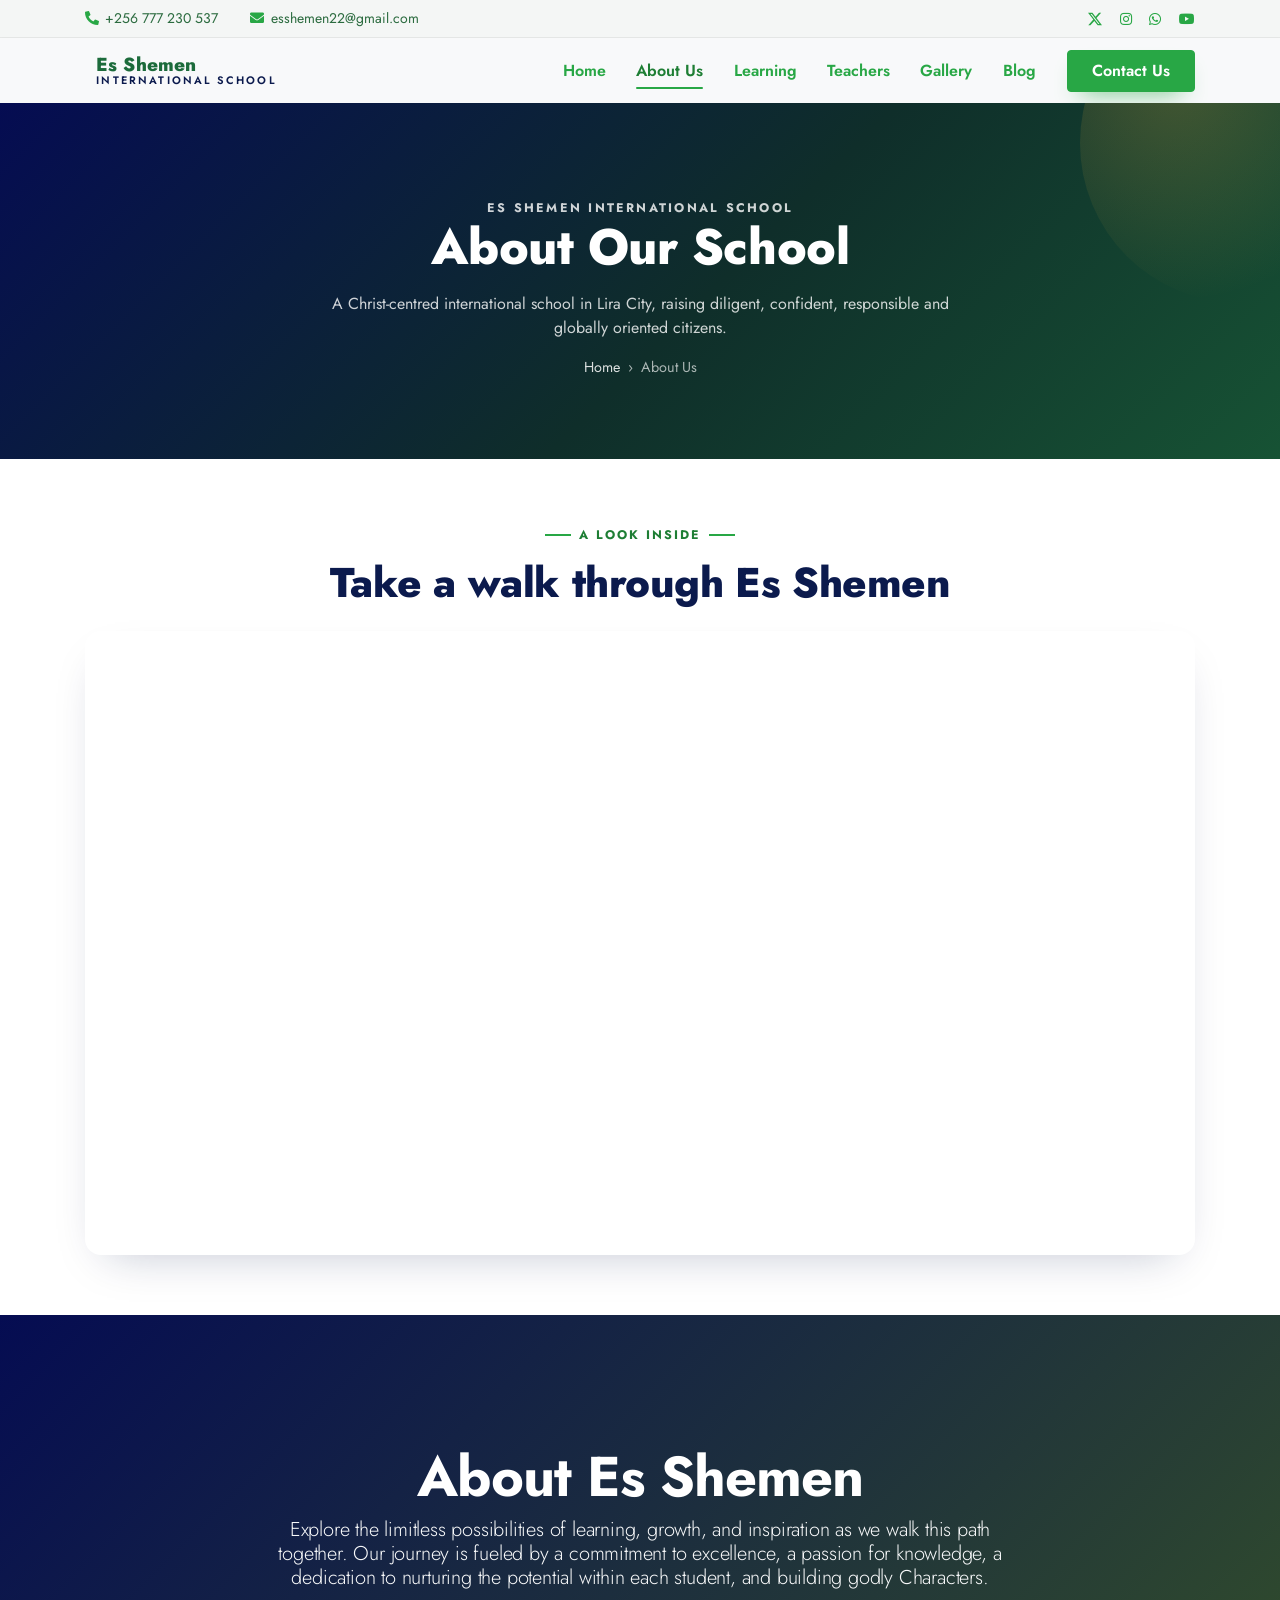
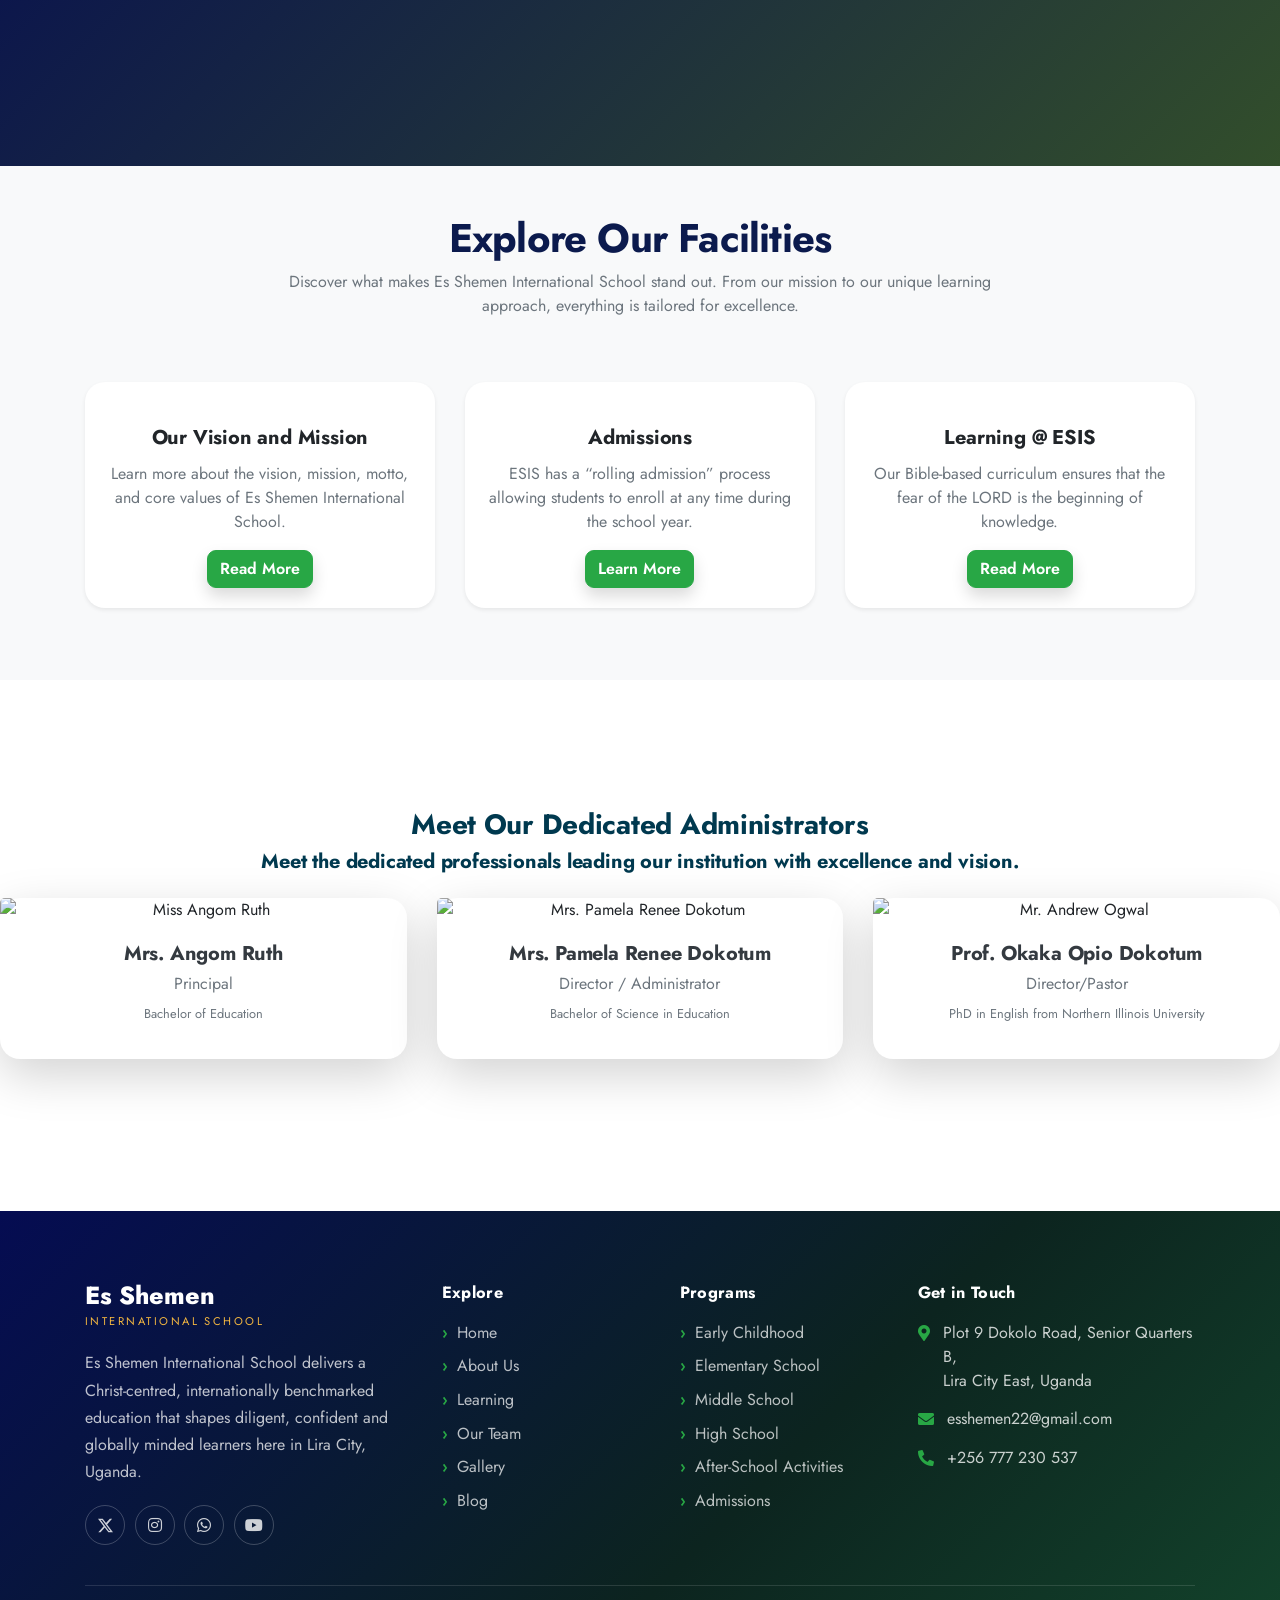
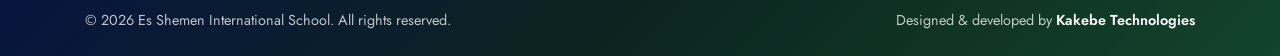
==== commit dd5d7ad5: "Initial commit - Es Shemen International School" ====
--- a/about.html
+++ b/about.html
@@ -160,7 +160,7 @@
         <div class="container">
           <p class="es-pagehero__eyebrow">Es Shemen International School</p>
           <h1>About Our School</h1>
-          <p>A Christ-centred international school in Lira City, raising diligent, confident and globally minded learners.</p>
+          <p>A Christ-centred international school in Lira City, raising diligent, confident, responsible and globally oriented citizens.</p>
           <nav class="es-crumb"><a href="index.html">Home</a><span>&rsaquo;</span><span>About Us</span></nav>
         </div>
       </section>
@@ -198,7 +198,7 @@
           About Es Shemen
         </h2>
         <h5 class="lead text-light mb-4">
-            Explore the limitless possibilities of learning, growth, and inspiration as we walk this path together. Our journey is fueled by a commitment to excellence, a passion for knowledge, and a dedication to nurturing the potential within each student.
+            Explore the limitless possibilities of learning, growth, and inspiration as we walk this path together. Our journey is fueled by a commitment to excellence, a passion for knowledge, a dedication to nurturing the potential within each student, and building godly Characters.
         </h5>
         
       </div>
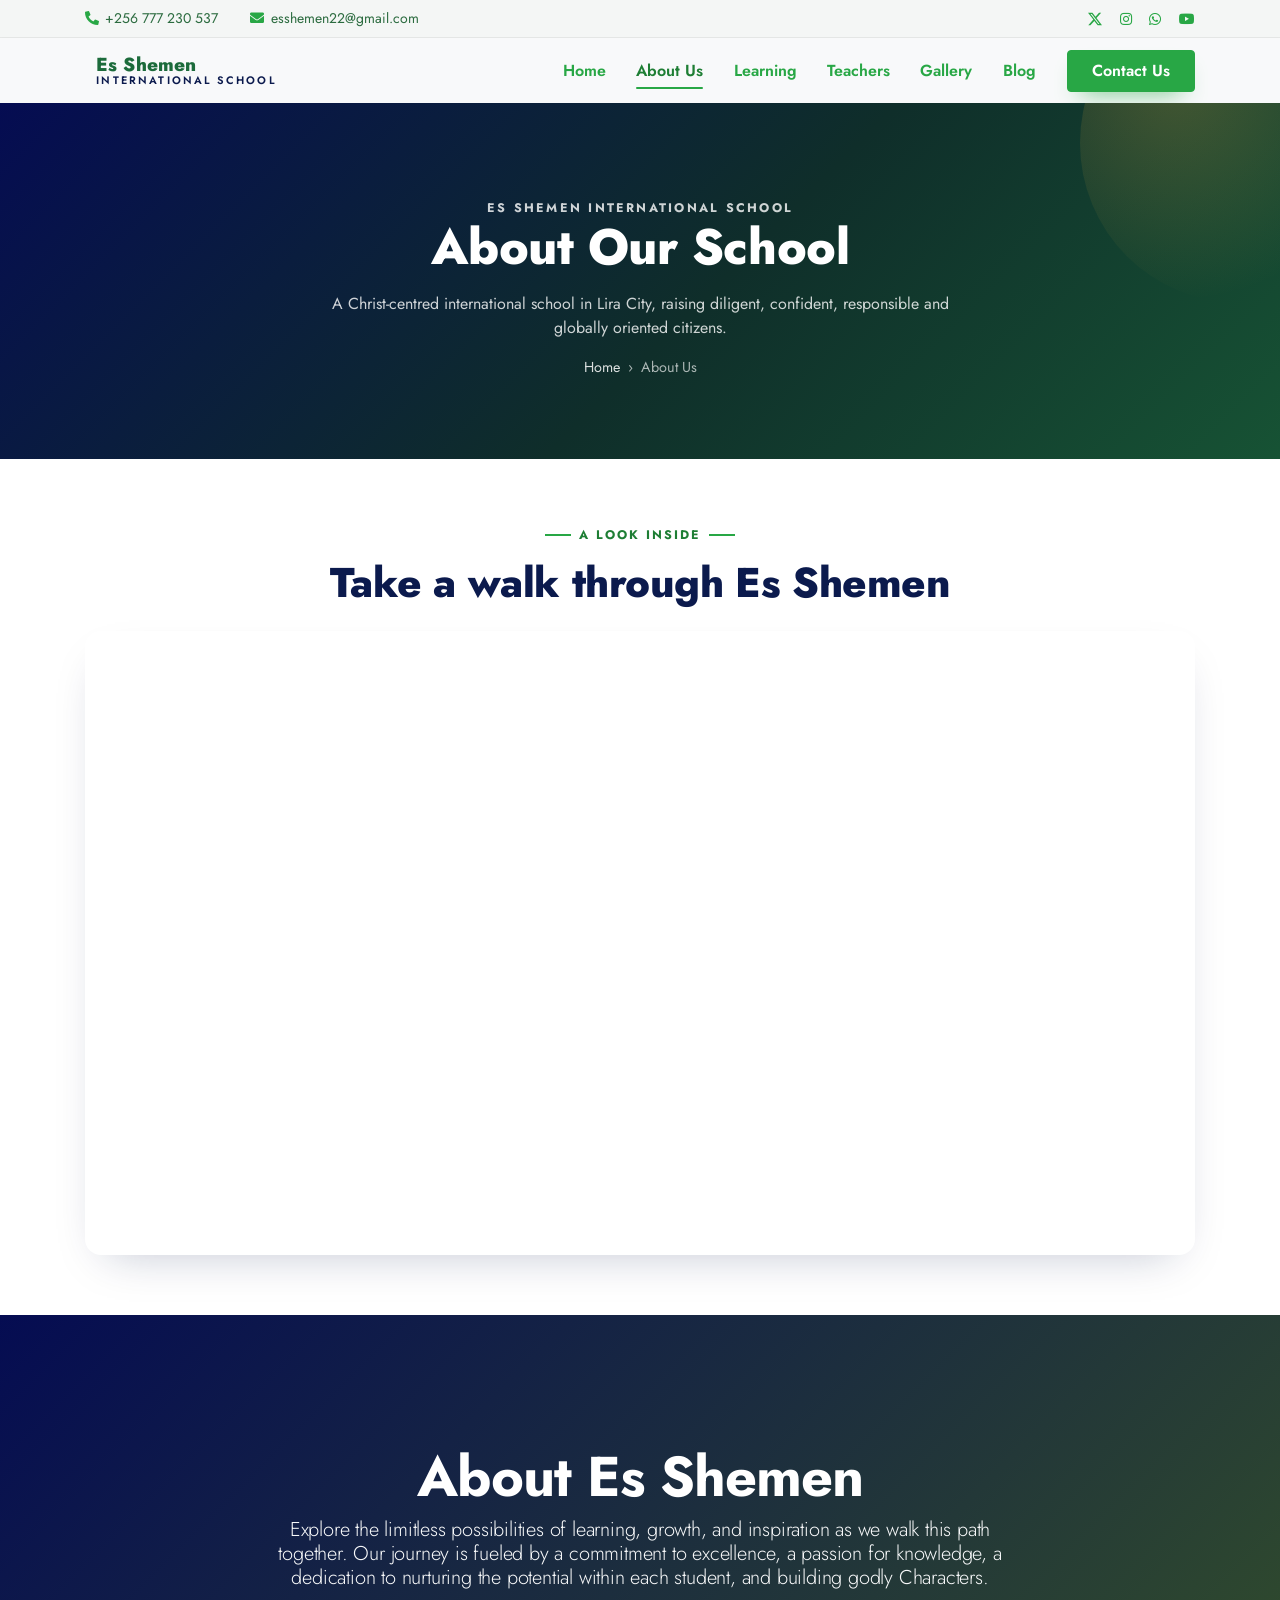
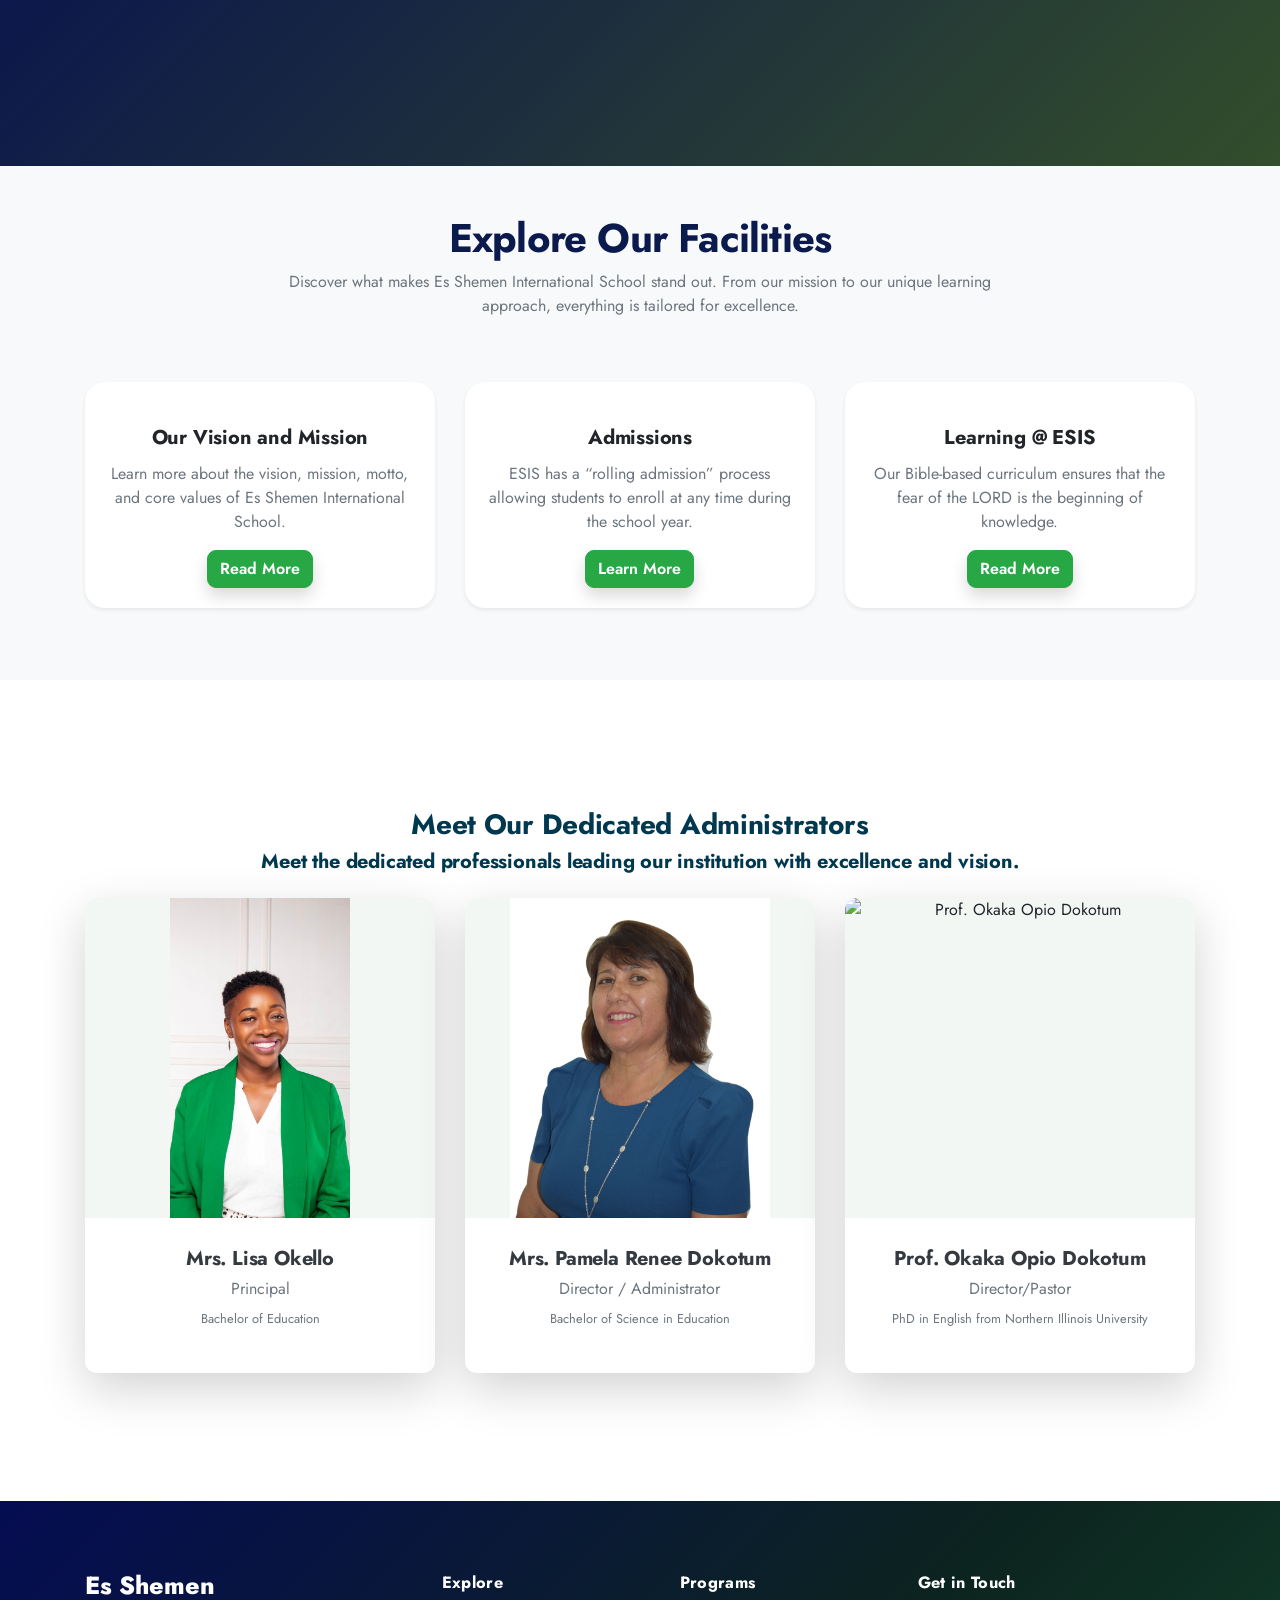
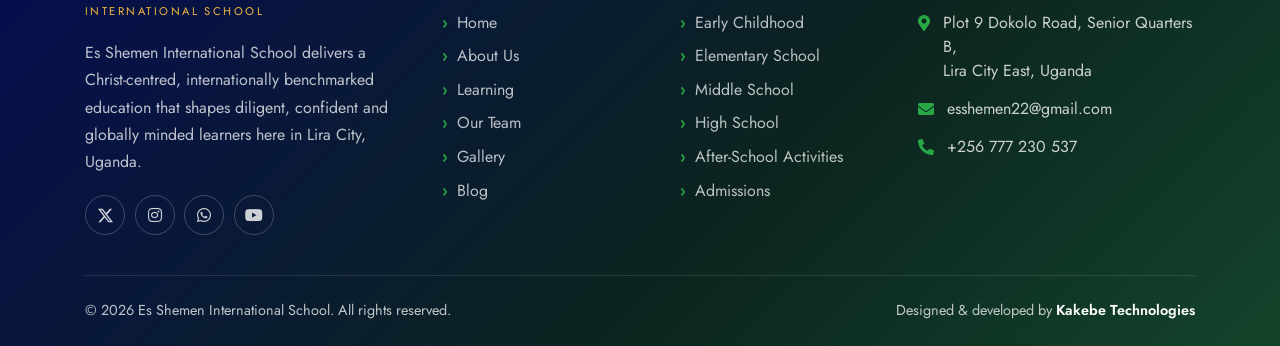
==== commit 99cb2d21: "Admin Pics" ====
--- a/about.html
+++ b/about.html
@@ -69,6 +69,46 @@
   <!-- Customized Bootstrap Stylesheet -->
   <link href="https://cdn.jsdelivr.net/npm/bootstrap@5.3.5/dist/css/bootstrap.min.css" rel="stylesheet" />
   <link href="css/style.css" rel="stylesheet" />
+  <style>
+    /* Keep the three administrator portraits aligned as one responsive group. */
+    .about-admin-grid {
+      align-items: stretch;
+    }
+
+    .about-admin-card {
+      display: flex;
+    }
+
+    .about-admin-card .card {
+      display: flex;
+      flex-direction: column;
+      width: 100%;
+      height: 100%;
+      overflow: hidden;
+      border-radius: 0.75rem;
+    }
+
+    .about-admin-card .card-img-top {
+      width: 100%;
+      height: 320px;
+      object-fit: contain;
+      object-position: center;
+      background: #f3f7f4;
+    }
+
+    .about-admin-card .card-body {
+      display: flex;
+      flex-direction: column;
+      justify-content: center;
+      min-height: 155px;
+    }
+
+    @media (max-width: 767.98px) {
+      .about-admin-card .card-img-top {
+        height: 300px;
+      }
+    }
+  </style>
     <script type="application/ld+json">
     {
       "@context": "https://schema.org",
@@ -287,21 +327,22 @@
     <!-- Team Cards -->
 
     <section class="ftco-section ftco-counter img overlay  align-items-center justify-content-center text-center">
-      <div>
-        <h3 class="text-secondary font-weight-bold">
-          Meet Our Dedicated Administrators
-        </h3>
-        <h5 class="text-secondary justify-center text-center mb-4" >
-        Meet the dedicated professionals leading our institution with excellence and vision.
-      </h5>
-      </div>
-      <div class="row">
+      <div class="container">
+        <div>
+          <h3 class="text-secondary font-weight-bold">
+            Meet Our Dedicated Administrators
+          </h3>
+          <h5 class="text-secondary justify-center text-center mb-4" >
+          Meet the dedicated professionals leading our institution with excellence and vision.
+        </h5>
+        </div>
+        <div class="row justify-content-center g-4 about-admin-grid">
         <!-- Team Member 1 -->
-        <div class="col-lg-4 col-md-4 mb-2">
+        <div class="col-12 col-md-6 col-lg-4 about-admin-card">
           <div class="card shadow-lg border-0 ">
-            <img src="img/staff pics2/ruth.jpg" class="card-img-top rounded-top" alt="Miss Angom Ruth">
+            <img src="img/staff pics2/Mrs. Lisa Okello.jpg" class="card-img-top rounded-top" alt="Mrs. Lisa Okello">
             <div class="card-body text-center">
-              <h5 class="card-title text-dark font-weight-bold">Mrs. Angom Ruth</h5>
+              <h5 class="card-title text-dark font-weight-bold">Mrs. Lisa Okello</h5>
               <p class="card-subtitle mb-2 text-muted">Principal</p>
               <p class="text-muted small">
                  Bachelor of Education</p>
@@ -311,9 +352,9 @@
         </div>
   
         <!-- Team Member 2 -->
-        <div class="col-lg-4 col-md-6 mb-4">
+        <div class="col-12 col-md-6 col-lg-4 about-admin-card">
           <div class="card shadow-lg border-0 ">
-            <img src="img/staff pics2/add.JPG" class="card-img-top rounded-top" alt="Mrs. Pamela Renee Dokotum">
+            <img src="img/staff pics2/Mrs. Pamela Renee Dokotum.JPG" class="card-img-top rounded-top" alt="Mrs. Pamela Renee Dokotum">
             <div class="card-body text-center">
               <h5 class="card-title text-dark font-weight-bold">Mrs. Pamela Renee Dokotum</h5>
               <p class="card-subtitle mb-2 text-muted">Director / Administrator</p>
@@ -324,9 +365,9 @@
         </div>
   
         <!-- Team Member 3 -->
-        <div class="col-lg-4 col-md-6 mb-4">
+        <div class="col-12 col-md-6 col-lg-4 about-admin-card">
           <div class="card shadow-lg border-0 ">
-            <img src="img/staff pics2/team1.jpg" class="card-img-top rounded-top" alt="Mr. Andrew Ogwal">
+            <img src="img/staff pics2/team1.jpg" class="card-img-top rounded-top" alt="Prof. Okaka Opio Dokotum">
             <div class="card-body text-center">
               <h5 class="card-title text-dark font-weight-bold">
                 Prof. Okaka Opio Dokotum
@@ -338,9 +379,9 @@
             </div>
           </div>
         </div>
-      </div>
-    </div>
-  </div>
+        </div>
+      </div>
+    </section>
 
   <!-- Footer Start -->
   <footer class="es-footer">
--- a/css/style.css
+++ b/css/style.css
@@ -10577,6 +10577,14 @@
 .es-value p { color: var(--es-muted); margin: 0; }
 .es-value--wide { text-align: left; display: flex; gap: 1.1rem; align-items: center; }
 .es-value--wide .es-value__icon { margin: 0; flex-shrink: 0; }
+.es-core-values { text-align: left; }
+.es-core-values__heading { display: flex; gap: 1rem; align-items: center; }
+.es-core-values__heading .es-value__icon { margin: 0; flex-shrink: 0; }
+.es-core-values__items { margin-top: 1.5rem; }
+.es-core-value { height: 100%; padding: 1rem; background: var(--es-mint); border-radius: 14px; text-align: center; }
+.es-core-value__icon { color: var(--es-green-dark); font-size: 1.15rem; margin-bottom: .65rem; }
+.es-core-value h6 { color: var(--es-ink); margin-bottom: .4rem; }
+.es-core-value p { font-size: .9rem; }
 
 /* --- Testimonials --- */
 .es-quote {
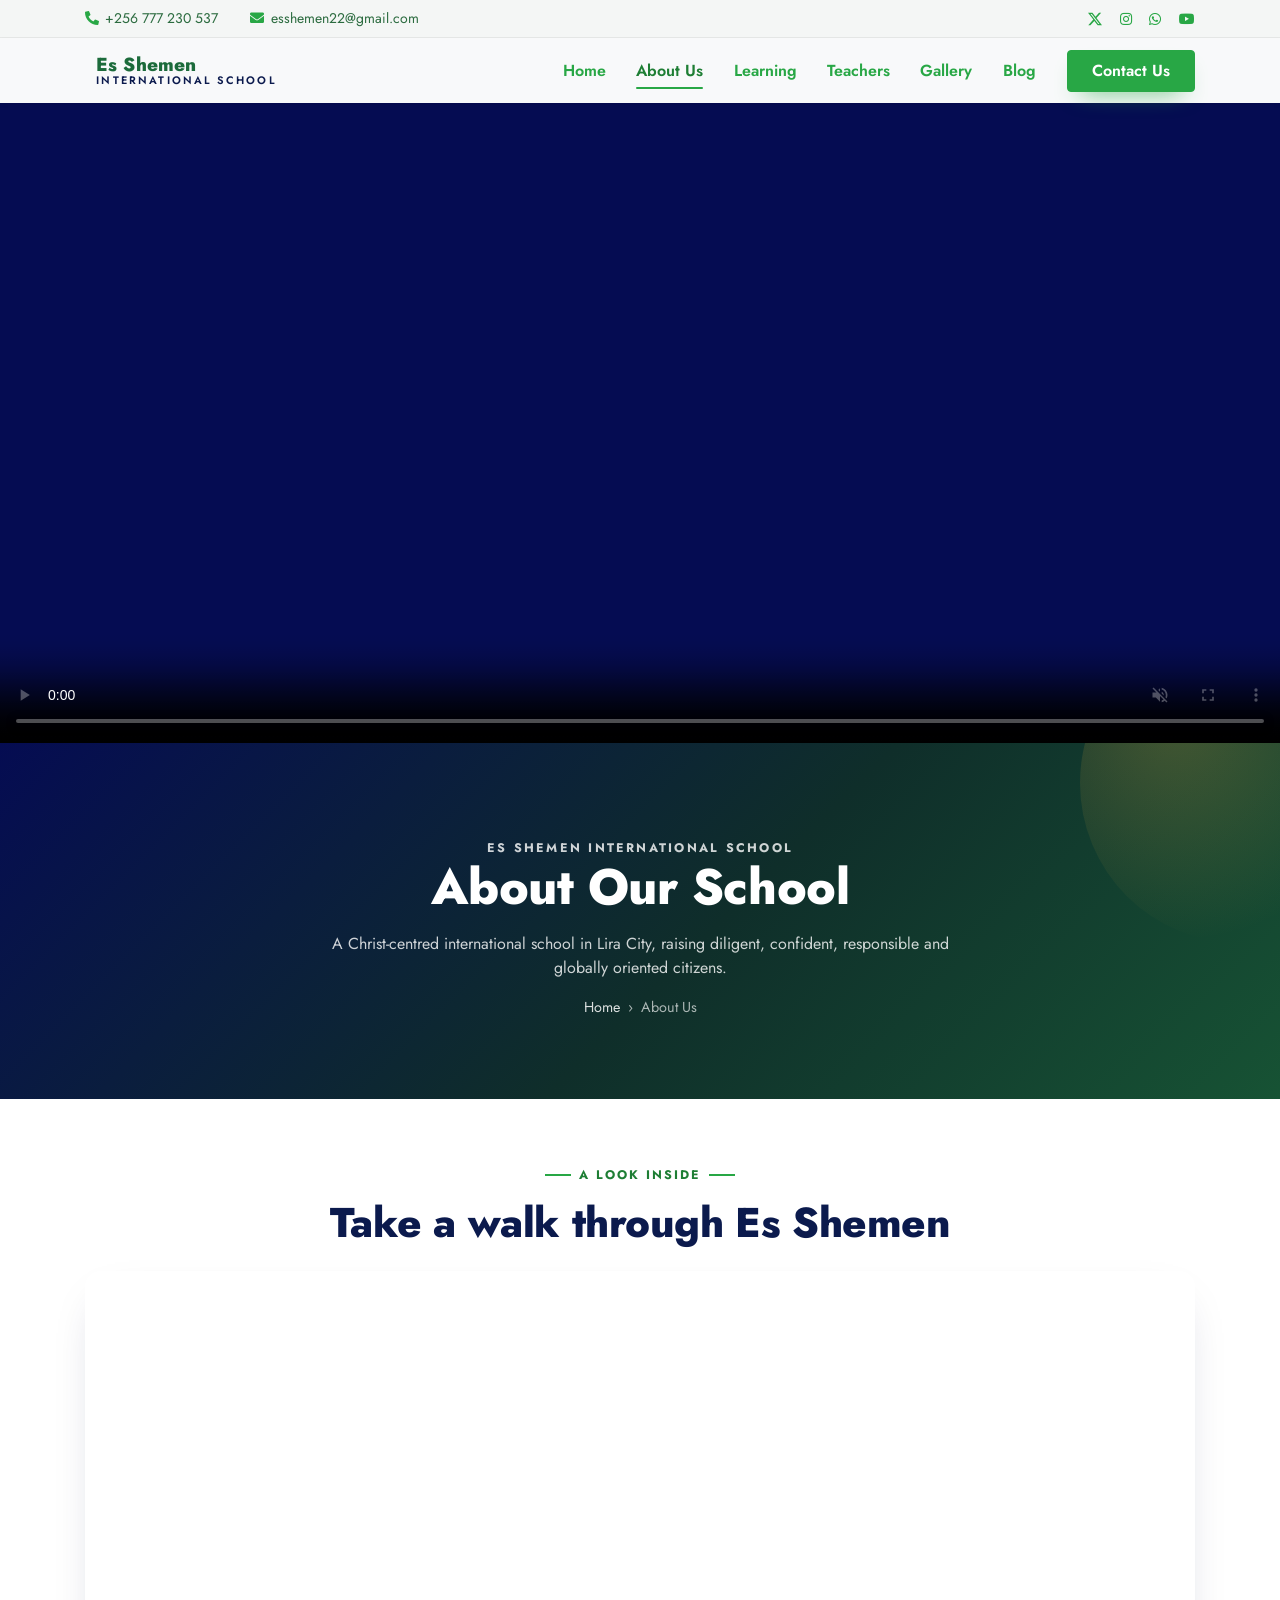
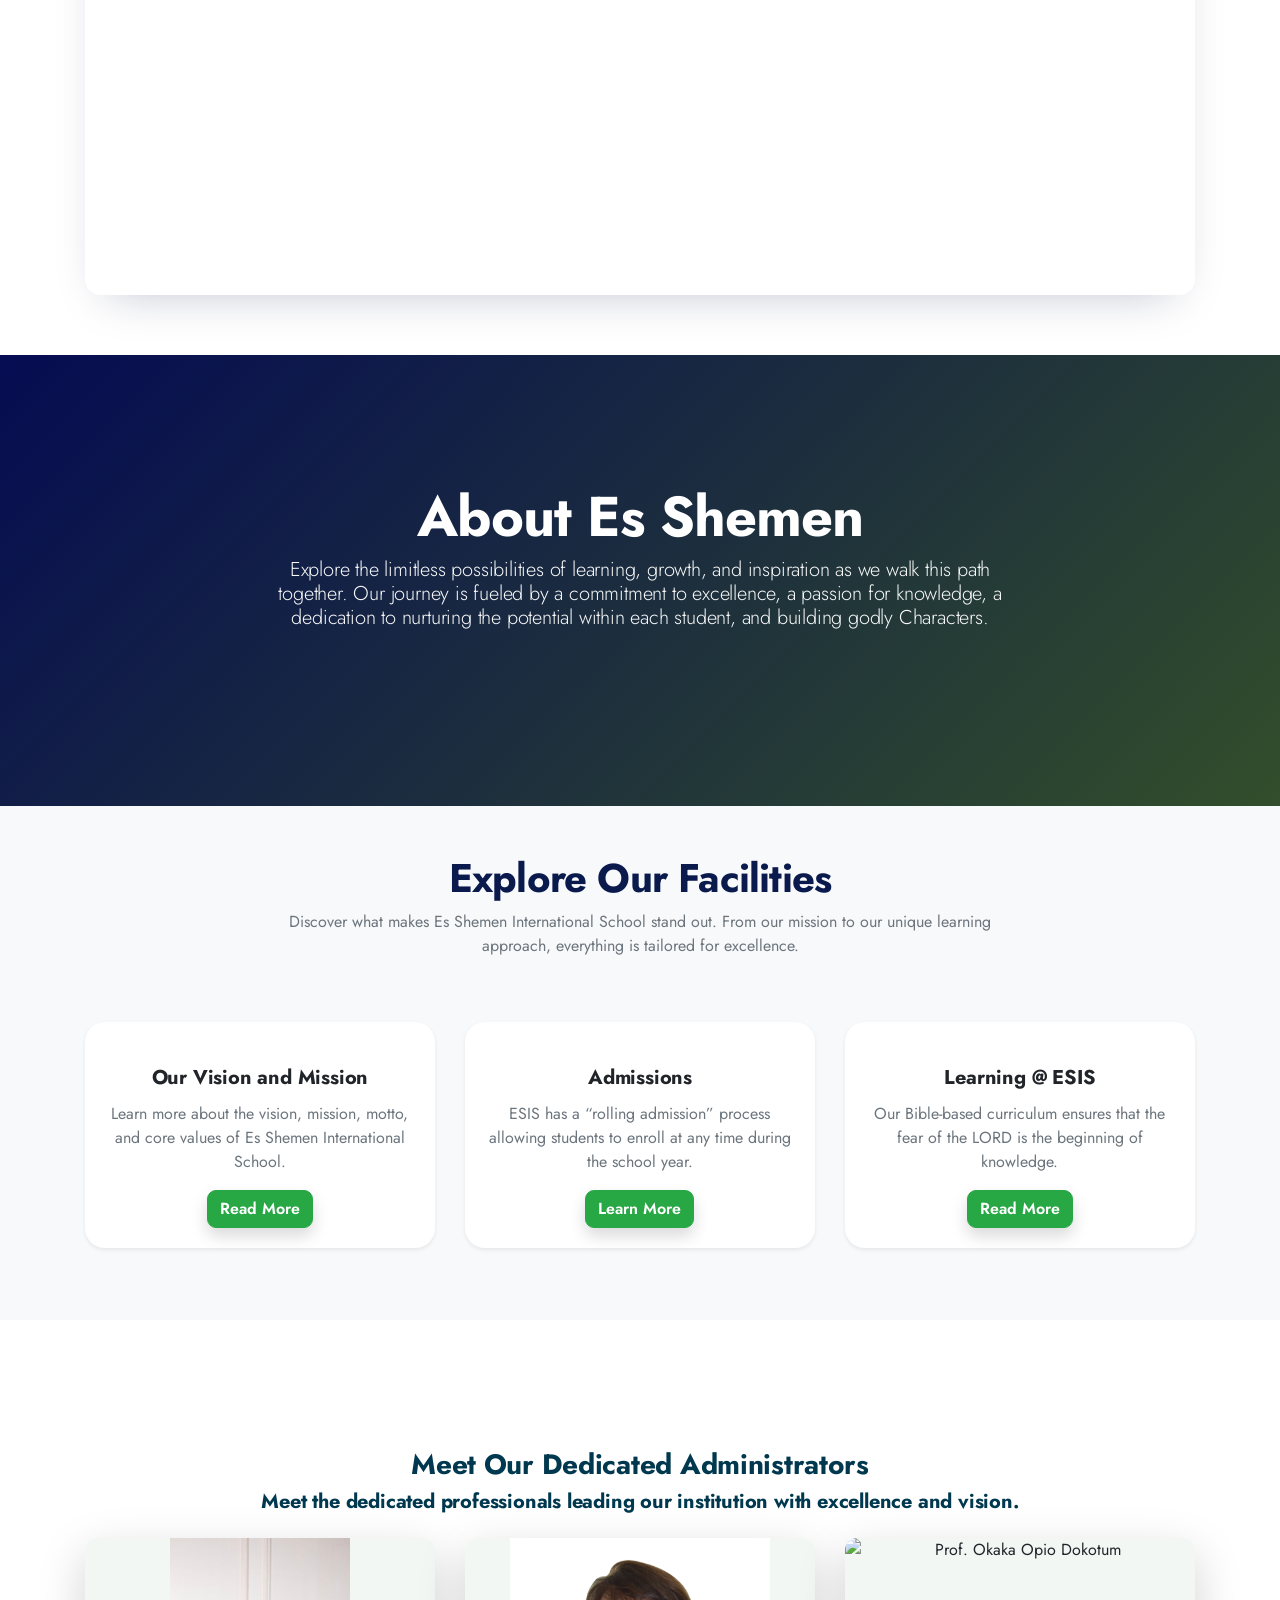
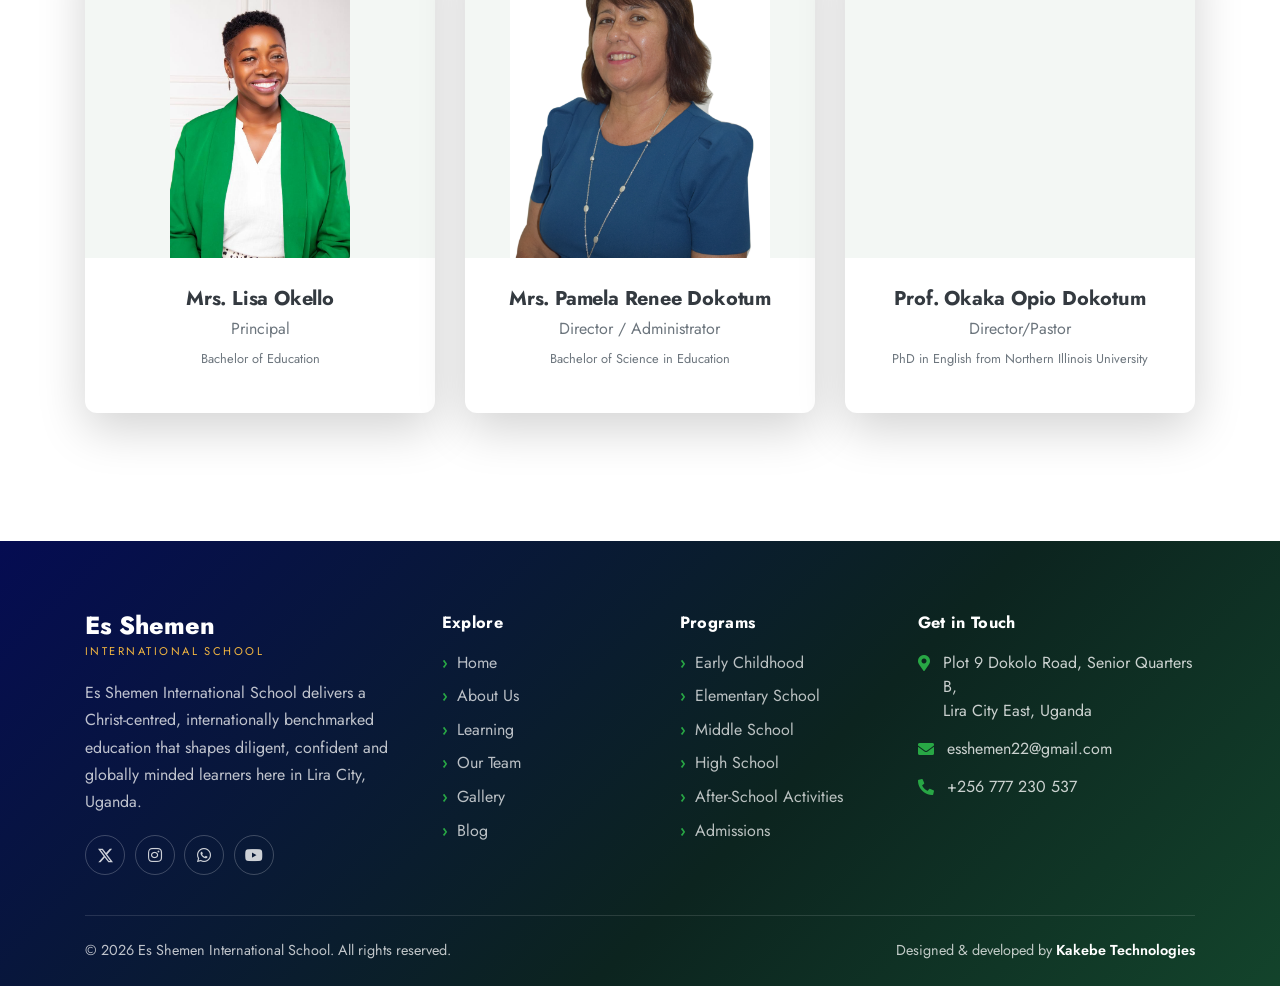
==== commit 6d4c9a41: "Adding Video and uploading New Images" ====
--- a/about.html
+++ b/about.html
@@ -108,6 +108,21 @@
         height: 300px;
       }
     }
+
+    .about-video-hero {
+      width: 100%;
+      overflow: hidden;
+      background: #050c52;
+    }
+
+    .about-video-hero video {
+      display: block;
+      width: 100%;
+      max-height: 72vh;
+      min-height: 280px;
+      object-fit: cover;
+      object-position: center;
+    }
   </style>
     <script type="application/ld+json">
     {
@@ -192,6 +207,14 @@
   </div>
   <!-- Navbar End -->
 
+  <!-- Intro video placed directly below the navigation -->
+  <section class="about-video-hero" aria-label="Es Shemen International School introduction">
+    <video autoplay muted loop playsinline controls preload="metadata" poster="img/carousel/carousel1.jpg">
+      <source src="videos/EsShemen IntroVid.mp4" type="video/mp4" />
+      Your browser does not support embedded video.
+    </video>
+  </section>
+
   <div data-barba="wrapper">
     <div data-barba="container" data-barba-namespace="about">
 
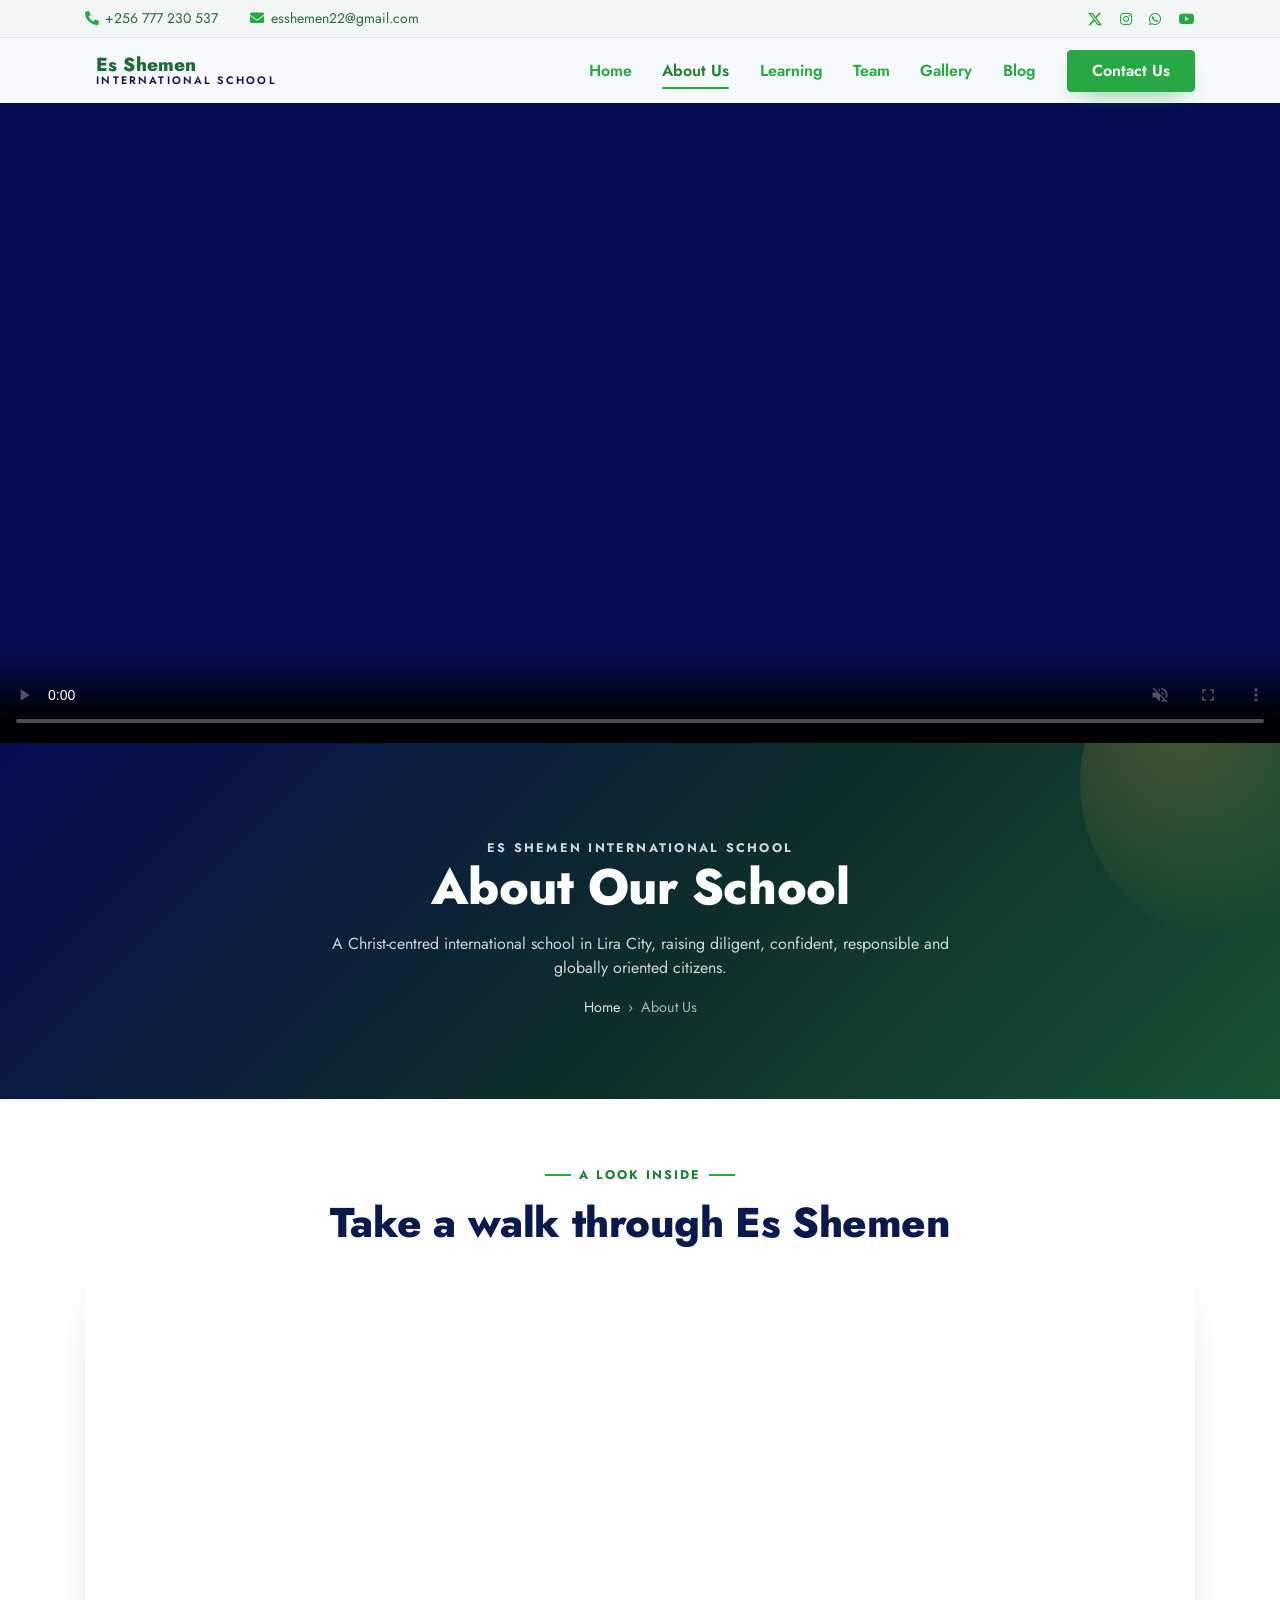
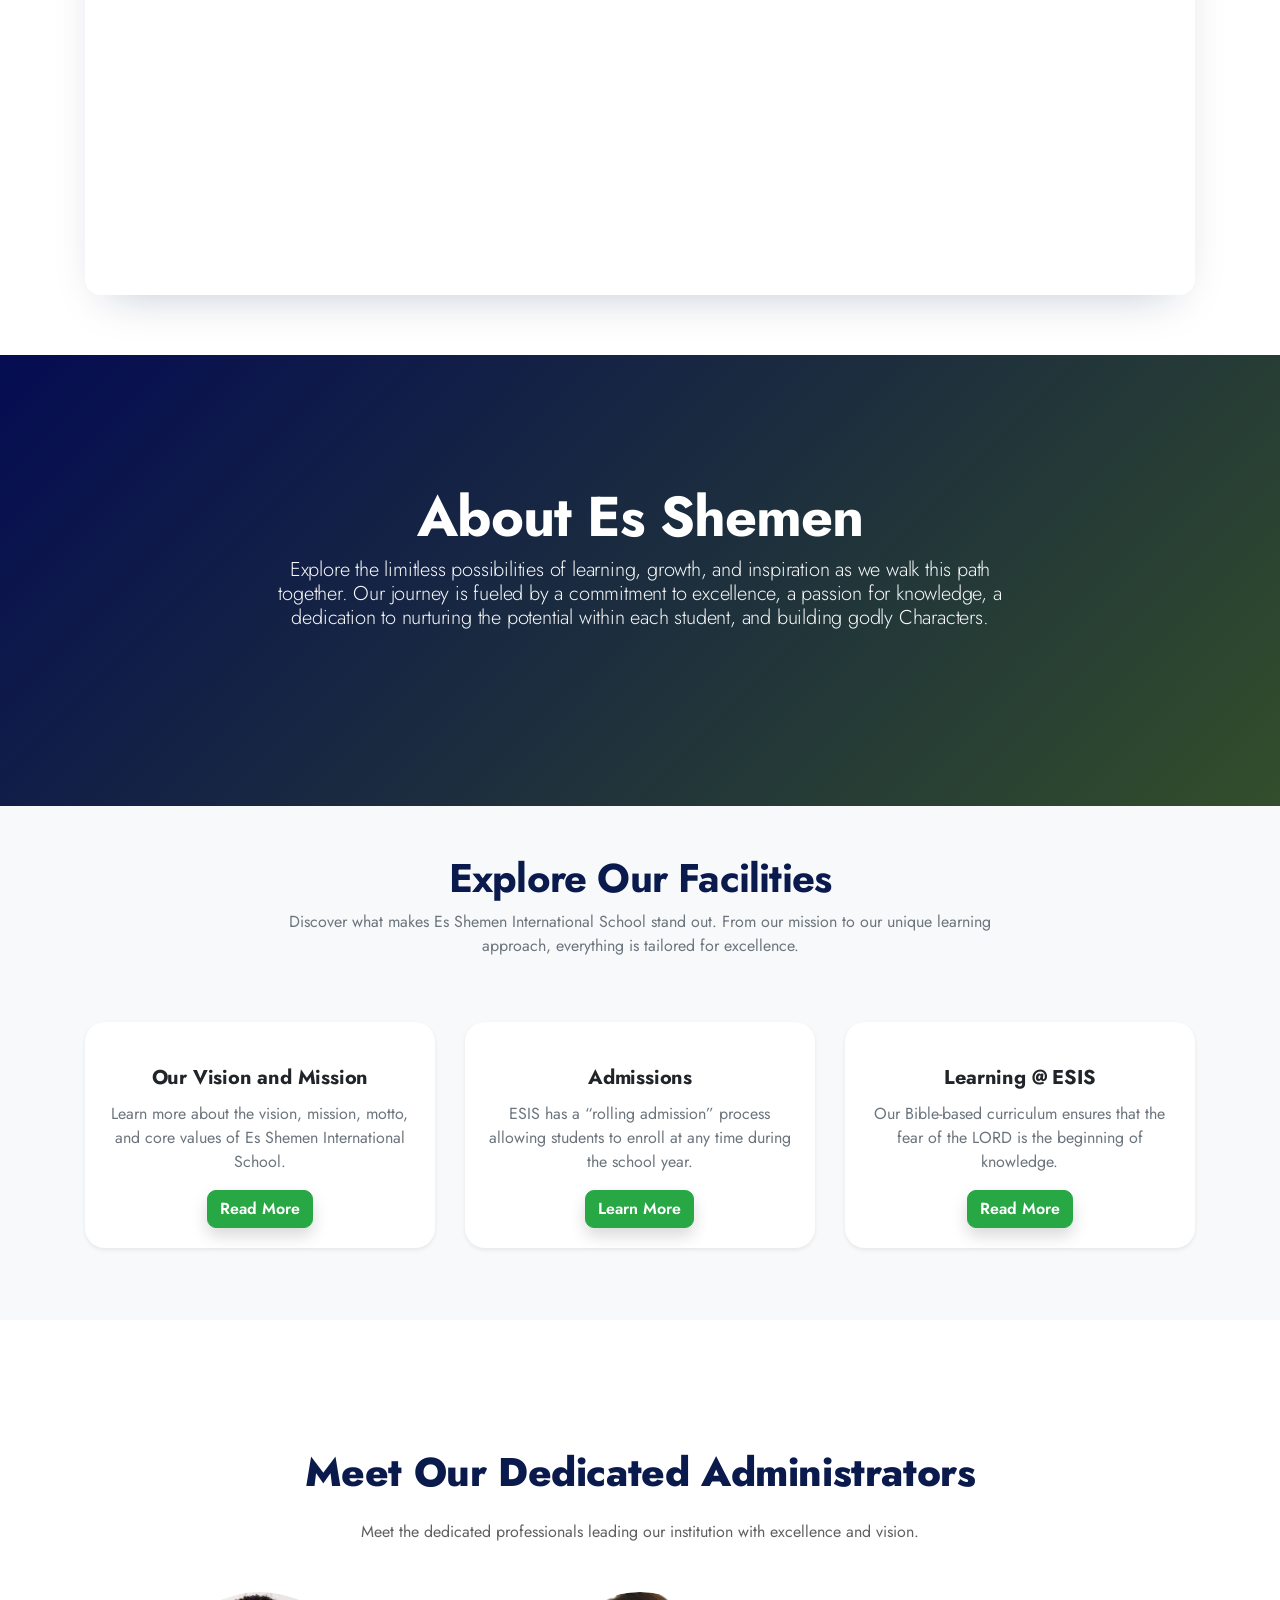
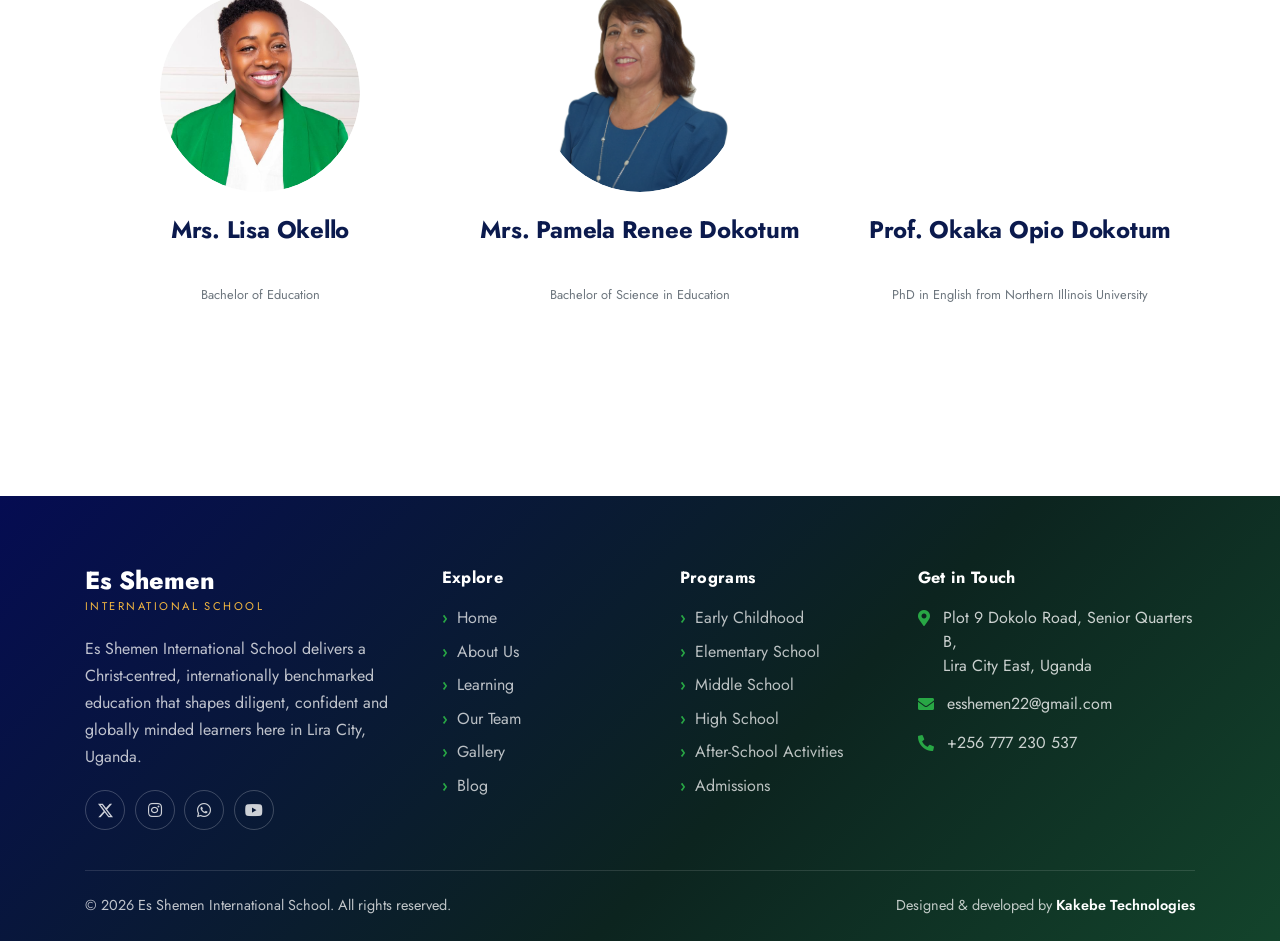
==== commit 12f2a2c8: "Admin Pages" ====
--- a/about.html
+++ b/about.html
@@ -70,45 +70,6 @@
   <link href="https://cdn.jsdelivr.net/npm/bootstrap@5.3.5/dist/css/bootstrap.min.css" rel="stylesheet" />
   <link href="css/style.css" rel="stylesheet" />
   <style>
-    /* Keep the three administrator portraits aligned as one responsive group. */
-    .about-admin-grid {
-      align-items: stretch;
-    }
-
-    .about-admin-card {
-      display: flex;
-    }
-
-    .about-admin-card .card {
-      display: flex;
-      flex-direction: column;
-      width: 100%;
-      height: 100%;
-      overflow: hidden;
-      border-radius: 0.75rem;
-    }
-
-    .about-admin-card .card-img-top {
-      width: 100%;
-      height: 320px;
-      object-fit: contain;
-      object-position: center;
-      background: #f3f7f4;
-    }
-
-    .about-admin-card .card-body {
-      display: flex;
-      flex-direction: column;
-      justify-content: center;
-      min-height: 155px;
-    }
-
-    @media (max-width: 767.98px) {
-      .about-admin-card .card-img-top {
-        height: 300px;
-      }
-    }
-
     .about-video-hero {
       width: 100%;
       overflow: hidden;
@@ -196,7 +157,7 @@
             <a href="index.html" class="nav-item nav-link">Home</a>
             <a href="about.html" class="nav-item nav-link active">About Us</a>
             <a href="class.html" class="nav-item nav-link">Learning</a>
-            <a href="team.html" class="nav-item nav-link">Teachers</a>
+            <a href="team.html" class="nav-item nav-link">Team</a>
             <a href="gallery.html" class="nav-item nav-link">Gallery</a>
             <a href="blog.html" class="nav-item nav-link">Blog</a>
             <a href="contact.html" class="btn btn-success px-4 site-nav-cta">Contact Us</a>
@@ -347,61 +308,39 @@
 
 
 
-    <!-- Team Cards -->
-
-    <section class="ftco-section ftco-counter img overlay  align-items-center justify-content-center text-center">
+    <!-- Administrators -->
+    <section class="ftco-section">
       <div class="container">
-        <div>
-          <h3 class="text-secondary font-weight-bold">
-            Meet Our Dedicated Administrators
-          </h3>
-          <h5 class="text-secondary justify-center text-center mb-4" >
-          Meet the dedicated professionals leading our institution with excellence and vision.
-        </h5>
-        </div>
-        <div class="row justify-content-center g-4 about-admin-grid">
-        <!-- Team Member 1 -->
-        <div class="col-12 col-md-6 col-lg-4 about-admin-card">
-          <div class="card shadow-lg border-0 ">
-            <img src="img/staff pics2/Mrs. Lisa Okello.jpg" class="card-img-top rounded-top" alt="Mrs. Lisa Okello">
-            <div class="card-body text-center">
-              <h5 class="card-title text-dark font-weight-bold">Mrs. Lisa Okello</h5>
-              <p class="card-subtitle mb-2 text-muted">Principal</p>
-              <p class="text-muted small">
-                 Bachelor of Education</p>
-             
-            </div>
-          </div>
-        </div>
-  
-        <!-- Team Member 2 -->
-        <div class="col-12 col-md-6 col-lg-4 about-admin-card">
-          <div class="card shadow-lg border-0 ">
-            <img src="img/staff pics2/Mrs. Pamela Renee Dokotum.JPG" class="card-img-top rounded-top" alt="Mrs. Pamela Renee Dokotum">
-            <div class="card-body text-center">
-              <h5 class="card-title text-dark font-weight-bold">Mrs. Pamela Renee Dokotum</h5>
-              <p class="card-subtitle mb-2 text-muted">Director / Administrator</p>
-              <p class="text-muted small">Bachelor of Science in Education</p>
-              
-            </div>
-          </div>
-        </div>
-  
-        <!-- Team Member 3 -->
-        <div class="col-12 col-md-6 col-lg-4 about-admin-card">
-          <div class="card shadow-lg border-0 ">
-            <img src="img/staff pics2/team1.jpg" class="card-img-top rounded-top" alt="Prof. Okaka Opio Dokotum">
-            <div class="card-body text-center">
-              <h5 class="card-title text-dark font-weight-bold">
-                Prof. Okaka Opio Dokotum
-                </h5>
-              <p class="card-subtitle mb-2 text-muted">Director/Pastor</p>
-              <p class="text-muted small">
-                 PhD in English from Northern Illinois University</p>  
-              
-            </div>
-          </div>
-        </div>
+        <h1 class="mb-4 text-center">Meet Our Dedicated Administrators</h1>
+        <p class="text-center mb-5">Meet the dedicated professionals leading our institution with excellence and vision.</p>
+
+        <div class="row justify-content-center">
+          <div class="col-12 col-md-6 col-lg-4 text-center team mb-5">
+            <div class="position-relative overflow-hidden mb-4 rounded-circle mx-auto" style="width: 200px; height: 200px;">
+              <img class="img-fluid rounded-circle" src="img/staff pics2/Mrs. Lisa Okello.jpg" alt="Mrs. Lisa Okello" style="width: 200px; height: 200px; object-fit: cover;">
+            </div>
+            <h4>Mrs. Lisa Okello</h4>
+            <i>Principal</i>
+            <p class="text-muted small mt-2">Bachelor of Education</p>
+          </div>
+
+          <div class="col-12 col-md-6 col-lg-4 text-center team mb-5">
+            <div class="position-relative overflow-hidden mb-4 rounded-circle mx-auto" style="width: 200px; height: 200px;">
+              <img class="img-fluid rounded-circle" src="img/staff pics2/Mrs. Pamela Renee Dokotum.JPG" alt="Mrs. Pamela Renee Dokotum" style="width: 200px; height: 200px; object-fit: cover;">
+            </div>
+            <h4>Mrs. Pamela Renee Dokotum</h4>
+            <i>Director / Administrator</i>
+            <p class="text-muted small mt-2">Bachelor of Science in Education</p>
+          </div>
+
+          <div class="col-12 col-md-6 col-lg-4 text-center team mb-5">
+            <div class="position-relative overflow-hidden mb-4 rounded-circle mx-auto" style="width: 200px; height: 200px;">
+              <img class="img-fluid rounded-circle" src="img/staff pics2/team1.jpg" alt="Prof. Okaka Opio Dokotum" style="width: 200px; height: 200px; object-fit: cover;">
+            </div>
+            <h4>Prof. Okaka Opio Dokotum</h4>
+            <i>Director / Pastor</i>
+            <p class="text-muted small mt-2">PhD in English from Northern Illinois University</p>
+          </div>
         </div>
       </div>
     </section>
--- a/css/style.css
+++ b/css/style.css
@@ -10577,9 +10577,9 @@
 .es-value p { color: var(--es-muted); margin: 0; }
 .es-value--wide { text-align: left; display: flex; gap: 1.1rem; align-items: center; }
 .es-value--wide .es-value__icon { margin: 0; flex-shrink: 0; }
-.es-core-values { text-align: left; }
-.es-core-values__heading { display: flex; gap: 1rem; align-items: center; }
-.es-core-values__heading .es-value__icon { margin: 0; flex-shrink: 0; }
+.es-core-values { text-align: center; }
+.es-core-values__heading { display: flex; flex-direction: column; gap: .65rem; align-items: center; text-align: center; }
+.es-core-values__heading .es-value__icon { margin: 0 auto; flex-shrink: 0; }
 .es-core-values__items { margin-top: 1.5rem; }
 .es-core-value { height: 100%; padding: 1rem; background: var(--es-mint); border-radius: 14px; text-align: center; }
 .es-core-value__icon { color: var(--es-green-dark); font-size: 1.15rem; margin-bottom: .65rem; }
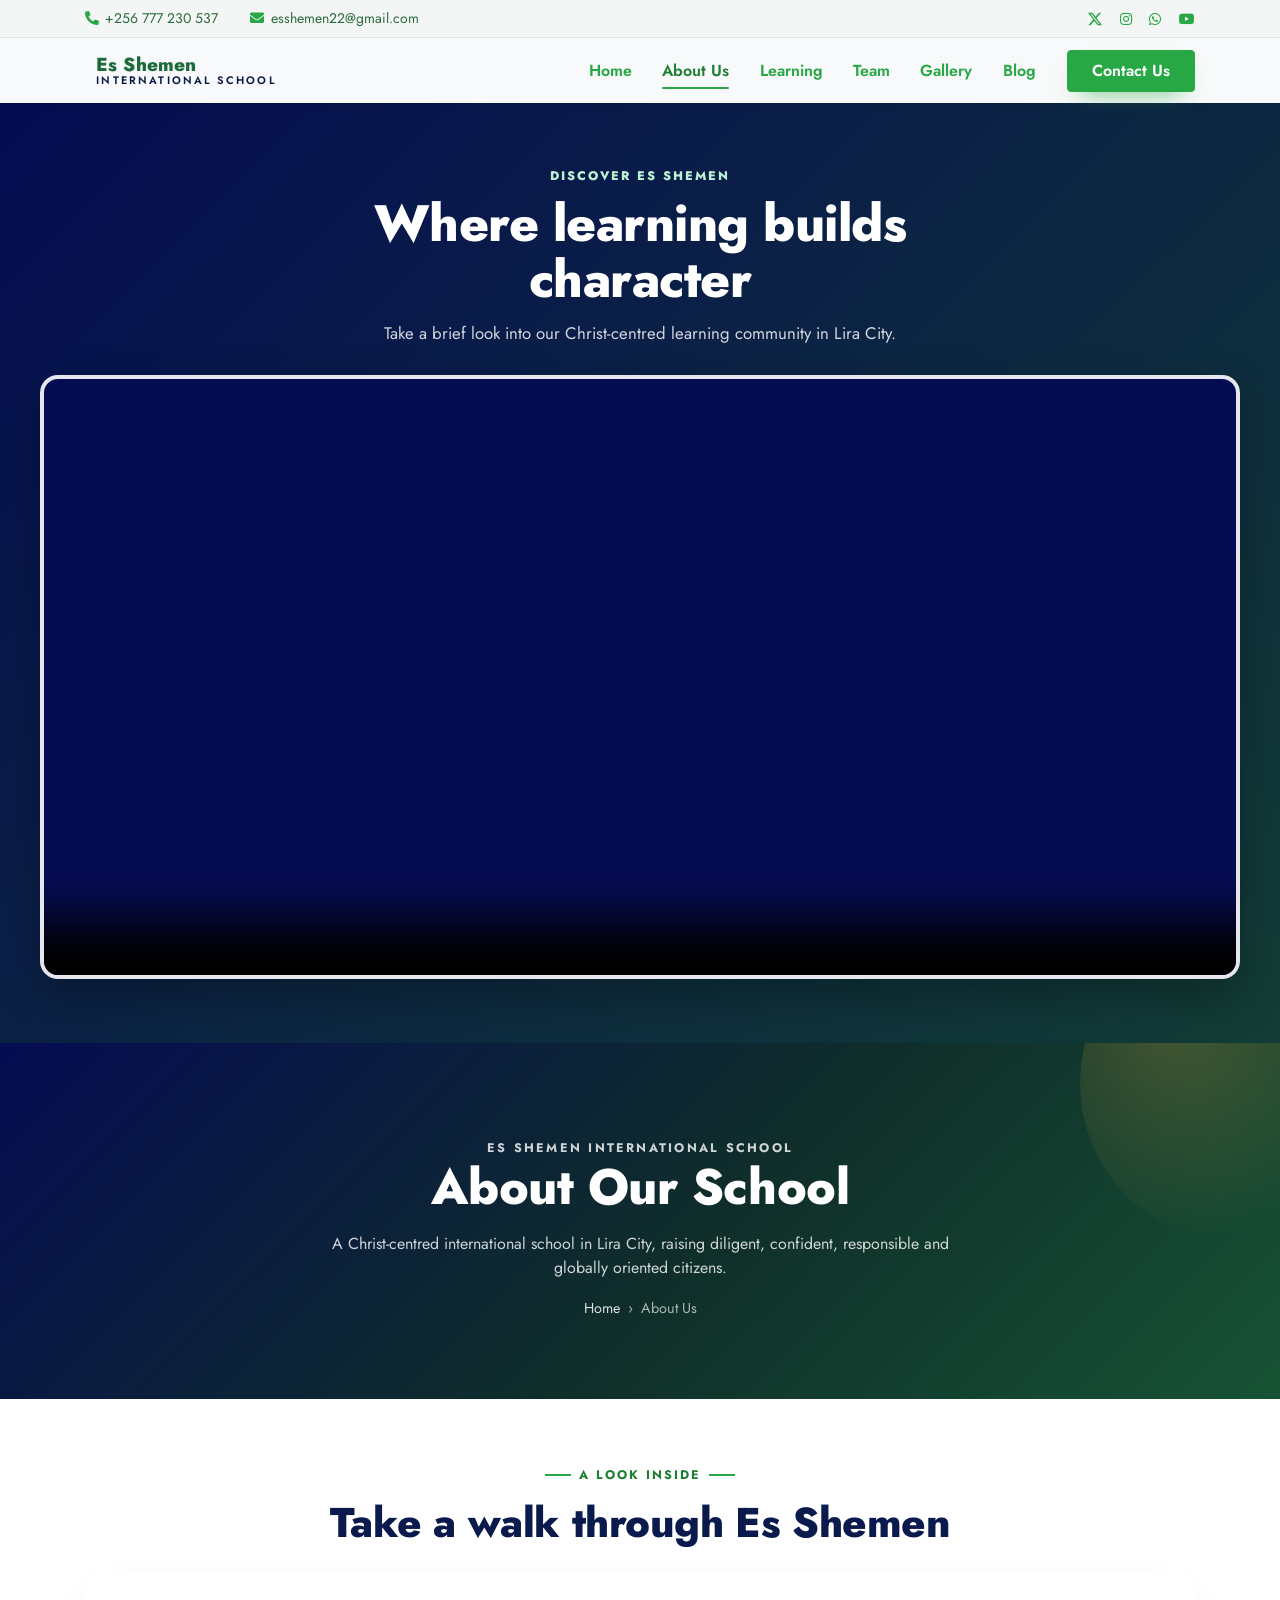
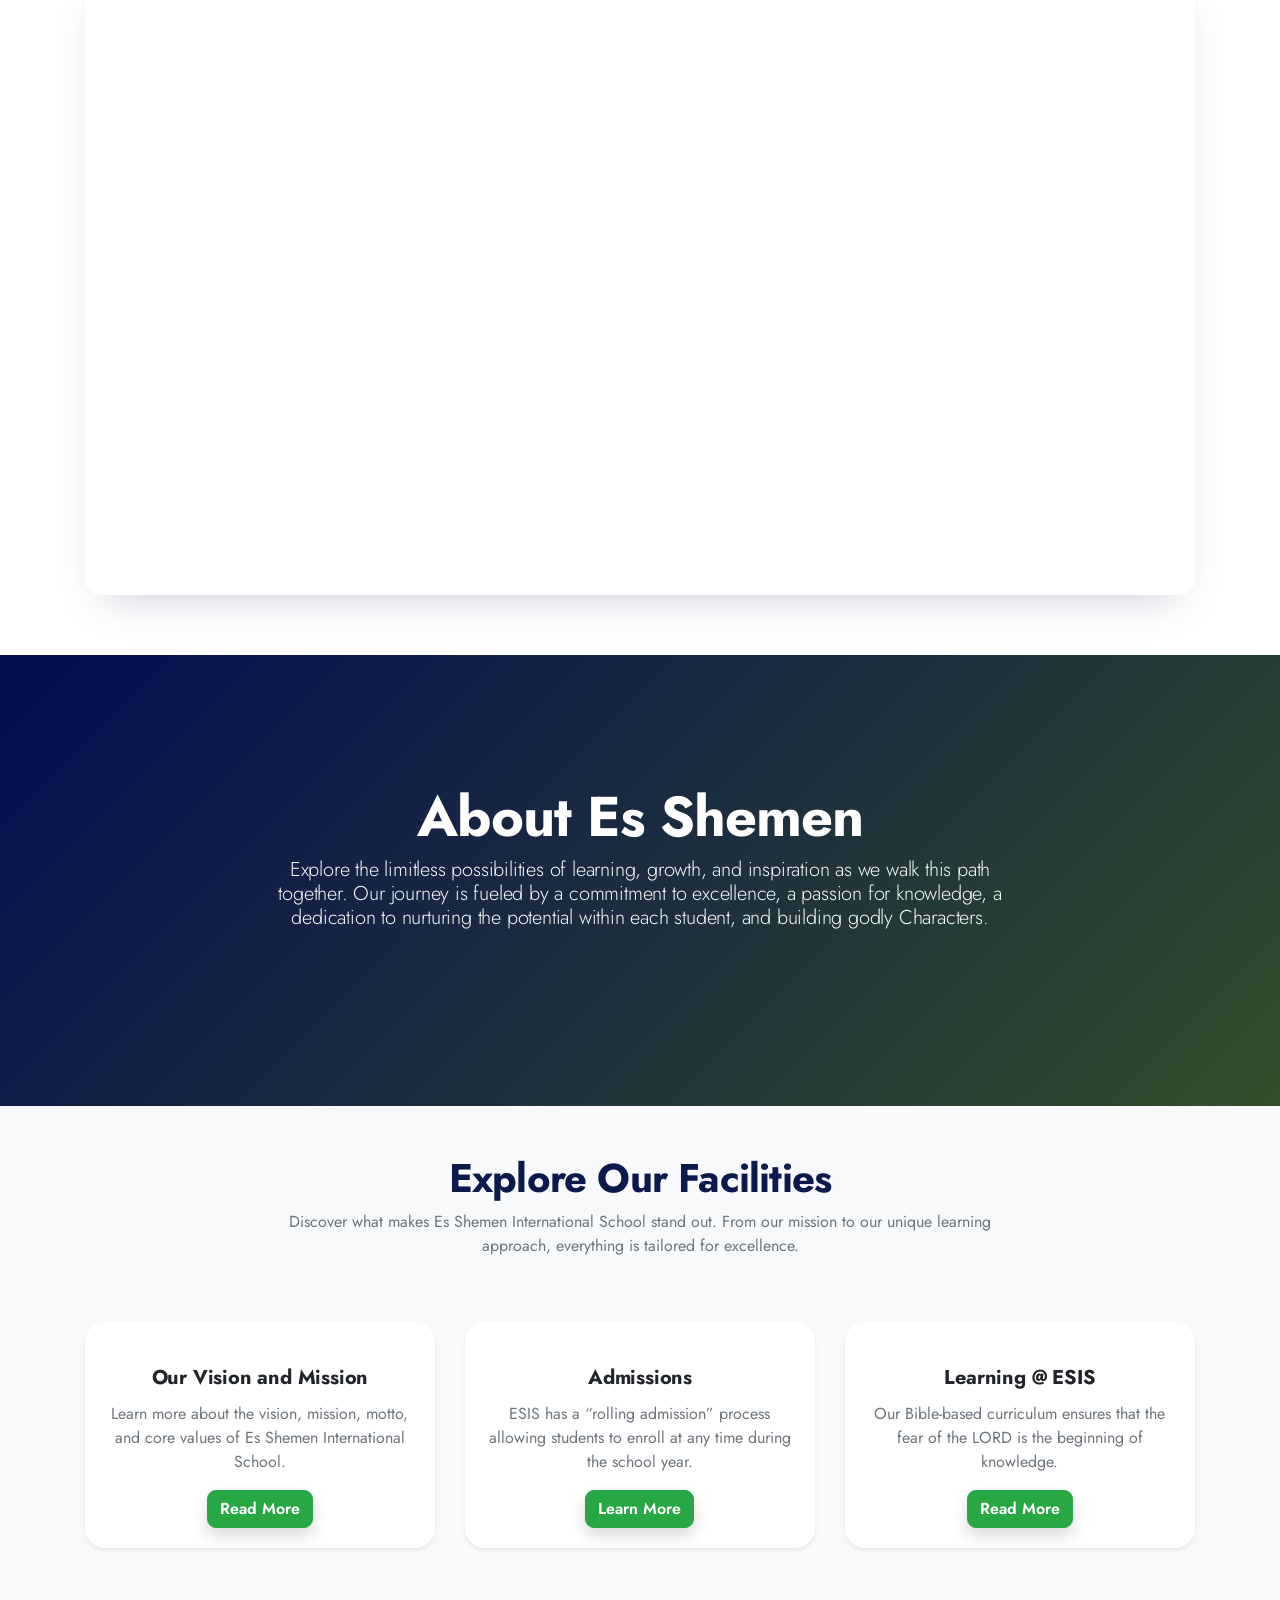
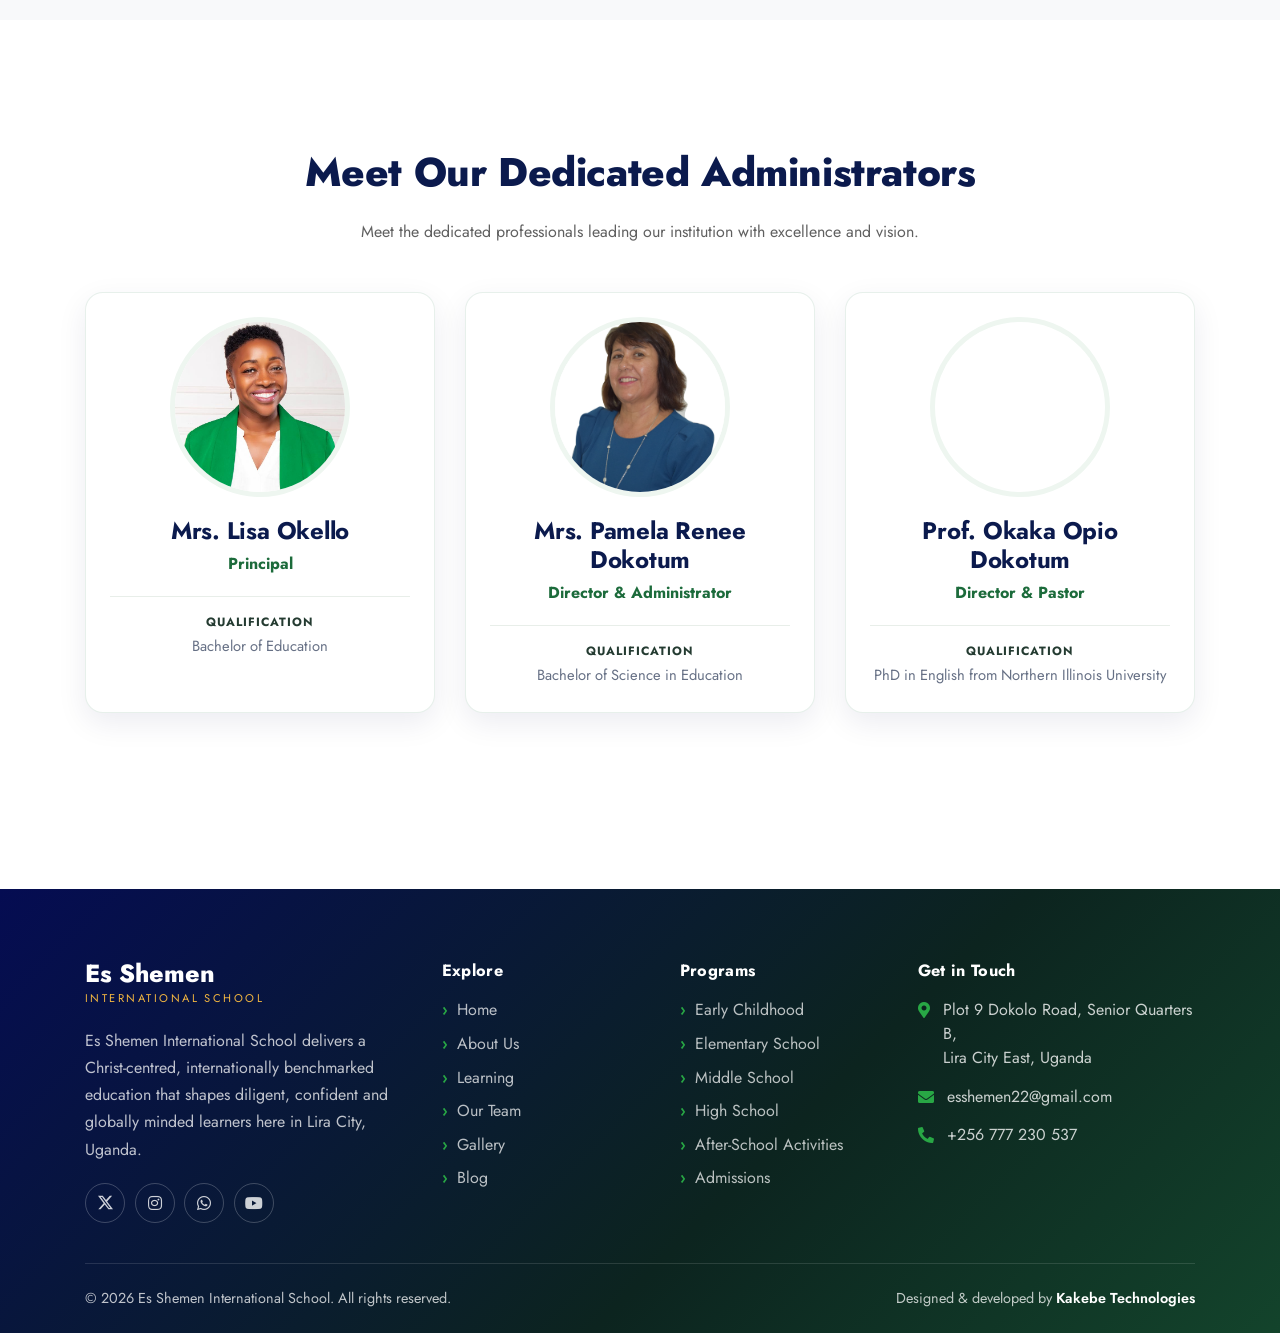
==== commit 0231998e: "Adjusting About Us Hero video" ====
--- a/about.html
+++ b/about.html
@@ -73,16 +73,121 @@
     .about-video-hero {
       width: 100%;
       overflow: hidden;
-      background: #050c52;
+      padding: clamp(2.5rem, 5vw, 5rem) 1rem;
+      background: linear-gradient(135deg, #050c52 0%, #123d35 100%);
+      text-align: center;
+    }
+
+    .about-video-intro {
+      max-width: 720px;
+      margin: 0 auto 1.75rem;
+      color: #fff;
+    }
+
+    .about-video-intro__eyebrow {
+      margin: 0 0 .65rem;
+      color: #bcefd2;
+      font-size: .78rem;
+      font-weight: 800;
+      letter-spacing: .16em;
+      text-transform: uppercase;
+    }
+
+    .about-video-intro h1 {
+      margin: 0 0 .75rem;
+      color: #fff;
+      font-size: clamp(2rem, 4vw, 3.5rem);
+      font-weight: 800;
+      line-height: 1.08;
+    }
+
+    .about-video-intro p:last-child {
+      max-width: 580px;
+      margin: 0 auto;
+      color: rgba(255, 255, 255, .82);
+      font-size: 1.05rem;
+      line-height: 1.7;
     }
 
     .about-video-hero video {
       display: block;
+      width: min(100%, 1200px);
+      height: auto;
+      margin: 0 auto;
+      border: 4px solid rgba(255, 255, 255, .9);
+      border-radius: 18px;
+      background: #050c52;
+      box-shadow: 0 18px 45px rgba(0, 0, 0, .28);
+    }
+
+    @media (max-width: 575.98px) {
+      .about-video-hero {
+        padding-inline: .75rem;
+      }
+
+      .about-video-hero video {
+        border-width: 2px;
+        border-radius: 12px;
+      }
+    }
+
+    .administrator-card {
+      height: 100%;
+      padding: 1.5rem;
+      border: 1px solid rgba(28, 107, 59, .1);
+      border-radius: 18px;
+      background: #fff;
+      box-shadow: 0 10px 30px rgba(5, 12, 82, .08);
+      transition: transform .25s ease, box-shadow .25s ease;
+    }
+
+    .administrator-card:hover {
+      transform: translateY(-5px);
+      box-shadow: 0 16px 36px rgba(5, 12, 82, .14);
+    }
+
+    .administrator-card__photo {
+      width: 180px;
+      height: 180px;
+      margin: 0 auto 1.25rem;
+      overflow: hidden;
+      border: 5px solid #eef6f0;
+      border-radius: 50%;
+    }
+
+    .administrator-card__photo img {
       width: 100%;
-      max-height: 72vh;
-      min-height: 280px;
+      height: 100%;
       object-fit: cover;
-      object-position: center;
+    }
+
+    .administrator-card h4 {
+      margin-bottom: .35rem;
+    }
+
+    .administrator-card__role {
+      display: block;
+      margin-bottom: 1.25rem;
+      color: #1c6b3b;
+      font-weight: 700;
+    }
+
+    .administrator-card__details {
+      margin: 0;
+      padding-top: 1rem;
+      border-top: 1px solid #e8eee9;
+      color: #667085;
+      font-size: .92rem;
+      line-height: 1.6;
+    }
+
+    .administrator-card__details strong {
+      display: block;
+      margin-bottom: .2rem;
+      color: #243b31;
+      font-size: .75rem;
+      letter-spacing: .08em;
+      text-transform: uppercase;
     }
   </style>
     <script type="application/ld+json">
@@ -170,7 +275,12 @@
 
   <!-- Intro video placed directly below the navigation -->
   <section class="about-video-hero" aria-label="Es Shemen International School introduction">
-    <video autoplay muted loop playsinline controls preload="metadata" poster="img/carousel/carousel1.jpg">
+    <div class="about-video-intro">
+      <p class="about-video-intro__eyebrow">Discover Es Shemen</p>
+      <h1>Where learning builds character</h1>
+      <p>Take a brief look into our Christ-centred learning community in Lira City.</p>
+    </div>
+    <video muted playsinline controls preload="metadata" poster="img/carousel/carousel1.jpg">
       <source src="videos/EsShemen IntroVid.mp4" type="video/mp4" />
       Your browser does not support embedded video.
     </video>
@@ -316,30 +426,45 @@
 
         <div class="row justify-content-center">
           <div class="col-12 col-md-6 col-lg-4 text-center team mb-5">
-            <div class="position-relative overflow-hidden mb-4 rounded-circle mx-auto" style="width: 200px; height: 200px;">
-              <img class="img-fluid rounded-circle" src="img/staff pics2/Mrs. Lisa Okello.jpg" alt="Mrs. Lisa Okello" style="width: 200px; height: 200px; object-fit: cover;">
-            </div>
-            <h4>Mrs. Lisa Okello</h4>
-            <i>Principal</i>
-            <p class="text-muted small mt-2">Bachelor of Education</p>
+            <article class="administrator-card">
+              <div class="administrator-card__photo">
+                <img src="img/staff pics2/Mrs. Lisa Okello.jpg" alt="Mrs. Lisa Okello, Principal">
+              </div>
+              <h4>Mrs. Lisa Okello</h4>
+              <span class="administrator-card__role">Principal</span>
+              <p class="administrator-card__details">
+                <strong>Qualification</strong>
+                Bachelor of Education
+              </p>
+            </article>
           </div>
 
           <div class="col-12 col-md-6 col-lg-4 text-center team mb-5">
-            <div class="position-relative overflow-hidden mb-4 rounded-circle mx-auto" style="width: 200px; height: 200px;">
-              <img class="img-fluid rounded-circle" src="img/staff pics2/Mrs. Pamela Renee Dokotum.JPG" alt="Mrs. Pamela Renee Dokotum" style="width: 200px; height: 200px; object-fit: cover;">
-            </div>
-            <h4>Mrs. Pamela Renee Dokotum</h4>
-            <i>Director / Administrator</i>
-            <p class="text-muted small mt-2">Bachelor of Science in Education</p>
+            <article class="administrator-card">
+              <div class="administrator-card__photo">
+                <img src="img/staff pics2/Mrs. Pamela Renee Dokotum.JPG" alt="Mrs. Pamela Renee Dokotum, Director and Administrator">
+              </div>
+              <h4>Mrs. Pamela Renee Dokotum</h4>
+              <span class="administrator-card__role">Director &amp; Administrator</span>
+              <p class="administrator-card__details">
+                <strong>Qualification</strong>
+                Bachelor of Science in Education
+              </p>
+            </article>
           </div>
 
           <div class="col-12 col-md-6 col-lg-4 text-center team mb-5">
-            <div class="position-relative overflow-hidden mb-4 rounded-circle mx-auto" style="width: 200px; height: 200px;">
-              <img class="img-fluid rounded-circle" src="img/staff pics2/team1.jpg" alt="Prof. Okaka Opio Dokotum" style="width: 200px; height: 200px; object-fit: cover;">
-            </div>
-            <h4>Prof. Okaka Opio Dokotum</h4>
-            <i>Director / Pastor</i>
-            <p class="text-muted small mt-2">PhD in English from Northern Illinois University</p>
+            <article class="administrator-card">
+              <div class="administrator-card__photo">
+                <img src="img/staff pics2/team1.jpg" alt="Prof. Okaka Opio Dokotum, Director and Pastor">
+              </div>
+              <h4>Prof. Okaka Opio Dokotum</h4>
+              <span class="administrator-card__role">Director &amp; Pastor</span>
+              <p class="administrator-card__details">
+                <strong>Qualification</strong>
+                PhD in English from Northern Illinois University
+              </p>
+            </article>
           </div>
         </div>
       </div>
